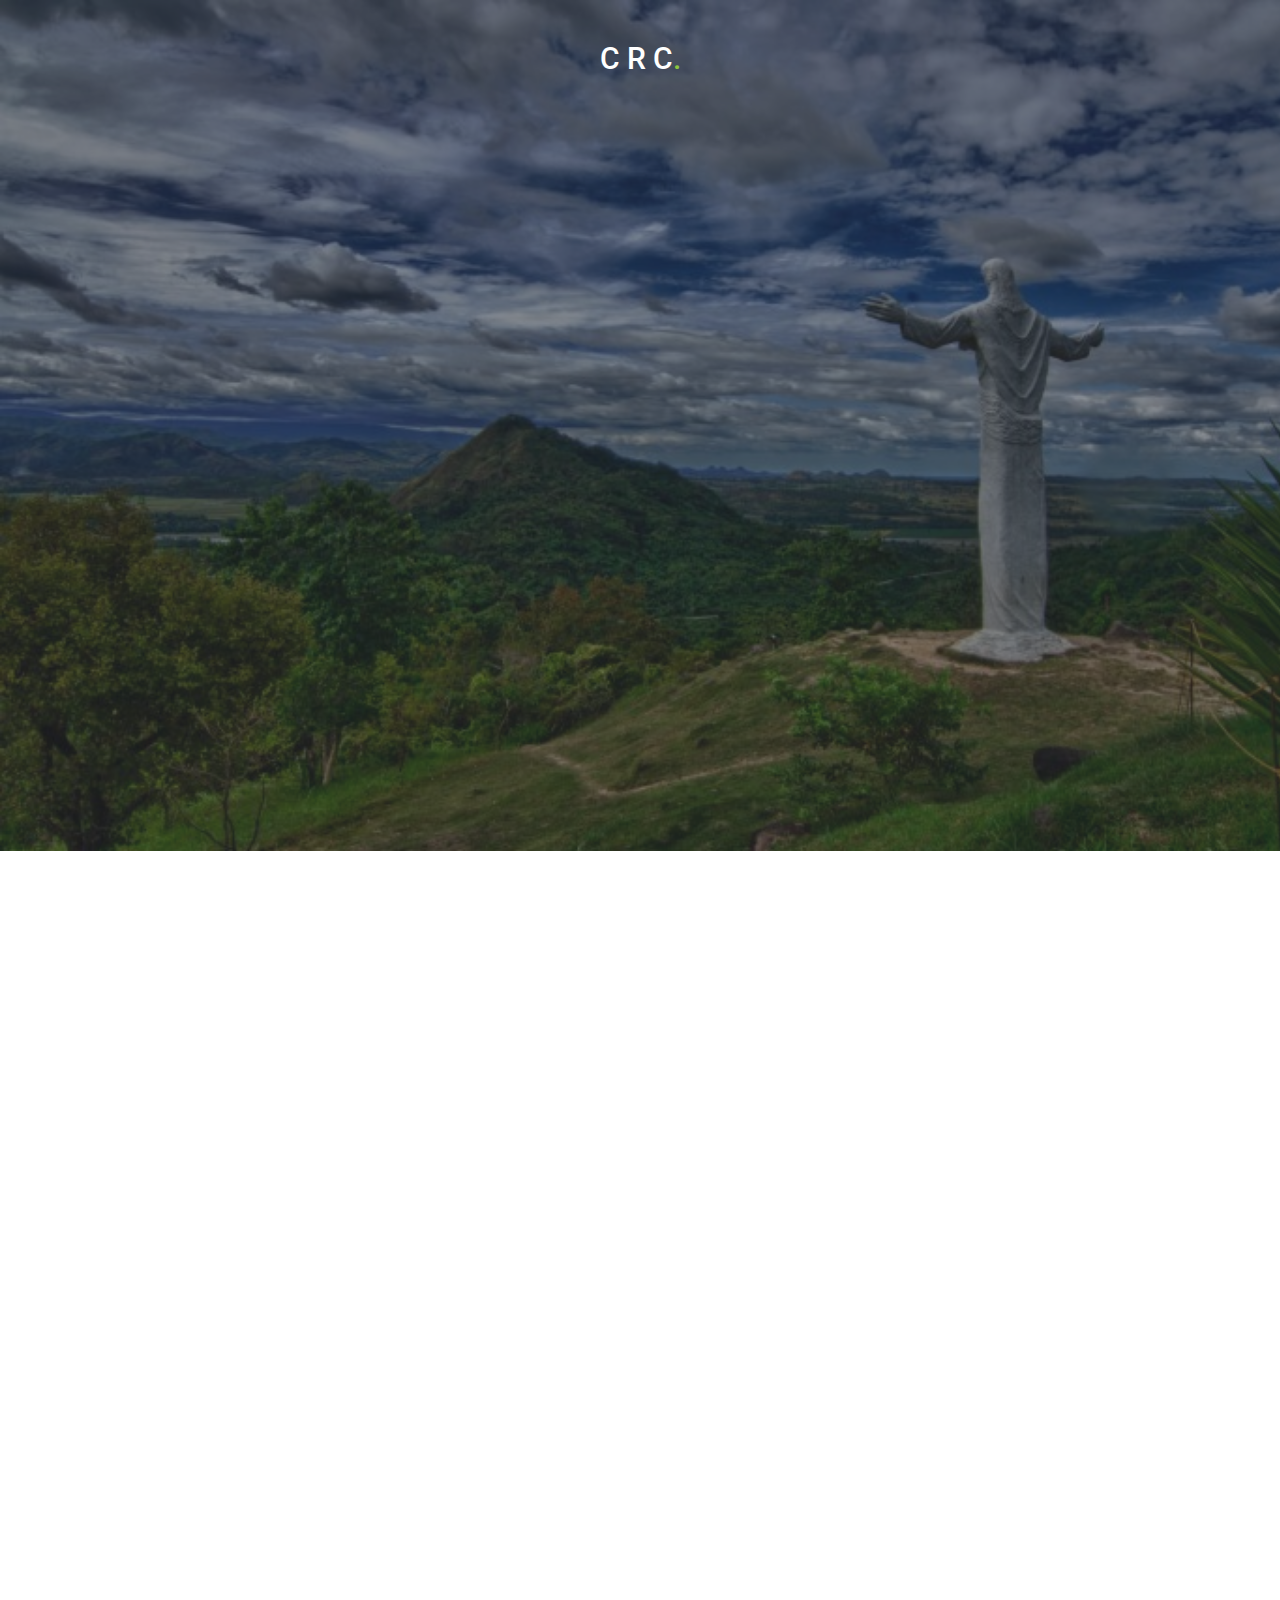
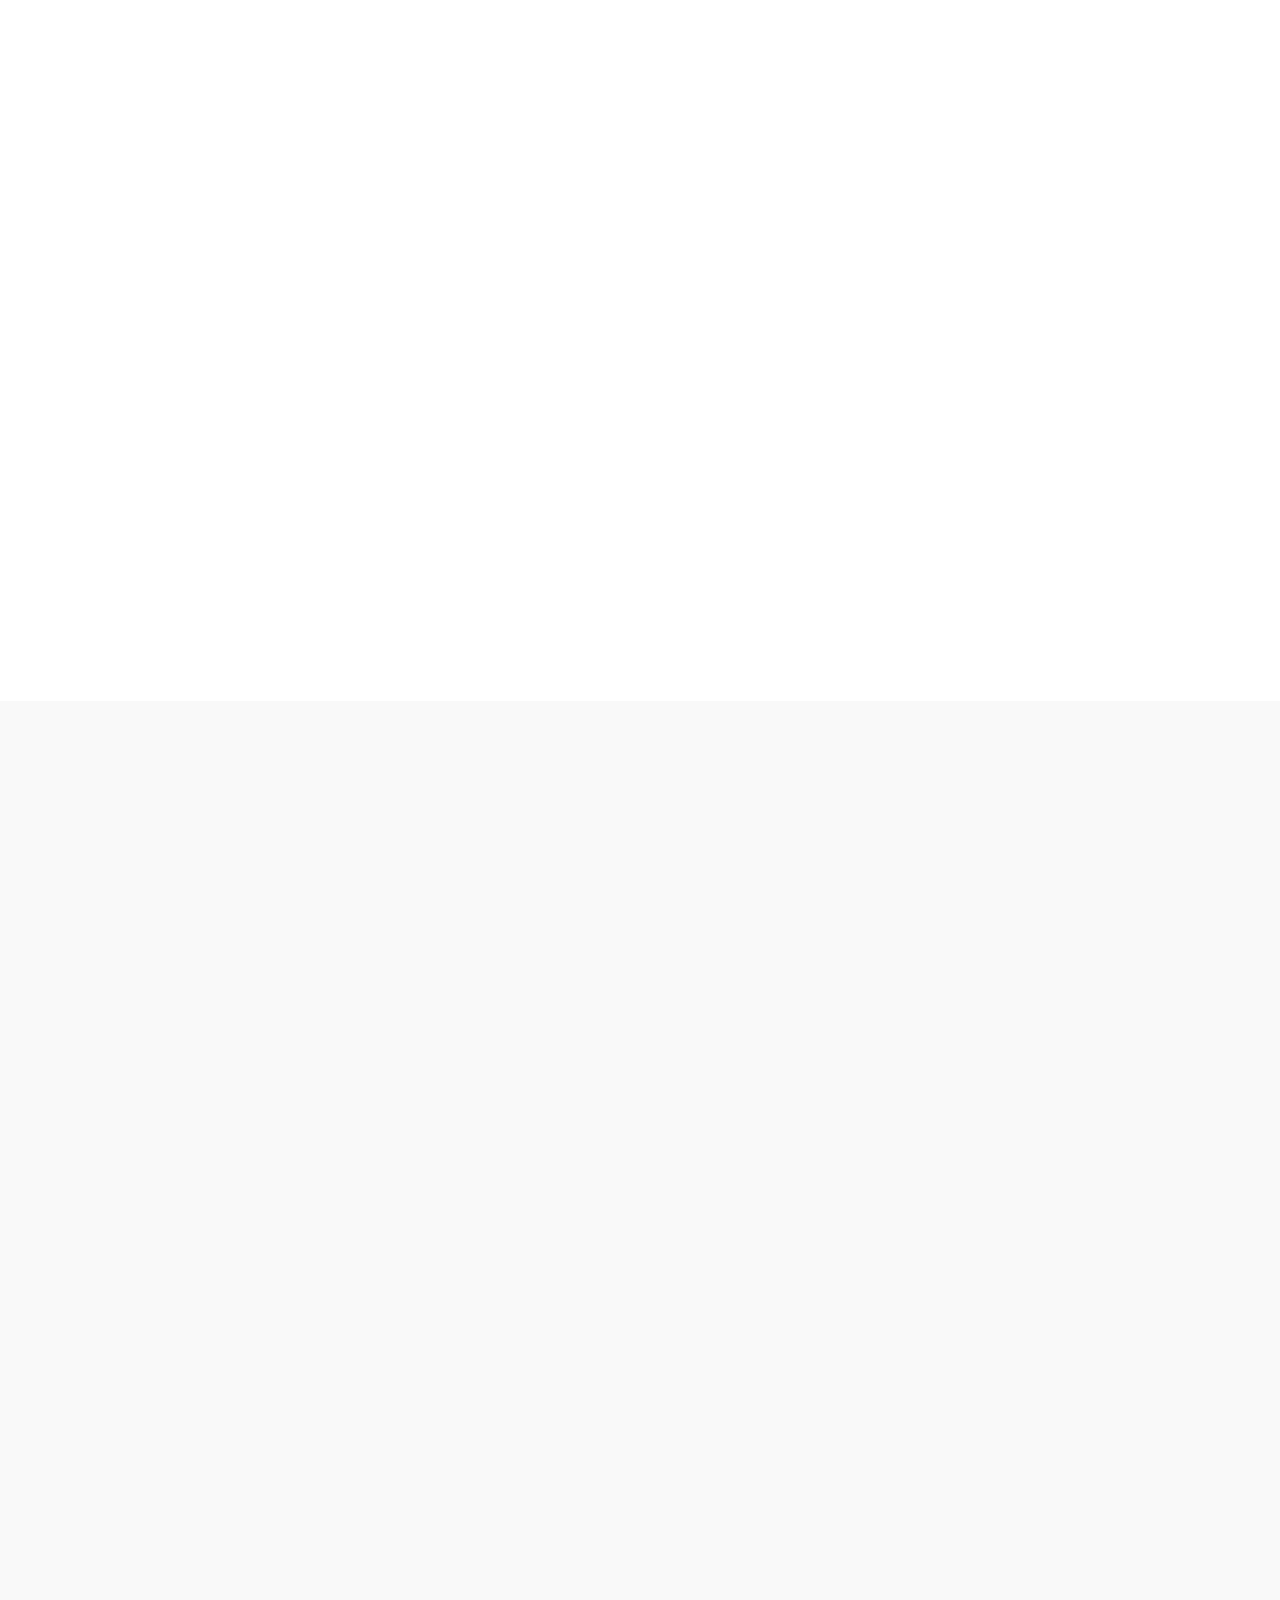
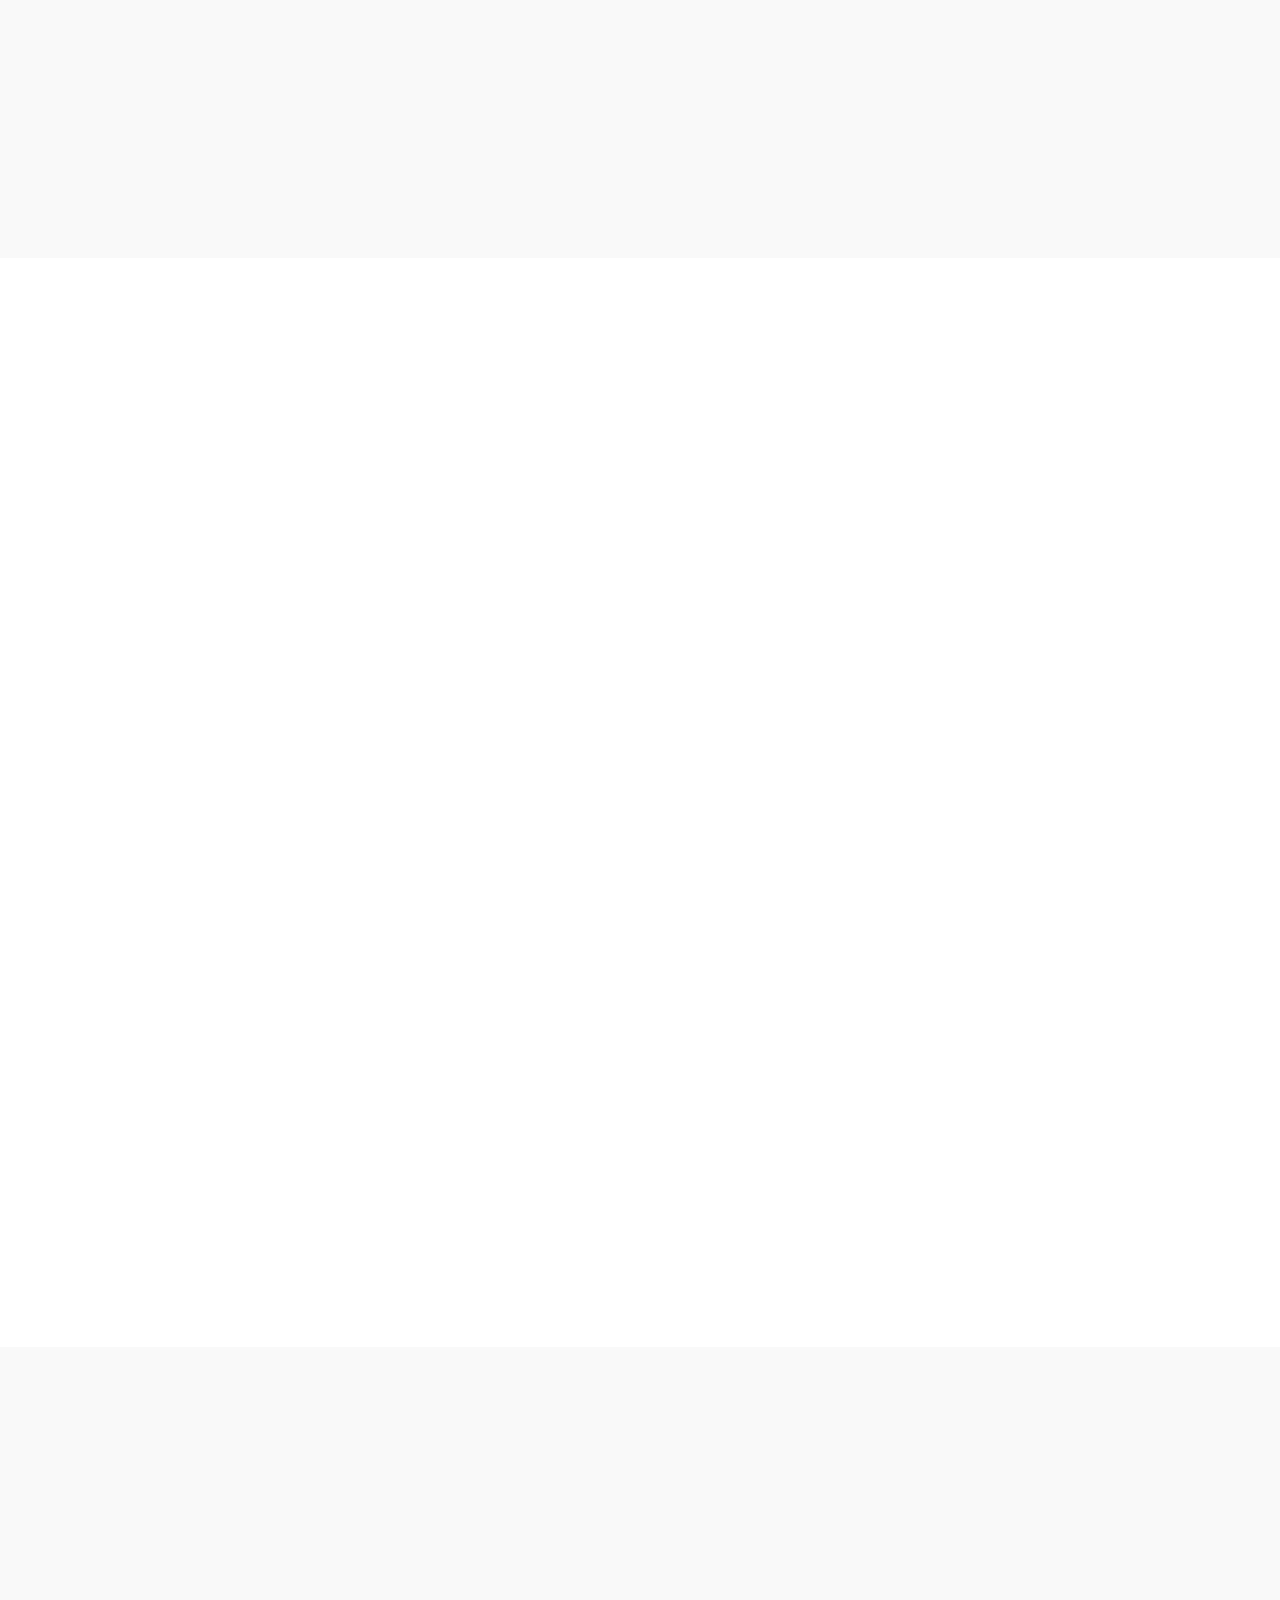
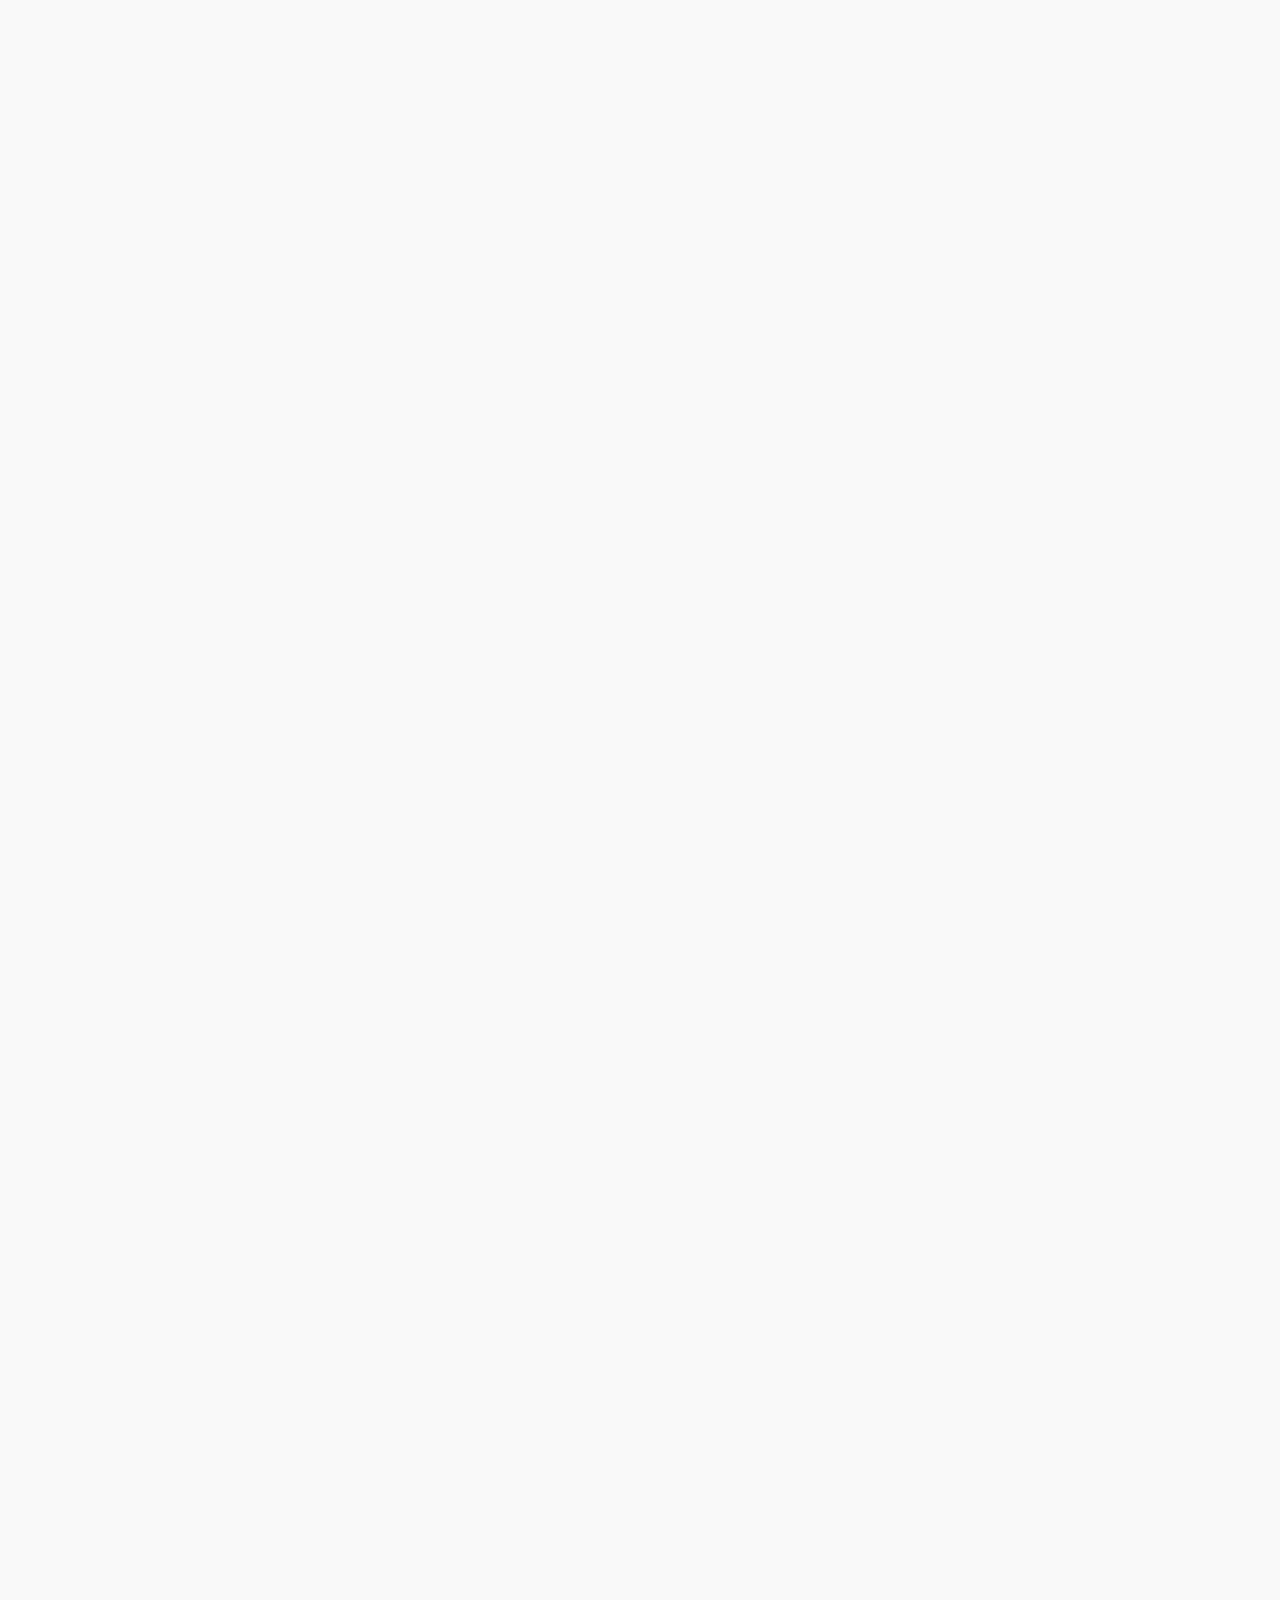
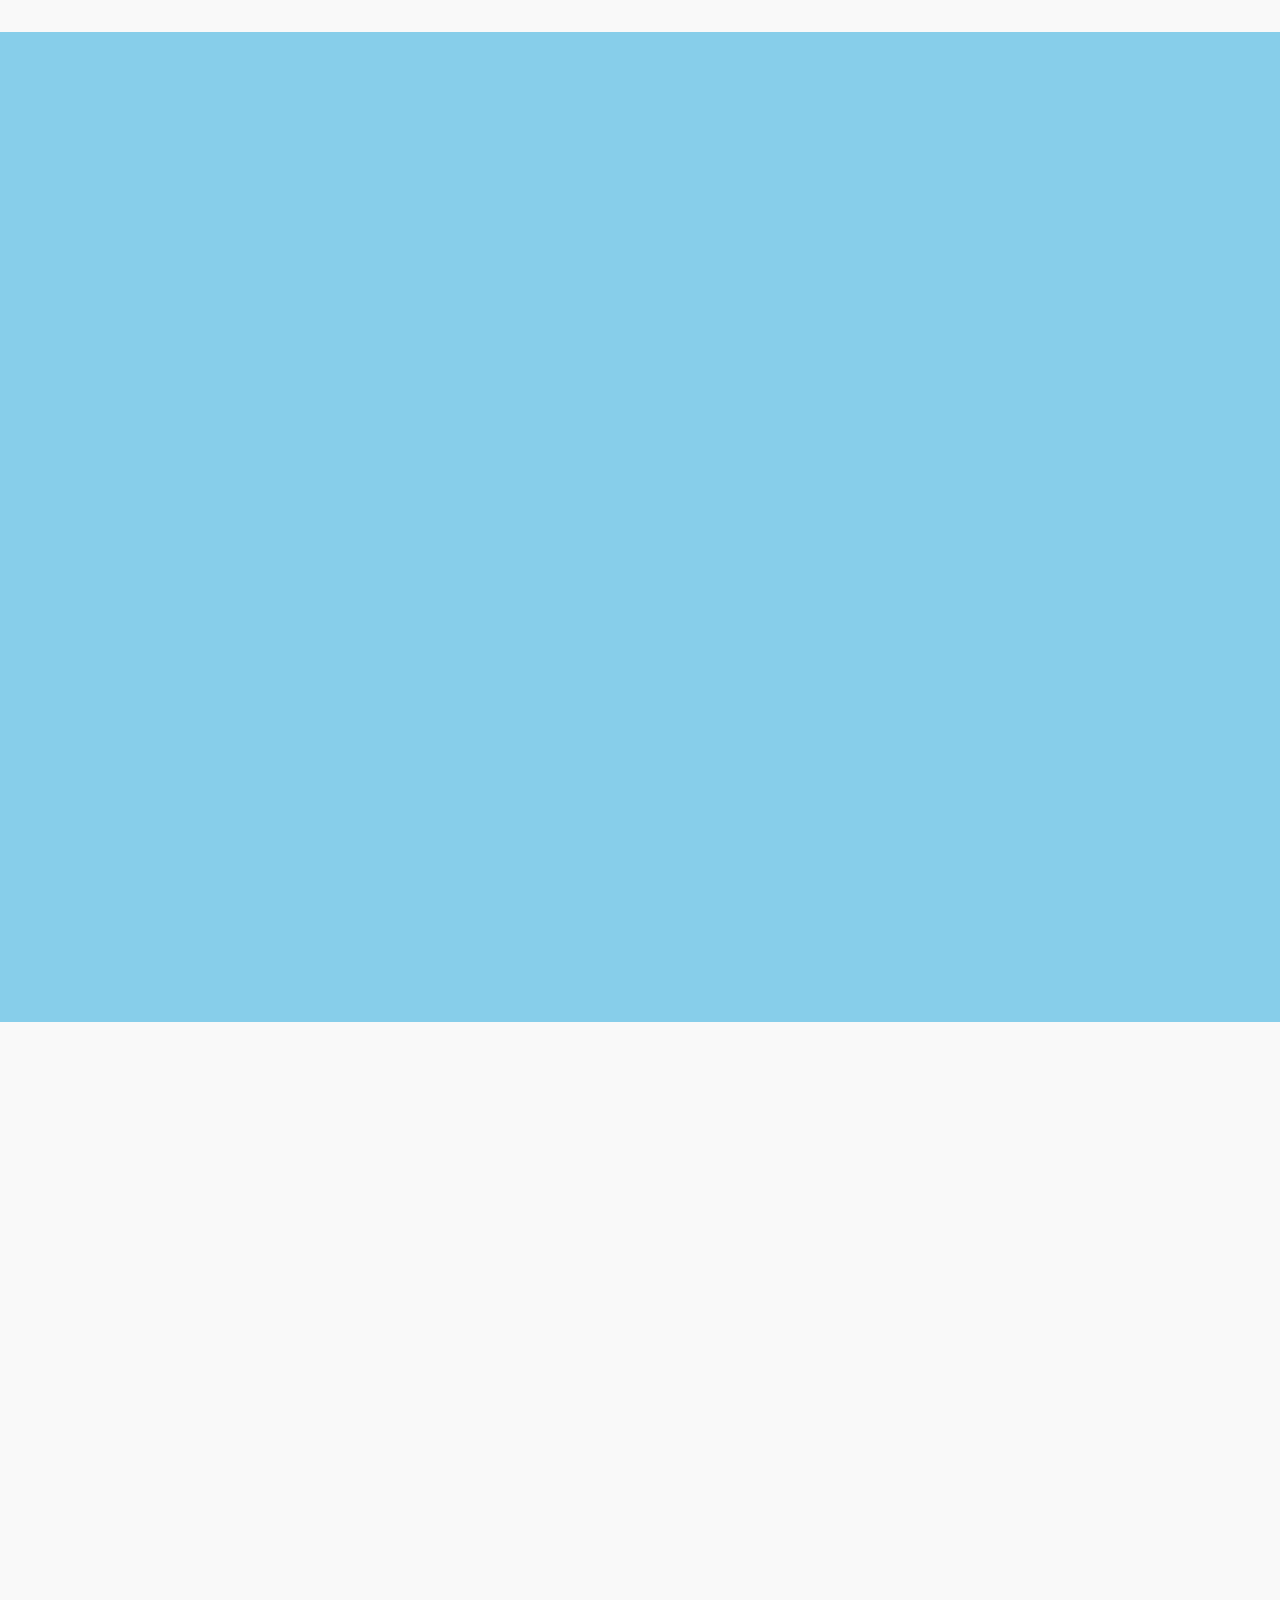
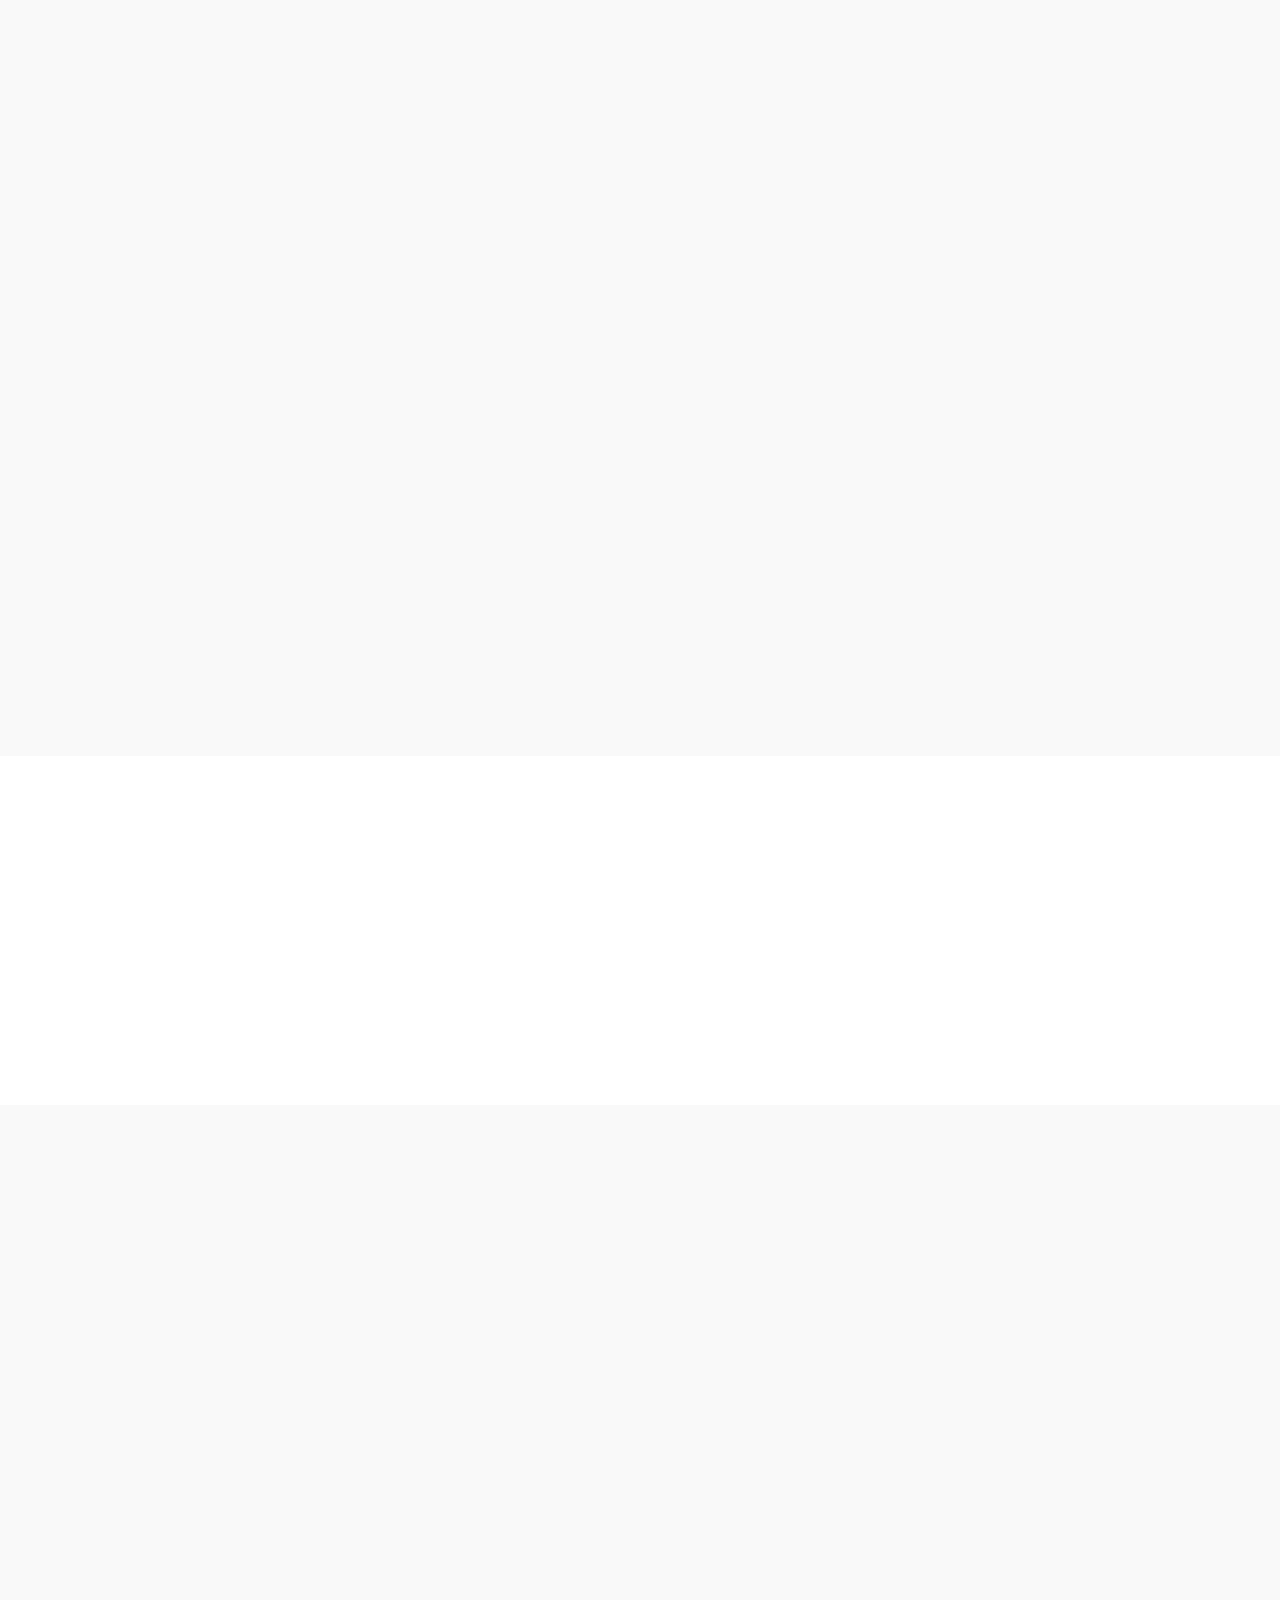
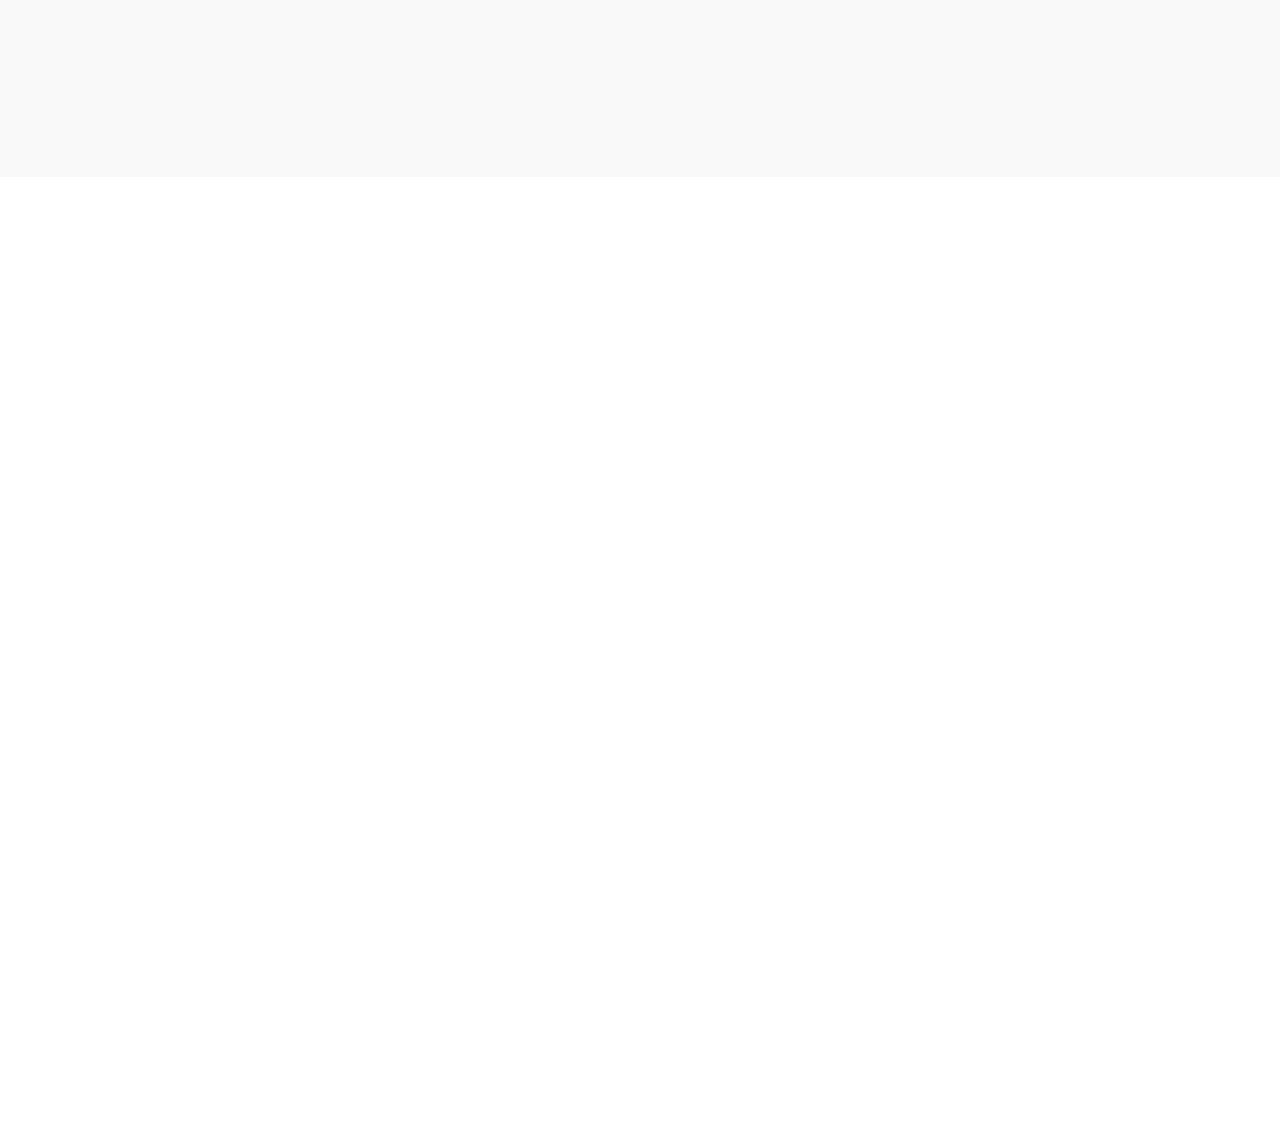
==== index.html @ 011b93e1 "Added the first files" ====
<!DOCTYPE html>
<!-- pa intindi na lang, html5 - bootstrap - sass - magnific-popup for modals - icons - animate.css - js -
etc jusq - yung mga pics hindi ko alam kung saan ilalagay-lagay, ngayon kung may suggestions just tell me
na lang, prepresent ko to bukas kay sir Du (march 3, 2017), kay ma'am Gloria rin sana kaso kailangan ko ng
kasama, nakakatakot yun, kay sir Ronnie :D hihi
yun lang sorry kung natagalan XD -->

<html class="no-js">
	<head>
	<meta charset="utf-8">
	<meta http-equiv="X-UA-Compatible" content="IE=edge">
	<title>CRC</title>
	<meta name="viewport" content="width=device-width, initial-scale=1">
	<link href='https://fonts.googleapis.com/css?family=Roboto:400,100,300,600,400italic,700' rel='stylesheet' type='text/css'>
	<link rel="stylesheet" href="css/animate.css">
	<link rel="stylesheet" href="css/flexslider.css">
	<link rel="stylesheet" href="css/icomoon.css">
	<link rel="stylesheet" href="css/magnific-popup.css">
	<link rel="stylesheet" href="css/bootstrap.css">
	<link rel="stylesheet" href="css/style.css">
	<script src="js/modernizr-2.6.2.min.js"></script>
	</head>

	<body>
	<div class="crc-loader"></div>
	<div id="crc-page">
		<section id="crc-header">
			<div class="container">
				<nav role="navigation">
					<h1 id="crc-logo"><a href="index.html">C R C<span>.</span></a></h1>
				</nav>
			</div>
		</section>

		<section id="crc-head" class="js-fullheight" style="background-image: url(images/head_bg.jpg);" data-next="yes">
			<div class="crc-overlay"></div>
			<div class="container">
				<div class="crc-intro js-fullheight">
					<div class="crc-intro-text">
						<div class="crc-center-position">
							<h2 class="animate-box">Contemplative of the Risen Christ</h2>
							<h3 class="animate-box">The Monastic life is a way of life that unites the soul intimately to God.</h3>
						</div>
					</div>
				</div>
			</div>
			<div class="crc-learn-more animate-box">
				<a href="#" class="scroll-btn">
					<span class="text">Explore more about us</span>
					<span class="arrow"><i class="icon-chevron-down"></i></span>
				</a>
			</div>
		</section>

    <div id="crc-about">
      <div class="container">
        <div class="row row-bottom-padded-lg">
          <div class="col-md-6">
            <h2 class="crc-lead animate-box">A Monastic Community</h2>
            <p class="crc-sub-lead animate-box">The Monastic life is a way of life that unites the soul intimately to God. In its path of discovery the power of prayer transforms and obtains that living faith that will change hearts. Sublime in its simplicity it radiates to the whole world. The weapon of prayer conquers.<br><br>Our simplicity of life is perhaps a new emphasis on this form of living in modern times. Shedding the complexities of our American way of life, strips us of burdens one often longs to be relieved of.</p>
          </div>
          <div class="col-md-6">
            <figure class="animate-box">
              <img src="images/img_1.jpg" alt="#" class="img-responsive">
            </figure>
          </div>
        </div>

        <div class="row text-center row-bottom-padded-md">
					<div class="col-md-8 col-md-offset-2">
						<h2 class="crc-lead animate-box">You take the next step.</h2>
						<p class="crc-sub-lead animate-box">The mountain trail is rocky, but the climb is peaceful. Beauty and serenity surround you. You are alone yet you are with God. The Contemplative lives a life that discovers a liberating silence in true prayer that penetrates into an eternity that is always new. Together the Sisters share a community and rejoice in prayer, work and silence. Called to community and solitude to realize the great mystery of God's power in the gift of Himself. This is the goal and ideal of the formation House of the Contemplative of the Risen Christ.</p>
					</div>
				</div>

        <div class="row row-bottom-padded-lg">
          <div class="col-md-6">
            <figure class="animate-box">
              <img src="images/img_3.jpg" alt="#" class="img-responsive">
            </figure>
          </div>
          <div class="col-md-6">
            <h2 class="crc-lead animate-box">God called and we responded.</h2>
            <p class="crc-sub-lead animate-box">The initial call to the religious life while very beautiful can also be very strange and confusing. It is through careful discernment and prayer usually with the help of a spiritual director that one is better able to come to know and understand the meaning of this call and how to best respond.</p>
          </div>
        </div>
      </div>
    </div>

    <section id="crc-features-2">
			<div class="container">
				<div class="col-md-6 col-md-push-6">
					<figure class="crc-feature-image animate-box">
						<img src="images/img0.jpg" alt="images/img1.nef">
					</figure>
				</div>
				<div class="col-md-6 col-md-pull-6">
          <span class="crc-label animate-box">CONTEMPLATIVE OF THE RISEN CHRIST</span>
					<h2 class="crc-lead animate-box">Initial Formation</h2>
					<div class="crc-feature">
						<div class="crc-sub-lead animate-box">
							<p>The primary objective of the formation is to prepare the candidates for the total consecration of themselves to God in the following of Christ at the service of the community’s mission.
                <br><br>Formation should therefore have a profound effect on the individuals, so that their attitude and action, at important moments as well in the ordinary events of life, will show that they belong completely and joyful to God. The very purpose of Contemplative life is the conformity to the Lord Jesus in total Self Giving.
                <br><br>Formation should involve the whole person in every aspect of the personality, in behavior and intensions, precisely because it aims at the Transformation of the whole person, it is clear that the commitment to formation never ends.</p>
						</div>
					</div>
				</div>
        <div class="row text-center">
          <div class="col-md-8 col-md-offset-2">
            <p class="crc-sub-lead animate-box">The subjects of formation are the individual of every stage of life, the object of formation is the whole person, called to seek and love God with all one’s heart, and with all one’s soul. Love of God and of the brethren is a powerful force which we can cease eely inspire the process of growth and fidelity.
              Life in Spirit is clearly of primary importance. Living in the spirit, contemplative person discovers their own identity and find profound peace, they grow more attentive to the daily challenges of the word of God and they allow themselves to be guided by the inspiration of the community under the action of the Holy Spirit, the resolutely keep times of prayer.
              Silence and Solitude, and they never cease to ask the Almighty for the gift of Wisdom in the struggles of everyday life.</p>
          </div>
        </div>
			</div>
		</section>

    <section id="crc-features-3">
      <div class="container">
        <div class="col-md-6 col-md-pull-2">
          <figure class="crc-feature-image animate-box">
            <img src="images/img_2.jpg" alt="#">
          </figure>
        </div>
        <div class="col-md-6">
          <span class="crc-label animate-box">CONTEMPLATIVE OF THE RISEN CHRIST</span>
          <h2 class="crc-lead animate-box">FORMATION HOUSE</h2>
          <div class="crc-feature animate-box">
            <div class="crc-text">
              <h3>OUR MOTTO IS:</h3>
              <p>TRUE PEACE</p>
            </div>
          </div>
          <div class="crc-feature animate-box">
            <div class="crc-text">
              <h3>OUR CHARISM IS:</h3>
              <p>TO SEEK GOD IN COMMUNITY AND RESPOND THROUGH PRAYER.</p>
            </div>
          </div>
          <div class="crc-feature animate-box">
            <div class="crc-text">
              <h3>OUR CHALLENGE:</h3>
              <p>TO LIVE ACCORDING TO THE GOSPEL. TO STRIVE TO BE A SIGN OF CHRIST’S PRESENCE IN TODAY’S COMPLEX WORLD.</p>
            </div>
          </div>
          <div class="crc-feature animate-box">
            <div class="crc-text">
              <h3>OUR PRAYER:</h3>
              <p>THE RHYTHM OF OUR LIFE IN COMMUNITY CENTERS AROUND OUR DAILY COMMUNAL PRAYERAS WE GATHER EVERY MORNING, NOON AND EVENING FOR THE CELEBRATION OF THE LITURGY OF THE HOURS AND THE EUCHARIST. OUR PRAYER TOGETHER IS NOURISHED BY OUR PERSONAL AND PRIVATE PRAYER PARTICULARLY, ADORATION TO THE BLESSED SACRAMENT FOR SIX (6) HOURS. THUS, WE STRIVE TO MAINTAIN AN ENVIRONMENT OF QUIET AND LEISURE SO THAT THE WORD OF GOD MAY TAKE ROOT IN US AND OVERFLOW AS A LIVING SPIRIT INTO SOCIETY.</p>
            </div>
          </div>
        </div>
      </div>
    </section>

		<section id="crc-projects">
			<div class="container">
				<div class="row row-bottom-padded-md">
					<div class="col-md-6 col-md-offset-3 text-center">
						<h2 class="crc-lead animate-box">FORMATION PROGRAM</h2>
						<p class="crc-sub-lead animate-box">OF THE CONTEMPLATIVE OF THE RISEN CHRIST</p>
					</div>
				</div>
				<div class="row">

					<div class="col-md-4 col-sm-6 col-xxs-12 animate-box">
						<a href="images/img_1.jpg" class="crc-project-item image-popup">
							<img src="images/img_1.jpg" alt="Image" class="img-responsive">
							<div class="crc-text">
								<h2>Who We Are</h2>
								<p>We are the essential part of the order and an efficacious
									 help to the life of apostolate through in prayer
									 in support of the brethren in mission.</p>
							</div>
						</a>
					</div>

					<div class="col-md-4 col-sm-6 col-xxs-12 animate-box">
						<a href="images/img_2.jpg" class="crc-project-item image-popup">
							<img src="images/img_2.jpg" alt="Image" class="img-responsive">
							<div class="crc-text">
								<h2>Eucharist and Divine Office</h2>
								<p>The solemn celebration of the Liturgy is the heart
									 of our whole life and the chief source of its unity.</p>
							</div>
						</a>
					</div>

					<div class="col-md-4 col-sm-6 col-xxs-12 animate-box">
						<a href="images/img_3.jpg" class="crc-project-item image-popup">
							<img src="images/img_3.jpg" alt="Image" class="img-responsive">
							<div class="crc-text">
								<h2>Private Prayer and Adoration</h2>
								<p>In silence and in stillness, we earnestly seek that face of the
									 LORD and never cease making intercession with the GOD of our
									 salvation that all men and women be saved.</p>
							</div>
						</a>
					</div>

					<div class="col-md-4 col-sm-6 col-xxs-12 animate-box">
						<a href="images/img_4.jpg" class="crc-project-item image-popup">
							<img src="images/img_4.jpg" alt="Image" class="img-responsive">
							<div class="crc-text">
								<h2>Study</h2>
								<p>The light and source of our study is GOD.
									 Who spoke in the past in many and varied ways,
									 and in these last days to us in Christ.</p>
							</div>
						</a>
					</div>

					<div class="col-md-4 col-sm-6 col-xxs-12 animate-box">
						<a href="images/img_6.jpg" class="crc-project-item image-popup">
							<img src="images/img_6.jpg" alt="Image" class="img-responsive">
							<div class="crc-text">
								<h2>Recreation</h2>
								<p>Mutual understanding and sisterly communion are fostered by various forms.</p>
							</div>
						</a>
					</div>

					<div class="col-md-4 col-sm-6 col-xxs-12 animate-box">
						<a href="images/img_5.jpg" class="crc-project-item image-popup">
							<img src="images/img_5.jpg" alt="Image" class="img-responsive">
							<div class="crc-text">
								<h2>Work</h2>
								<p>Rejoicing that we can fulfill the design of the creator and be associated with the Redeemer, we readily give ourselves.</p>
							</div>
						</a>
					</div>

					<div class="col-md-6 col-sm-6 col-xxs-12 animate-box">
						<a href="images/img_3.jpg" class="crc-project-item image-popup">
							<img src="images/img_3.jpg" alt="Image" class="img-responsive">
							<div class="crc-text">
								<h2>Sacrifice</h2>
								<p>We bear the death of Jesus in body and soul, that we may merit the glory of the resurrection for ourselves and for others.</p>
							</div>
						</a>
					</div>

					<div class="col-md-6 col-sm-6 col-xxs-12 animate-box">
						<a href="images/img_1.jpg" class="crc-project-item image-popup">
							<img src="images/img_1.jpg" alt="Image" class="img-responsive">
							<div class="crc-text">
								<h2>Community Life</h2>
								<p>Our community is founded in the one Spirit. It is in Him we receive the Word with one faith, contemplate Him with one heart and praise Him with one voice. In Him we are made one body, share one Bread and hold all things in common.</p>
							</div>
						</a>
					</div>

				</div>
			</div>
		</section>

    <div id="crc-info">
			<div class="container">
				<div class="row">
					<div class="col-md-6">
						<figure class="animate-box">
							<img src="images/img_4.jpg" alt="#" class="img-responsive">
						</figure>
					</div>
					<div class="col-md-6">
						<h2 class="crc-lead animate-box">POSTULANCY PROGRAM</h2>
						<p class="crc-sub-lead animate-box">Postulancy is the time when the candidates person gradually come
																								to experience the goal and the means of the Contemplative life
																								she enters the Monastery with the intention of staying and as a
																								sign of her commitment, she wear a long white dress and a veil.
																								The postulancy usually last 12 months (1 year).
																								During this time the postulant assigned in work in various
																								task within the Monastery enclosure, will attend
																								classes on the basic topic such as:</p>
																				          <div class="crc-feature animate-box">
																				            <div class="crc-text">
																				              <h3>Community History</h3>
																				            </div>
																				          </div>
																				          <div class="crc-feature animate-box">
																				            <div class="crc-text">
																				              <h3>History of Monastic and Contemplative Life</h3>
																				            </div>
																				          </div>
																				          <div class="crc-feature animate-box">
																				            <div class="crc-text">
																				              <h3>Spirituality</h3>
																				            </div>
																				          </div>
																				          <div class="crc-feature animate-box">
																				            <div class="crc-text">
																				              <h3>Catechism of the Catholic Church</h3>
																				            </div>
																				          </div>
																									<div class="crc-feature animate-box">
																										<div class="crc-text">
																											<h3>Scripture (Old and New Testament)</h3>
																										</div>
																									</div>
																									<div class="crc-feature animate-box">
																										<div class="crc-text">
																											<h3>Sacred Music</h3>
																										</div>
																									</div>
																									<div class="crc-feature animate-box">
																										<div class="crc-text">
																											<h3>Perfecta Cariatis</h3>
																										</div>
																									</div>
																				        </div>
					</div>
				</div>
			</div>
		</div>

		<section id="crc-projects">
			<div class="container">
				<div class="row text-center row-bottom-padded-md">
					<div class="col-md-8 col-md-offset-2">
            <p class="crc-sub-lead animate-box">FORMATION HOUSE INITIAL FORMATION FOR THE CANDIDATE</p>
						<h2 class="crc-lead animate-box">STAGES IN THE INITIATION PROCESS:</h2>
					</div>
				</div>
        <div class="row">

					<div class="col-md-4 col-sm-6 col-xxs-12 animate-box">
						<a href="images/img_1.jpg" class="crc-project-item image-popup">
							<img src="images/img_1.jpg" alt="Image" class="img-responsive">
							<div class="crc-text">
								<h2>ASPIRANT (FOR 6 MONTHS)</h2>
								<p>Is the time becoming increasing acquainted
					         With the community by informal participation
					         In community activities while discerning.</p>
							</div>
						</a>
					</div>

					<div class="col-md-4 col-sm-6 col-xxs-12 animate-box">
						<a href="images/img_2.jpg" class="crc-project-item image-popup">
							<img src="images/img_2.jpg" alt="Image" class="img-responsive">
							<div class="crc-text">
								<h2>POSTULANT (ONE YEAR)</h2>
								<p>Must submit all pertinent papers;
				           Baptismal copy, school transcript, letter from
				           Spiritual Director, and letter of application address
				           to the Superior. Upon acceptance, she will
                   participate in all daily community activities.</p>
							</div>
						</a>
					</div>

					<div class="col-md-4 col-sm-6 col-xxs-12 animate-box">
						<a href="images/img_3.jpg" class="crc-project-item image-popup">
							<img src="images/img_3.jpg" alt="Image" class="img-responsive">
							<div class="crc-text">
								<h2>NOVITIATE (TWO YEARS)</h2>
								<p>Includes integrative experiences of prayer, study,
				           and common life of the community.</p>
							</div>
						</a>
					</div>

					<div class="col-md-4 col-sm-6 col-xxs-12 col-md-offset-2 animate-box">
						<a href="images/img_4.jpg" class="crc-project-item image-popup">
							<img src="images/img_4.jpg" alt="Image" class="img-responsive">
							<div class="crc-text">
								<h2>TEMPORARY PROFESS:</h2>
								<p>Superior discretion</p>
							</div>
						</a>
					</div>

					<div class="col-md-4 col-sm-6 col-xxs-12 animate-box">
						<a href="images/img_5.jpg" class="crc-project-item image-popup">
							<img src="images/img_5.jpg" alt="Image" class="img-responsive">
							<div class="crc-text">
								<h2>PROFESSION OF VOWS:</h2>
								<p>Includes the following formulary; Rest of life to
				           Follow Christ, Obedient, Poverty, Chastity and
				           faithful to the Community.</p>
							</div>
						</a>
					</div>

				</div>
			</div>
		</section>

		<section id="crc-testimonials">
			<div class="container">
				<div class="row row-bottom-padded-sm">
					<div class="col-md-6 col-md-offset-3 text-center">
						<div class="crc-label animate-box">~~~~~~~~~~~~~~</div>
						<h2 class="crc-lead animate-box">Community History</h2>
					</div>
				</div>
			</div>
		</section>

		<section id="crc-features-2">
			<div class="container">
				<div class="col-md-8">
					<span class="crc-label animate-box">Postulant</span>
					<h2 class="crc-lead animate-box">Daily schedule</h2>
					<div class="crc-feature">
						<div class="crc-text animate-box">
							<h3>!!!!!!!</h3>
							<p>~~~~~~~~~~~~~~~~~~~~~~~~~~~~~~~~~~~~~~~~~~~~~~~~~~~~</p>
						</div>
					</div>
					<div class="crc-feature">
						<div class="crc-text animate-box">
							<h3>!!!!!!!!</h3>
							<p>~~~~~~~~~~~~~~~~~~~~~~~~~~~~~~~~~~~~~~~~~~~~~~~~~~~~~</p>
						</div>
					</div>
					<div class="crc-feature">
						<div class="crc-text animate-box">
							<h3>!!!!!!!!</h3>
							<p>~~~~~~~~~~~~~~~~~~~~~~~~~~~~~~~~~~~~~~~~~~~~~~~~~~~~~</p>
						</div>
					</div>

				</div>
			</div>
		</section>



		<footer id="crc-footer">
			<section id="contact">
	        <div class="container-wrapper animate-box">
	            <div class="container">
	                <div class="row">
	                    <div class="col-sm-4 col-sm-offset-8">
	                        <div class="contact-form animate-box">
	                            <h3>Contact Info</h3>

	                            <address>
	                              <strong>Monasterio De Tarlac</strong><br>
	                              San Jose, Tarlac<br>
	                              <abbr title="Phone"></abbr> (123) 456-7890
	                            </address>

	                            <form id="main-contact-form" name="contact-form" method="post" action="#">
	                                <div class="form-group">
	                                    <input type="text" name="name" class="form-control" placeholder="Name" required>
	                                </div>
	                                <div class="form-group">
	                                    <input type="email" name="email" class="form-control" placeholder="Email" required>
	                                </div>
	                                <div class="form-group">
	                                    <input type="text" name="subject" class="form-control" placeholder="Subject" required>
	                                </div>
	                                <div class="form-group">
	                                    <textarea name="message" class="form-control" rows="8" placeholder="Message" required></textarea>
	                                </div>
	                                <button type="submit" class="btn btn-primary">Send Message</button>
	                            </form>
	                        </div>
	                    </div>
	                </div>
	            </div>
	        </div>
	    </section>

			<div class="crc-copyright animate-box">
				<div class="container">
					<div class="row">
						<div class="col-md-12">
							<p class="crc-left"><small>&copy; 2016 <a href="index.html">Programmers' Den</a></small></p>
							<p class="crc-right"><small class="crc-right">Designed by <a href="http://fb.me/fherlaban" target="_blank">Francis Herlaban</a></small></p>
						</div>
					</div>
				</div>
			</div>
		</footer>

	</div>

	<script src="js/jquery.min.js"></script>
	<script src="js/jquery.easing.1.3.js"></script>
	<script src="js/bootstrap.min.js"></script>
	<script src="js/jquery.flexslider-min.js"></script>
	<script src="js/jquery.waypoints.min.js"></script>
	<script src="js/jquery.magnific-popup.min.js"></script>
	<script src="js/magnific-popup-options.js"></script>
	<script src="js/main.js"></script>
	<script src="js/jquery.cookie.js"></script>
	<script>
		$(function(){

			if ( $.cookie('layoutCookie') != '' ) {
				$('body').addClass($.cookie('layoutCookie'));
			}

			$('a[data-layout="boxed"]').click(function(event){
				event.preventDefault();
				$.cookie('layoutCookie', 'boxed', { expires: 7, path: '/'});
				$('body').addClass($.cookie('layoutCookie')); // the value is boxed.
			});

			$('a[data-layout="wide"]').click(function(event){
				event.preventDefault();
				$('body').removeClass($.cookie('layoutCookie')); // the value is boxed.
				$.removeCookie('layoutCookie', { path: '/' }); // remove the value of our cookie 'layoutCookie'
			});
		});
	</script>


	</body>
</html>
---- css/icomoon.css ----
@font-face {
	font-family: 'icomoon';
	src:url('../fonts/icomoon/icomoon.eot?qtatmt');
	src:url('../fonts/icomoon/icomoon.eot?qtatmt#iefix') format('embedded-opentype'),
		url('../fonts/icomoon/icomoon.ttf?qtatmt') format('truetype'),
		url('../fonts/icomoon/icomoon.woff?qtatmt') format('woff'),
		url('../fonts/icomoon/icomoon.svg?qtatmt#icomoon') format('svg');
	font-weight: normal;
	font-style: normal;
}

[class^="icon-"], [class*=" icon-"] {
	font-family: 'icomoon';
	speak: none;
	font-style: normal;
	font-weight: normal;
	font-variant: normal;
	text-transform: none;
	line-height: 1;


	-webkit-font-smoothing: antialiased;
	-moz-osx-font-smoothing: grayscale;
}

.icon-glass:before {
	content: "\f000";
}
.icon-music:before {
	content: "\f001";
}
.icon-search2:before {
	content: "\f002";
}
.icon-envelope-o:before {
	content: "\f003";
}
.icon-heart:before {
	content: "\f004";
}
.icon-star:before {
	content: "\f005";
}
.icon-star-o:before {
	content: "\f006";
}
.icon-user:before {
	content: "\f007";
}
.icon-film:before {
	content: "\f008";
}
.icon-th-large:before {
	content: "\f009";
}
.icon-th:before {
	content: "\f00a";
}
.icon-th-list:before {
	content: "\f00b";
}
.icon-check:before {
	content: "\f00c";
}
.icon-close:before {
	content: "\f00d";
}
.icon-remove:before {
	content: "\f00d";
}
.icon-times:before {
	content: "\f00d";
}
.icon-search-plus:before {
	content: "\f00e";
}
.icon-search-minus:before {
	content: "\f010";
}
.icon-power-off:before {
	content: "\f011";
}
.icon-signal:before {
	content: "\f012";
}
.icon-cog:before {
	content: "\f013";
}
.icon-gear:before {
	content: "\f013";
}
.icon-trash-o:before {
	content: "\f014";
}
.icon-home:before {
	content: "\f015";
}
.icon-file-o:before {
	content: "\f016";
}
.icon-clock-o:before {
	content: "\f017";
}
.icon-road:before {
	content: "\f018";
}
.icon-download:before {
	content: "\f019";
}
.icon-arrow-circle-o-down:before {
	content: "\f01a";
}
.icon-arrow-circle-o-up:before {
	content: "\f01b";
}
.icon-inbox:before {
	content: "\f01c";
}
.icon-play-circle-o:before {
	content: "\f01d";
}
.icon-repeat2:before {
	content: "\f01e";
}
.icon-rotate-right:before {
	content: "\f01e";
}
.icon-refresh:before {
	content: "\f021";
}
.icon-list-alt:before {
	content: "\f022";
}
.icon-lock:before {
	content: "\f023";
}
.icon-flag:before {
	content: "\f024";
}
.icon-headphones:before {
	content: "\f025";
}
.icon-volume-off:before {
	content: "\f026";
}
.icon-volume-down:before {
	content: "\f027";
}
.icon-volume-up:before {
	content: "\f028";
}
.icon-qrcode:before {
	content: "\f029";
}
.icon-barcode:before {
	content: "\f02a";
}
.icon-tag:before {
	content: "\f02b";
}
.icon-tags:before {
	content: "\f02c";
}
.icon-book:before {
	content: "\f02d";
}
.icon-bookmark:before {
	content: "\f02e";
}
.icon-print:before {
	content: "\f02f";
}
.icon-camera:before {
	content: "\f030";
}
.icon-font:before {
	content: "\f031";
}
.icon-bold:before {
	content: "\f032";
}
.icon-italic:before {
	content: "\f033";
}
.icon-text-height:before {
	content: "\f034";
}
.icon-text-width:before {
	content: "\f035";
}
.icon-align-left:before {
	content: "\f036";
}
.icon-align-center2:before {
	content: "\f037";
}
.icon-align-right:before {
	content: "\f038";
}
.icon-align-justify2:before {
	content: "\f039";
}
.icon-list:before {
	content: "\f03a";
}
.icon-dedent:before {
	content: "\f03b";
}
.icon-outdent:before {
	content: "\f03b";
}
.icon-indent:before {
	content: "\f03c";
}
.icon-video-camera:before {
	content: "\f03d";
}
.icon-image:before {
	content: "\f03e";
}
.icon-photo:before {
	content: "\f03e";
}
.icon-picture-o:before {
	content: "\f03e";
}
.icon-pencil:before {
	content: "\f040";
}
.icon-map-marker:before {
	content: "\f041";
}
.icon-adjust:before {
	content: "\f042";
}
.icon-tint:before {
	content: "\f043";
}
.icon-edit:before {
	content: "\f044";
}
.icon-pencil-square-o:before {
	content: "\f044";
}
.icon-share-square-o:before {
	content: "\f045";
}
.icon-check-square-o:before {
	content: "\f046";
}
.icon-arrows:before {
	content: "\f047";
}
.icon-step-backward:before {
	content: "\f048";
}
.icon-fast-backward:before {
	content: "\f049";
}
.icon-backward:before {
	content: "\f04a";
}
.icon-play2:before {
	content: "\f04b";
}
.icon-pause2:before {
	content: "\f04c";
}
.icon-stop2:before {
	content: "\f04d";
}
.icon-forward:before {
	content: "\f04e";
}
.icon-fast-forward2:before {
	content: "\f050";
}
.icon-step-forward:before {
	content: "\f051";
}
.icon-eject:before {
	content: "\f052";
}
.icon-chevron-left:before {
	content: "\f053";
}
.icon-chevron-right:before {
	content: "\f054";
}
.icon-plus-circle:before {
	content: "\f055";
}
.icon-minus-circle:before {
	content: "\f056";
}
.icon-times-circle:before {
	content: "\f057";
}
.icon-check-circle:before {
	content: "\f058";
}
.icon-question-circle:before {
	content: "\f059";
}
.icon-info-circle:before {
	content: "\f05a";
}
.icon-crosshairs:before {
	content: "\f05b";
}
.icon-times-circle-o:before {
	content: "\f05c";
}
.icon-check-circle-o:before {
	content: "\f05d";
}
.icon-ban2:before {
	content: "\f05e";
}
.icon-arrow-left:before {
	content: "\f060";
}
.icon-arrow-right:before {
	content: "\f061";
}
.icon-arrow-up:before {
	content: "\f062";
}
.icon-arrow-down:before {
	content: "\f063";
}
.icon-mail-forward:before {
	content: "\f064";
}
.icon-share:before {
	content: "\f064";
}
.icon-expand2:before {
	content: "\f065";
}
.icon-compress:before {
	content: "\f066";
}
.icon-plus:before {
	content: "\f067";
}
.icon-minus:before {
	content: "\f068";
}
.icon-asterisk:before {
	content: "\f069";
}
.icon-exclamation-circle:before {
	content: "\f06a";
}
.icon-gift:before {
	content: "\f06b";
}
.icon-leaf:before {
	content: "\f06c";
}
.icon-fire:before {
	content: "\f06d";
}
.icon-eye:before {
	content: "\f06e";
}
.icon-eye-slash:before {
	content: "\f070";
}
.icon-exclamation-triangle:before {
	content: "\f071";
}
.icon-warning:before {
	content: "\f071";
}
.icon-plane:before {
	content: "\f072";
}
.icon-calendar:before {
	content: "\f073";
}
.icon-random:before {
	content: "\f074";
}
.icon-comment:before {
	content: "\f075";
}
.icon-magnet:before {
	content: "\f076";
}
.icon-chevron-up:before {
	content: "\f077";
}
.icon-chevron-down:before {
	content: "\f078";
}
.icon-retweet:before {
	content: "\f079";
}
.icon-shopping-cart:before {
	content: "\f07a";
}
.icon-folder:before {
	content: "\f07b";
}
.icon-folder-open:before {
	content: "\f07c";
}
.icon-arrows-v:before {
	content: "\f07d";
}
.icon-arrows-h:before {
	content: "\f07e";
}
.icon-bar-chart:before {
	content: "\f080";
}
.icon-bar-chart-o:before {
	content: "\f080";
}
.icon-twitter-square:before {
	content: "\f081";
}
.icon-facebook-square:before {
	content: "\f082";
}
.icon-camera-retro:before {
	content: "\f083";
}
.icon-key:before {
	content: "\f084";
}
.icon-cogs:before {
	content: "\f085";
}
.icon-gears:before {
	content: "\f085";
}
.icon-comments:before {
	content: "\f086";
}
.icon-thumbs-o-up:before {
	content: "\f087";
}
.icon-thumbs-o-down:before {
	content: "\f088";
}
.icon-star-half:before {
	content: "\f089";
}
.icon-heart-o:before {
	content: "\f08a";
}
.icon-sign-out:before {
	content: "\f08b";
}
.icon-linkedin-square:before {
	content: "\f08c";
}
.icon-thumb-tack:before {
	content: "\f08d";
}
.icon-external-link:before {
	content: "\f08e";
}
.icon-sign-in:before {
	content: "\f090";
}
.icon-trophy:before {
	content: "\f091";
}
.icon-github-square:before {
	content: "\f092";
}
.icon-upload:before {
	content: "\f093";
}
.icon-lemon-o:before {
	content: "\f094";
}
.icon-phone:before {
	content: "\f095";
}
.icon-square-o:before {
	content: "\f096";
}
.icon-bookmark-o:before {
	content: "\f097";
}
.icon-phone-square:before {
	content: "\f098";
}
.icon-twitter:before {
	content: "\f099";
}
.icon-facebook:before {
	content: "\f09a";
}
.icon-facebook-f:before {
	content: "\f09a";
}
.icon-github:before {
	content: "\f09b";
}
.icon-unlock2:before {
	content: "\f09c";
}
.icon-credit-card:before {
	content: "\f09d";
}
.icon-feed:before {
	content: "\f09e";
}
.icon-rss:before {
	content: "\f09e";
}
.icon-hdd-o:before {
	content: "\f0a0";
}
.icon-bullhorn:before {
	content: "\f0a1";
}
.icon-bell-o:before {
	content: "\f0a2";
}
.icon-certificate:before {
	content: "\f0a3";
}
.icon-hand-o-right:before {
	content: "\f0a4";
}
.icon-hand-o-left:before {
	content: "\f0a5";
}
.icon-hand-o-up:before {
	content: "\f0a6";
}
.icon-hand-o-down:before {
	content: "\f0a7";
}
.icon-arrow-circle-left:before {
	content: "\f0a8";
}
.icon-arrow-circle-right:before {
	content: "\f0a9";
}
.icon-arrow-circle-up:before {
	content: "\f0aa";
}
.icon-arrow-circle-down:before {
	content: "\f0ab";
}
.icon-globe:before {
	content: "\f0ac";
}
.icon-wrench:before {
	content: "\f0ad";
}
.icon-tasks:before {
	content: "\f0ae";
}
.icon-filter:before {
	content: "\f0b0";
}
.icon-briefcase:before {
	content: "\f0b1";
}
.icon-arrows-alt:before {
	content: "\f0b2";
}
.icon-group:before {
	content: "\f0c0";
}
.icon-users:before {
	content: "\f0c0";
}
.icon-chain:before {
	content: "\f0c1";
}
.icon-link:before {
	content: "\f0c1";
}
.icon-cloud:before {
	content: "\f0c2";
}
.icon-flask:before {
	content: "\f0c3";
}
.icon-cut:before {
	content: "\f0c4";
}
.icon-scissors:before {
	content: "\f0c4";
}
.icon-copy:before {
	content: "\f0c5";
}
.icon-files-o:before {
	content: "\f0c5";
}
.icon-paperclip:before {
	content: "\f0c6";
}
.icon-floppy-o:before {
	content: "\f0c7";
}
.icon-save:before {
	content: "\f0c7";
}
.icon-square:before {
	content: "\f0c8";
}
.icon-bars:before {
	content: "\f0c9";
}
.icon-navicon:before {
	content: "\f0c9";
}
.icon-reorder:before {
	content: "\f0c9";
}
.icon-list-ul:before {
	content: "\f0ca";
}
.icon-list-ol:before {
	content: "\f0cb";
}
.icon-strikethrough:before {
	content: "\f0cc";
}
.icon-underline:before {
	content: "\f0cd";
}
.icon-table:before {
	content: "\f0ce";
}
.icon-magic:before {
	content: "\f0d0";
}
.icon-truck:before {
	content: "\f0d1";
}
.icon-pinterest:before {
	content: "\f0d2";
}
.icon-pinterest-square:before {
	content: "\f0d3";
}
.icon-google-plus-square:before {
	content: "\f0d4";
}
.icon-google-plus:before {
	content: "\f0d5";
}
.icon-money:before {
	content: "\f0d6";
}
.icon-caret-down:before {
	content: "\f0d7";
}
.icon-caret-up:before {
	content: "\f0d8";
}
.icon-caret-left:before {
	content: "\f0d9";
}
.icon-caret-right:before {
	content: "\f0da";
}
.icon-columns2:before {
	content: "\f0db";
}
.icon-sort:before {
	content: "\f0dc";
}
.icon-unsorted:before {
	content: "\f0dc";
}
.icon-sort-desc:before {
	content: "\f0dd";
}
.icon-sort-down:before {
	content: "\f0dd";
}
.icon-sort-asc:before {
	content: "\f0de";
}
.icon-sort-up:before {
	content: "\f0de";
}
.icon-envelope:before {
	content: "\f0e0";
}
.icon-linkedin:before {
	content: "\f0e1";
}
.icon-rotate-left:before {
	content: "\f0e2";
}
.icon-undo:before {
	content: "\f0e2";
}
.icon-gavel:before {
	content: "\f0e3";
}
.icon-legal:before {
	content: "\f0e3";
}
.icon-dashboard:before {
	content: "\f0e4";
}
.icon-tachometer:before {
	content: "\f0e4";
}
.icon-comment-o:before {
	content: "\f0e5";
}
.icon-comments-o:before {
	content: "\f0e6";
}
.icon-bolt:before {
	content: "\f0e7";
}
.icon-flash:before {
	content: "\f0e7";
}
.icon-sitemap:before {
	content: "\f0e8";
}
.icon-umbrella2:before {
	content: "\f0e9";
}
.icon-clipboard:before {
	content: "\f0ea";
}
.icon-paste:before {
	content: "\f0ea";
}
.icon-lightbulb-o:before {
	content: "\f0eb";
}
.icon-exchange:before {
	content: "\f0ec";
}
.icon-cloud-download2:before {
	content: "\f0ed";
}
.icon-cloud-upload2:before {
	content: "\f0ee";
}
.icon-user-md:before {
	content: "\f0f0";
}
.icon-stethoscope:before {
	content: "\f0f1";
}
.icon-suitcase:before {
	content: "\f0f2";
}
.icon-bell:before {
	content: "\f0f3";
}
.icon-coffee:before {
	content: "\f0f4";
}
.icon-cutlery:before {
	content: "\f0f5";
}
.icon-file-text-o:before {
	content: "\f0f6";
}
.icon-building-o:before {
	content: "\f0f7";
}
.icon-hospital-o:before {
	content: "\f0f8";
}
.icon-ambulance:before {
	content: "\f0f9";
}
.icon-medkit:before {
	content: "\f0fa";
}
.icon-fighter-jet:before {
	content: "\f0fb";
}
.icon-beer:before {
	content: "\f0fc";
}
.icon-h-square:before {
	content: "\f0fd";
}
.icon-plus-square:before {
	content: "\f0fe";
}
.icon-angle-double-left:before {
	content: "\f100";
}
.icon-angle-double-right:before {
	content: "\f101";
}
.icon-angle-double-up:before {
	content: "\f102";
}
.icon-angle-double-down:before {
	content: "\f103";
}
.icon-angle-left:before {
	content: "\f104";
}
.icon-angle-right:before {
	content: "\f105";
}
.icon-angle-up:before {
	content: "\f106";
}
.icon-angle-down:before {
	content: "\f107";
}
.icon-desktop:before {
	content: "\f108";
}
.icon-laptop:before {
	content: "\f109";
}
.icon-tablet:before {
	content: "\f10a";
}
.icon-mobile:before {
	content: "\f10b";
}
.icon-mobile-phone:before {
	content: "\f10b";
}
.icon-circle-o:before {
	content: "\f10c";
}
.icon-quote-left:before {
	content: "\f10d";
}
.icon-quote-right:before {
	content: "\f10e";
}
.icon-spinner:before {
	content: "\f110";
}
.icon-circle:before {
	content: "\f111";
}
.icon-mail-reply:before {
	content: "\f112";
}
.icon-reply:before {
	content: "\f112";
}
.icon-github-alt:before {
	content: "\f113";
}
.icon-folder-o:before {
	content: "\f114";
}
.icon-folder-open-o:before {
	content: "\f115";
}
.icon-smile-o:before {
	content: "\f118";
}
.icon-frown-o:before {
	content: "\f119";
}
.icon-meh-o:before {
	content: "\f11a";
}
.icon-gamepad:before {
	content: "\f11b";
}
.icon-keyboard-o:before {
	content: "\f11c";
}
.icon-flag-o:before {
	content: "\f11d";
}
.icon-flag-checkered:before {
	content: "\f11e";
}
.icon-terminal:before {
	content: "\f120";
}
.icon-code:before {
	content: "\f121";
}
.icon-mail-reply-all:before {
	content: "\f122";
}
.icon-reply-all:before {
	content: "\f122";
}
.icon-star-half-empty:before {
	content: "\f123";
}
.icon-star-half-full:before {
	content: "\f123";
}
.icon-star-half-o:before {
	content: "\f123";
}
.icon-location-arrow:before {
	content: "\f124";
}
.icon-crop:before {
	content: "\f125";
}
.icon-code-fork:before {
	content: "\f126";
}
.icon-chain-broken:before {
	content: "\f127";
}
.icon-unlink:before {
	content: "\f127";
}
.icon-question:before {
	content: "\f128";
}
.icon-info:before {
	content: "\f129";
}
.icon-exclamation:before {
	content: "\f12a";
}
.icon-superscript:before {
	content: "\f12b";
}
.icon-subscript:before {
	content: "\f12c";
}
.icon-eraser:before {
	content: "\f12d";
}
.icon-puzzle-piece:before {
	content: "\f12e";
}
.icon-microphone2:before {
	content: "\f130";
}
.icon-microphone-slash:before {
	content: "\f131";
}
.icon-shield:before {
	content: "\f132";
}
.icon-calendar-o:before {
	content: "\f133";
}
.icon-fire-extinguisher:before {
	content: "\f134";
}
.icon-rocket:before {
	content: "\f135";
}
.icon-maxcdn:before {
	content: "\f136";
}
.icon-chevron-circle-left:before {
	content: "\f137";
}
.icon-chevron-circle-right:before {
	content: "\f138";
}
.icon-chevron-circle-up:before {
	content: "\f139";
}
.icon-chevron-circle-down:before {
	content: "\f13a";
}
.icon-html5:before {
	content: "\f13b";
}
.icon-css3:before {
	content: "\f13c";
}
.icon-anchor2:before {
	content: "\f13d";
}
.icon-unlock-alt:before {
	content: "\f13e";
}
.icon-bullseye:before {
	content: "\f140";
}
.icon-ellipsis-h:before {
	content: "\f141";
}
.icon-ellipsis-v:before {
	content: "\f142";
}
.icon-rss-square:before {
	content: "\f143";
}
.icon-play-circle:before {
	content: "\f144";
}
.icon-ticket:before {
	content: "\f145";
}
.icon-minus-square:before {
	content: "\f146";
}
.icon-minus-square-o:before {
	content: "\f147";
}
.icon-level-up:before {
	content: "\f148";
}
.icon-level-down:before {
	content: "\f149";
}
.icon-check-square:before {
	content: "\f14a";
}
.icon-pencil-square:before {
	content: "\f14b";
}
.icon-external-link-square:before {
	content: "\f14c";
}
.icon-share-square:before {
	content: "\f14d";
}
.icon-compass:before {
	content: "\f14e";
}
.icon-caret-square-o-down:before {
	content: "\f150";
}
.icon-toggle-down:before {
	content: "\f150";
}
.icon-caret-square-o-up:before {
	content: "\f151";
}
.icon-toggle-up:before {
	content: "\f151";
}
.icon-caret-square-o-right:before {
	content: "\f152";
}
.icon-toggle-right:before {
	content: "\f152";
}
.icon-eur:before {
	content: "\f153";
}
.icon-euro:before {
	content: "\f153";
}
.icon-gbp:before {
	content: "\f154";
}
.icon-dollar:before {
	content: "\f155";
}
.icon-usd:before {
	content: "\f155";
}
.icon-inr:before {
	content: "\f156";
}
.icon-rupee:before {
	content: "\f156";
}
.icon-cny:before {
	content: "\f157";
}
.icon-jpy:before {
	content: "\f157";
}
.icon-rmb:before {
	content: "\f157";
}
.icon-yen:before {
	content: "\f157";
}
.icon-rouble:before {
	content: "\f158";
}
.icon-rub:before {
	content: "\f158";
}
.icon-ruble:before {
	content: "\f158";
}
.icon-krw:before {
	content: "\f159";
}
.icon-won:before {
	content: "\f159";
}
.icon-bitcoin:before {
	content: "\f15a";
}
.icon-btc:before {
	content: "\f15a";
}
.icon-file2:before {
	content: "\f15b";
}
.icon-file-text:before {
	content: "\f15c";
}
.icon-sort-alpha-asc:before {
	content: "\f15d";
}
.icon-sort-alpha-desc:before {
	content: "\f15e";
}
.icon-sort-amount-asc:before {
	content: "\f160";
}
.icon-sort-amount-desc:before {
	content: "\f161";
}
.icon-sort-numeric-asc:before {
	content: "\f162";
}
.icon-sort-numeric-desc:before {
	content: "\f163";
}
.icon-thumbs-up:before {
	content: "\f164";
}
.icon-thumbs-down:before {
	content: "\f165";
}
.icon-youtube-square:before {
	content: "\f166";
}
.icon-youtube:before {
	content: "\f167";
}
.icon-xing:before {
	content: "\f168";
}
.icon-xing-square:before {
	content: "\f169";
}
.icon-youtube-play:before {
	content: "\f16a";
}
.icon-dropbox:before {
	content: "\f16b";
}
.icon-stack-overflow:before {
	content: "\f16c";
}
.icon-instagram:before {
	content: "\f16d";
}
.icon-flickr:before {
	content: "\f16e";
}
.icon-adn:before {
	content: "\f170";
}
.icon-bitbucket:before {
	content: "\f171";
}
.icon-bitbucket-square:before {
	content: "\f172";
}
.icon-tumblr:before {
	content: "\f173";
}
.icon-tumblr-square:before {
	content: "\f174";
}
.icon-long-arrow-down:before {
	content: "\f175";
}
.icon-long-arrow-up:before {
	content: "\f176";
}
.icon-long-arrow-left:before {
	content: "\f177";
}
.icon-long-arrow-right:before {
	content: "\f178";
}
.icon-apple:before {
	content: "\f179";
}
.icon-windows:before {
	content: "\f17a";
}
.icon-android:before {
	content: "\f17b";
}
.icon-linux:before {
	content: "\f17c";
}
.icon-dribbble:before {
	content: "\f17d";
}
.icon-skype:before {
	content: "\f17e";
}
.icon-foursquare:before {
	content: "\f180";
}
.icon-trello:before {
	content: "\f181";
}
.icon-female:before {
	content: "\f182";
}
.icon-male:before {
	content: "\f183";
}
.icon-gittip:before {
	content: "\f184";
}
.icon-gratipay:before {
	content: "\f184";
}
.icon-sun-o:before {
	content: "\f185";
}
.icon-moon-o:before {
	content: "\f186";
}
.icon-archive:before {
	content: "\f187";
}
.icon-bug:before {
	content: "\f188";
}
.icon-vk:before {
	content: "\f189";
}
.icon-weibo:before {
	content: "\f18a";
}
.icon-renren:before {
	content: "\f18b";
}
.icon-pagelines:before {
	content: "\f18c";
}
.icon-stack-exchange:before {
	content: "\f18d";
}
.icon-arrow-circle-o-right:before {
	content: "\f18e";
}
.icon-arrow-circle-o-left:before {
	content: "\f190";
}
.icon-caret-square-o-left:before {
	content: "\f191";
}
.icon-toggle-left:before {
	content: "\f191";
}
.icon-dot-circle-o:before {
	content: "\f192";
}
.icon-wheelchair:before {
	content: "\f193";
}
.icon-vimeo-square:before {
	content: "\f194";
}
.icon-try:before {
	content: "\f195";
}
.icon-turkish-lira:before {
	content: "\f195";
}
.icon-plus-square-o:before {
	content: "\f196";
}
.icon-space-shuttle:before {
	content: "\f197";
}
.icon-slack:before {
	content: "\f198";
}
.icon-envelope-square:before {
	content: "\f199";
}
.icon-wordpress:before {
	content: "\f19a";
}
.icon-openid:before {
	content: "\f19b";
}
.icon-bank:before {
	content: "\f19c";
}
.icon-institution:before {
	content: "\f19c";
}
.icon-university:before {
	content: "\f19c";
}
.icon-graduation-cap:before {
	content: "\f19d";
}
.icon-mortar-board:before {
	content: "\f19d";
}
.icon-yahoo:before {
	content: "\f19e";
}
.icon-google:before {
	content: "\f1a0";
}
.icon-reddit:before {
	content: "\f1a1";
}
.icon-reddit-square:before {
	content: "\f1a2";
}
.icon-stumbleupon-circle:before {
	content: "\f1a3";
}
.icon-stumbleupon:before {
	content: "\f1a4";
}
.icon-delicious:before {
	content: "\f1a5";
}
.icon-digg:before {
	content: "\f1a6";
}
.icon-pied-piper:before {
	content: "\f1a7";
}
.icon-pied-piper-alt:before {
	content: "\f1a8";
}
.icon-drupal:before {
	content: "\f1a9";
}
.icon-joomla:before {
	content: "\f1aa";
}
.icon-language:before {
	content: "\f1ab";
}
.icon-fax:before {
	content: "\f1ac";
}
.icon-building:before {
	content: "\f1ad";
}
.icon-child:before {
	content: "\f1ae";
}
.icon-paw:before {
	content: "\f1b0";
}
.icon-spoon:before {
	content: "\f1b1";
}
.icon-cube:before {
	content: "\f1b2";
}
.icon-cubes:before {
	content: "\f1b3";
}
.icon-behance:before {
	content: "\f1b4";
}
.icon-behance-square:before {
	content: "\f1b5";
}
.icon-steam:before {
	content: "\f1b6";
}
.icon-steam-square:before {
	content: "\f1b7";
}
.icon-recycle:before {
	content: "\f1b8";
}
.icon-automobile:before {
	content: "\f1b9";
}
.icon-car:before {
	content: "\f1b9";
}
.icon-cab:before {
	content: "\f1ba";
}
.icon-taxi:before {
	content: "\f1ba";
}
.icon-tree:before {
	content: "\f1bb";
}
.icon-spotify:before {
	content: "\f1bc";
}
.icon-deviantart:before {
	content: "\f1bd";
}
.icon-soundcloud:before {
	content: "\f1be";
}
.icon-database:before {
	content: "\f1c0";
}
.icon-file-pdf-o:before {
	content: "\f1c1";
}
.icon-file-word-o:before {
	content: "\f1c2";
}
.icon-file-excel-o:before {
	content: "\f1c3";
}
.icon-file-powerpoint-o:before {
	content: "\f1c4";
}
.icon-file-image-o:before {
	content: "\f1c5";
}
.icon-file-photo-o:before {
	content: "\f1c5";
}
.icon-file-picture-o:before {
	content: "\f1c5";
}
.icon-file-archive-o:before {
	content: "\f1c6";
}
.icon-file-zip-o:before {
	content: "\f1c6";
}
.icon-file-audio-o:before {
	content: "\f1c7";
}
.icon-file-sound-o:before {
	content: "\f1c7";
}
.icon-file-movie-o:before {
	content: "\f1c8";
}
.icon-file-video-o:before {
	content: "\f1c8";
}
.icon-file-code-o:before {
	content: "\f1c9";
}
.icon-vine:before {
	content: "\f1ca";
}
.icon-codepen:before {
	content: "\f1cb";
}
.icon-jsfiddle:before {
	content: "\f1cc";
}
.icon-life-bouy:before {
	content: "\f1cd";
}
.icon-life-buoy:before {
	content: "\f1cd";
}
.icon-life-ring:before {
	content: "\f1cd";
}
.icon-life-saver:before {
	content: "\f1cd";
}
.icon-support:before {
	content: "\f1cd";
}
.icon-circle-o-notch:before {
	content: "\f1ce";
}
.icon-ra:before {
	content: "\f1d0";
}
.icon-rebel:before {
	content: "\f1d0";
}
.icon-empire:before {
	content: "\f1d1";
}
.icon-ge:before {
	content: "\f1d1";
}
.icon-git-square:before {
	content: "\f1d2";
}
.icon-git:before {
	content: "\f1d3";
}
.icon-hacker-news:before {
	content: "\f1d4";
}
.icon-y-combinator-square:before {
	content: "\f1d4";
}
.icon-yc-square:before {
	content: "\f1d4";
}
.icon-tencent-weibo:before {
	content: "\f1d5";
}
.icon-qq:before {
	content: "\f1d6";
}
.icon-wechat:before {
	content: "\f1d7";
}
.icon-weixin:before {
	content: "\f1d7";
}
.icon-paper-plane:before {
	content: "\f1d8";
}
.icon-send:before {
	content: "\f1d8";
}
.icon-paper-plane-o:before {
	content: "\f1d9";
}
.icon-send-o:before {
	content: "\f1d9";
}
.icon-history:before {
	content: "\f1da";
}
.icon-circle-thin:before {
	content: "\f1db";
}
.icon-header:before {
	content: "\f1dc";
}
.icon-paragraph2:before {
	content: "\f1dd";
}
.icon-sliders:before {
	content: "\f1de";
}
.icon-share-alt:before {
	content: "\f1e0";
}
.icon-share-alt-square:before {
	content: "\f1e1";
}
.icon-bomb:before {
	content: "\f1e2";
}
.icon-futbol-o:before {
	content: "\f1e3";
}
.icon-soccer-ball-o:before {
	content: "\f1e3";
}
.icon-tty:before {
	content: "\f1e4";
}
.icon-binoculars:before {
	content: "\f1e5";
}
.icon-plug:before {
	content: "\f1e6";
}
.icon-slideshare:before {
	content: "\f1e7";
}
.icon-twitch:before {
	content: "\f1e8";
}
.icon-yelp:before {
	content: "\f1e9";
}
.icon-newspaper-o:before {
	content: "\f1ea";
}
.icon-wifi:before {
	content: "\f1eb";
}
.icon-calculator:before {
	content: "\f1ec";
}
.icon-paypal:before {
	content: "\f1ed";
}
.icon-google-wallet:before {
	content: "\f1ee";
}
.icon-cc-visa:before {
	content: "\f1f0";
}
.icon-cc-mastercard:before {
	content: "\f1f1";
}
.icon-cc-discover:before {
	content: "\f1f2";
}
.icon-cc-amex:before {
	content: "\f1f3";
}
.icon-cc-paypal:before {
	content: "\f1f4";
}
.icon-cc-stripe:before {
	content: "\f1f5";
}
.icon-bell-slash:before {
	content: "\f1f6";
}
.icon-bell-slash-o:before {
	content: "\f1f7";
}
.icon-trash:before {
	content: "\f1f8";
}
.icon-copyright:before {
	content: "\f1f9";
}
.icon-at:before {
	content: "\f1fa";
}
.icon-eyedropper:before {
	content: "\f1fb";
}
.icon-paint-brush:before {
	content: "\f1fc";
}
.icon-birthday-cake:before {
	content: "\f1fd";
}
.icon-area-chart:before {
	content: "\f1fe";
}
.icon-pie-chart:before {
	content: "\f200";
}
.icon-line-chart:before {
	content: "\f201";
}
.icon-lastfm:before {
	content: "\f202";
}
.icon-lastfm-square:before {
	content: "\f203";
}
.icon-toggle-off:before {
	content: "\f204";
}
.icon-toggle-on:before {
	content: "\f205";
}
.icon-bicycle:before {
	content: "\f206";
}
.icon-bus:before {
	content: "\f207";
}
.icon-ioxhost:before {
	content: "\f208";
}
.icon-angellist:before {
	content: "\f209";
}
.icon-cc:before {
	content: "\f20a";
}
.icon-ils:before {
	content: "\f20b";
}
.icon-shekel:before {
	content: "\f20b";
}
.icon-sheqel:before {
	content: "\f20b";
}
.icon-meanpath:before {
	content: "\f20c";
}
.icon-buysellads:before {
	content: "\f20d";
}
.icon-connectdevelop:before {
	content: "\f20e";
}
.icon-dashcube:before {
	content: "\f210";
}
.icon-forumbee:before {
	content: "\f211";
}
.icon-leanpub:before {
	content: "\f212";
}
.icon-sellsy:before {
	content: "\f213";
}
.icon-shirtsinbulk:before {
	content: "\f214";
}
.icon-simplybuilt:before {
	content: "\f215";
}
.icon-skyatlas:before {
	content: "\f216";
}
.icon-cart-plus:before {
	content: "\f217";
}
.icon-cart-arrow-down:before {
	content: "\f218";
}
.icon-diamond:before {
	content: "\f219";
}
.icon-ship:before {
	content: "\f21a";
}
.icon-user-secret:before {
	content: "\f21b";
}
.icon-motorcycle:before {
	content: "\f21c";
}
.icon-street-view:before {
	content: "\f21d";
}
.icon-heartbeat:before {
	content: "\f21e";
}
.icon-venus:before {
	content: "\f221";
}
.icon-mars:before {
	content: "\f222";
}
.icon-mercury:before {
	content: "\f223";
}
.icon-intersex:before {
	content: "\f224";
}
.icon-transgender:before {
	content: "\f224";
}
.icon-transgender-alt:before {
	content: "\f225";
}
.icon-venus-double:before {
	content: "\f226";
}
.icon-mars-double:before {
	content: "\f227";
}
.icon-venus-mars:before {
	content: "\f228";
}
.icon-mars-stroke:before {
	content: "\f229";
}
.icon-mars-stroke-v:before {
	content: "\f22a";
}
.icon-mars-stroke-h:before {
	content: "\f22b";
}
.icon-neuter:before {
	content: "\f22c";
}
.icon-genderless:before {
	content: "\f22d";
}
.icon-facebook-official:before {
	content: "\f230";
}
.icon-pinterest-p:before {
	content: "\f231";
}
.icon-whatsapp:before {
	content: "\f232";
}
.icon-server2:before {
	content: "\f233";
}
.icon-user-plus:before {
	content: "\f234";
}
.icon-user-times:before {
	content: "\f235";
}
.icon-bed:before {
	content: "\f236";
}
.icon-hotel:before {
	content: "\f236";
}
.icon-viacoin:before {
	content: "\f237";
}
.icon-train:before {
	content: "\f238";
}
.icon-subway:before {
	content: "\f239";
}
.icon-medium:before {
	content: "\f23a";
}
.icon-y-combinator:before {
	content: "\f23b";
}
.icon-yc:before {
	content: "\f23b";
}
.icon-optin-monster:before {
	content: "\f23c";
}
.icon-opencart:before {
	content: "\f23d";
}
.icon-expeditedssl:before {
	content: "\f23e";
}
.icon-battery-4:before {
	content: "\f240";
}
.icon-battery-full:before {
	content: "\f240";
}
.icon-battery-3:before {
	content: "\f241";
}
.icon-battery-three-quarters:before {
	content: "\f241";
}
.icon-battery-2:before {
	content: "\f242";
}
.icon-battery-half:before {
	content: "\f242";
}
.icon-battery-1:before {
	content: "\f243";
}
.icon-battery-quarter:before {
	content: "\f243";
}
.icon-battery-0:before {
	content: "\f244";
}
.icon-battery-empty:before {
	content: "\f244";
}
.icon-mouse-pointer:before {
	content: "\f245";
}
.icon-i-cursor:before {
	content: "\f246";
}
.icon-object-group:before {
	content: "\f247";
}
.icon-object-ungroup:before {
	content: "\f248";
}
.icon-sticky-note:before {
	content: "\f249";
}
.icon-sticky-note-o:before {
	content: "\f24a";
}
.icon-cc-jcb:before {
	content: "\f24b";
}
.icon-cc-diners-club:before {
	content: "\f24c";
}
.icon-clone:before {
	content: "\f24d";
}
.icon-balance-scale:before {
	content: "\f24e";
}
.icon-hourglass-o:before {
	content: "\f250";
}
.icon-hourglass-1:before {
	content: "\f251";
}
.icon-hourglass-start:before {
	content: "\f251";
}
.icon-hourglass-2:before {
	content: "\f252";
}
.icon-hourglass-half:before {
	content: "\f252";
}
.icon-hourglass-3:before {
	content: "\f253";
}
.icon-hourglass-end:before {
	content: "\f253";
}
.icon-hourglass:before {
	content: "\f254";
}
.icon-hand-grab-o:before {
	content: "\f255";
}
.icon-hand-rock-o:before {
	content: "\f255";
}
.icon-hand-paper-o:before {
	content: "\f256";
}
.icon-hand-stop-o:before {
	content: "\f256";
}
.icon-hand-scissors-o:before {
	content: "\f257";
}
.icon-hand-lizard-o:before {
	content: "\f258";
}
.icon-hand-spock-o:before {
	content: "\f259";
}
.icon-hand-pointer-o:before {
	content: "\f25a";
}
.icon-hand-peace-o:before {
	content: "\f25b";
}
.icon-trademark:before {
	content: "\f25c";
}
.icon-registered:before {
	content: "\f25d";
}
.icon-creative-commons:before {
	content: "\f25e";
}
.icon-gg:before {
	content: "\f260";
}
.icon-gg-circle:before {
	content: "\f261";
}
.icon-tripadvisor:before {
	content: "\f262";
}
.icon-odnoklassniki:before {
	content: "\f263";
}
.icon-odnoklassniki-square:before {
	content: "\f264";
}
.icon-get-pocket:before {
	content: "\f265";
}
.icon-wikipedia-w:before {
	content: "\f266";
}
.icon-safari:before {
	content: "\f267";
}
.icon-chrome:before {
	content: "\f268";
}
.icon-firefox:before {
	content: "\f269";
}
.icon-opera:before {
	content: "\f26a";
}
.icon-internet-explorer:before {
	content: "\f26b";
}
.icon-television:before {
	content: "\f26c";
}
.icon-tv:before {
	content: "\f26c";
}
.icon-contao:before {
	content: "\f26d";
}
.icon-500px:before {
	content: "\f26e";
}
.icon-amazon:before {
	content: "\f270";
}
.icon-calendar-plus-o:before {
	content: "\f271";
}
.icon-calendar-minus-o:before {
	content: "\f272";
}
.icon-calendar-times-o:before {
	content: "\f273";
}
.icon-calendar-check-o:before {
	content: "\f274";
}
.icon-industry:before {
	content: "\f275";
}
.icon-map-pin:before {
	content: "\f276";
}
.icon-map-signs:before {
	content: "\f277";
}
.icon-map-o:before {
	content: "\f278";
}
.icon-map:before {
	content: "\f279";
}
.icon-commenting:before {
	content: "\f27a";
}
.icon-commenting-o:before {
	content: "\f27b";
}
.icon-houzz:before {
	content: "\f27c";
}
.icon-vimeo:before {
	content: "\f27d";
}
.icon-black-tie:before {
	content: "\f27e";
}
.icon-fonticons:before {
	content: "\f280";
}
.icon-eye2:before {
	content: "\e000";
}
.icon-paper-clip:before {
	content: "\e001";
}
.icon-mail2:before {
	content: "\e002";
}
.icon-toggle:before {
	content: "\e003";
}
.icon-layout:before {
	content: "\e004";
}
.icon-link2:before {
	content: "\e005";
}
.icon-bell2:before {
	content: "\e006";
}
.icon-lock2:before {
	content: "\e007";
}
.icon-unlock:before {
	content: "\e008";
}
.icon-ribbon:before {
	content: "\e009";
}
.icon-image2:before {
	content: "\e010";
}
.icon-signal2:before {
	content: "\e011";
}
.icon-target:before {
	content: "\e012";
}
.icon-clipboard2:before {
	content: "\e013";
}
.icon-clock2:before {
	content: "\e014";
}
.icon-watch:before {
	content: "\e015";
}
.icon-air-play:before {
	content: "\e016";
}
.icon-camera2:before {
	content: "\e017";
}
.icon-video2:before {
	content: "\e018";
}
.icon-disc:before {
	content: "\e019";
}
.icon-printer:before {
	content: "\e020";
}
.icon-monitor:before {
	content: "\e021";
}
.icon-server:before {
	content: "\e022";
}
.icon-cog2:before {
	content: "\e023";
}
.icon-heart2:before {
	content: "\e024";
}
.icon-paragraph:before {
	content: "\e025";
}
.icon-align-justify:before {
	content: "\e026";
}
.icon-align-left2:before {
	content: "\e027";
}
.icon-align-center:before {
	content: "\e028";
}
.icon-align-right2:before {
	content: "\e029";
}
.icon-book2:before {
	content: "\e030";
}
.icon-layers2:before {
	content: "\e031";
}
.icon-stack:before {
	content: "\e032";
}
.icon-stack-2:before {
	content: "\e033";
}
.icon-paper:before {
	content: "\e034";
}
.icon-paper-stack:before {
	content: "\e035";
}
.icon-search:before {
	content: "\e036";
}
.icon-zoom-in:before {
	content: "\e037";
}
.icon-zoom-out:before {
	content: "\e038";
}
.icon-reply2:before {
	content: "\e039";
}
.icon-circle-plus:before {
	content: "\e040";
}
.icon-circle-minus:before {
	content: "\e041";
}
.icon-circle-check:before {
	content: "\e042";
}
.icon-circle-cross:before {
	content: "\e043";
}
.icon-square-plus:before {
	content: "\e044";
}
.icon-square-minus:before {
	content: "\e045";
}
.icon-square-check:before {
	content: "\e046";
}
.icon-square-cross:before {
	content: "\e047";
}
.icon-microphone:before {
	content: "\e048";
}
.icon-record:before {
	content: "\e049";
}
.icon-skip-back:before {
	content: "\e050";
}
.icon-rewind:before {
	content: "\e051";
}
.icon-play:before {
	content: "\e052";
}
.icon-pause:before {
	content: "\e053";
}
.icon-stop:before {
	content: "\e054";
}
.icon-fast-forward:before {
	content: "\e055";
}
.icon-skip-forward:before {
	content: "\e056";
}
.icon-shuffle2:before {
	content: "\e057";
}
.icon-repeat:before {
	content: "\e058";
}
.icon-folder2:before {
	content: "\e059";
}
.icon-umbrella:before {
	content: "\e060";
}
.icon-moon2:before {
	content: "\e061";
}
.icon-thermometer2:before {
	content: "\e062";
}
.icon-drop2:before {
	content: "\e063";
}
.icon-sun:before {
	content: "\e064";
}
.icon-cloud2:before {
	content: "\e065";
}
.icon-cloud-upload:before {
	content: "\e066";
}
.icon-cloud-download:before {
	content: "\e067";
}
.icon-upload2:before {
	content: "\e068";
}
.icon-download2:before {
	content: "\e069";
}
.icon-location2:before {
	content: "\e070";
}
.icon-location-2:before {
	content: "\e071";
}
.icon-map2:before {
	content: "\e072";
}
.icon-battery2:before {
	content: "\e073";
}
.icon-head:before {
	content: "\e074";
}
.icon-briefcase2:before {
	content: "\e075";
}
.icon-speech-bubble:before {
	content: "\e076";
}
.icon-anchor:before {
	content: "\e077";
}
.icon-globe2:before {
	content: "\e078";
}
.icon-box2:before {
	content: "\e079";
}
.icon-reload:before {
	content: "\e080";
}
.icon-share2:before {
	content: "\e081";
}
.icon-marquee:before {
	content: "\e082";
}
.icon-marquee-plus:before {
	content: "\e083";
}
.icon-marquee-minus:before {
	content: "\e084";
}
.icon-tag2:before {
	content: "\e085";
}
.icon-power:before {
	content: "\e086";
}
.icon-command:before {
	content: "\e087";
}
.icon-alt:before {
	content: "\e088";
}
.icon-esc:before {
	content: "\e089";
}
.icon-bar-graph2:before {
	content: "\e090";
}
.icon-bar-graph-2:before {
	content: "\e091";
}
.icon-pie-graph:before {
	content: "\e092";
}
.icon-star2:before {
	content: "\e093";
}
.icon-arrow-left2:before {
	content: "\e094";
}
.icon-arrow-right2:before {
	content: "\e095";
}
.icon-arrow-up2:before {
	content: "\e096";
}
.icon-arrow-down2:before {
	content: "\e097";
}
.icon-volume:before {
	content: "\e098";
}
.icon-mute:before {
	content: "\e099";
}
.icon-content-right:before {
	content: "\e100";
}
.icon-content-left:before {
	content: "\e101";
}
.icon-grid2:before {
	content: "\e102";
}
.icon-grid-2:before {
	content: "\e103";
}
.icon-columns:before {
	content: "\e104";
}
.icon-loader:before {
	content: "\e105";
}
.icon-bag:before {
	content: "\e106";
}
.icon-ban:before {
	content: "\e107";
}
.icon-flag2:before {
	content: "\e108";
}
.icon-trash2:before {
	content: "\e109";
}
.icon-expand:before {
	content: "\e110";
}
.icon-contract:before {
	content: "\e111";
}
.icon-maximize:before {
	content: "\e112";
}
.icon-minimize:before {
	content: "\e113";
}
.icon-plus2:before {
	content: "\e114";
}
.icon-minus2:before {
	content: "\e115";
}
.icon-check2:before {
	content: "\e116";
}
.icon-cross2:before {
	content: "\e117";
}
.icon-move:before {
	content: "\e118";
}
.icon-delete:before {
	content: "\e119";
}
.icon-menu2:before {
	content: "\e120";
}
.icon-archive2:before {
	content: "\e121";
}
.icon-inbox2:before {
	content: "\e122";
}
.icon-outbox:before {
	content: "\e123";
}
.icon-file:before {
	content: "\e124";
}
.icon-file-add:before {
	content: "\e125";
}
.icon-file-subtract:before {
	content: "\e126";
}
.icon-help2:before {
	content: "\e127";
}
.icon-open:before {
	content: "\e128";
}
.icon-ellipsis:before {
	content: "\e129";
}
---- css/style.css ----
@font-face {
  font-family: 'icomoon';
  src: url("../fonts/icomoon/icomoon.eot?srf3rx");
  src: url("../fonts/icomoon/icomoon.eot?srf3rx#iefix") format("embedded-opentype"), url("../fonts/icomoon/icomoon.ttf?srf3rx") format("truetype"), url("../fonts/icomoon/icomoon.woff?srf3rx") format("woff"), url("../fonts/icomoon/icomoon.svg?srf3rx#icomoon") format("svg");
  font-weight: normal;
  font-style: normal;
}

body {
  font-family: "Roboto", Arial, sans-serif;
  font-size: 16px;
  line-height: 28px;
  font-weight: 300;
  color: #85919d;
  height: 100%;
  position: relative;
}
body.crc-overflow {
  overflow-x: auto;
}

a {
  color: #8dc63f;
  -webkit-transition: 0.5s;
  -o-transition: 0.5s;
  transition: 0.5s;
}
a:hover, a:active, a:focus {
  color: #8dc63f;
  outline: none;
  text-decoration: none;
}

p, figure {
  margin-bottom: 1.5em;
}

h1, h2, h3, h4, h5, h6 {
  color: #484c50;
  font-family: "Roboto", Arial, sans-serif;
  font-weight: 400;
  margin: 0 0 30px 0;
}

::-webkit-selection {
  color: #818892;
  background: #f9f6f0;
}

::-moz-selection {
  color: #818892;
  background: #f9f6f0;
}

::selection {
  color: #818892;
  background: #f9f6f0;
}

.btn {
  margin-right: 4px;
  margin-bottom: 4px;
  font-family: "Roboto", Arial, sans-serif;
  font-size: 16px;
  font-weight: 400;
  -webkit-border-radius: 4px;
  -moz-border-radius: 4px;
  -ms-border-radius: 4px;
  border-radius: 4px;
  -webkit-transition: 0.5s;
  -o-transition: 0.5s;
  transition: 0.5s;
}
.btn.btn-md {
  padding: 10px 20px !important;
}
.btn.btn-lg {
  padding: 18px 36px !important;
}
.btn:hover, .btn:active, .btn:focus {
  box-shadow: none !important;
  outline: none !important;
}

.btn-primary {
  background: #8dc63f;
  color: #fff;
  border: 2px solid #8dc63f;
}
.btn-primary:hover, .btn-primary:focus, .btn-primary:active {
  background: #99cc53 !important;
  border-color: #99cc53 !important;
}
.btn-primary.btn-outline {
  background: transparent;
  color: #8dc63f;
  border: 2px solid #8dc63f;
}
.btn-primary.btn-outline:hover, .btn-primary.btn-outline:focus, .btn-primary.btn-outline:active {
  background: #8dc63f;
  color: #fff;
}

.btn-success {
  background: #5cb85c;
  color: #fff;
  border: 2px solid #5cb85c;
}
.btn-success:hover, .btn-success:focus, .btn-success:active {
  background: #4cae4c !important;
  border-color: #4cae4c !important;
}
.btn-success.btn-outline {
  background: transparent;
  color: #5cb85c;
  border: 2px solid #5cb85c;
}
.btn-success.btn-outline:hover, .btn-success.btn-outline:focus, .btn-success.btn-outline:active {
  background: #5cb85c;
  color: #fff;
}

.btn-info {
  background: #5bc0de;
  color: #fff;
  border: 2px solid #5bc0de;
}
.btn-info:hover, .btn-info:focus, .btn-info:active {
  background: #46b8da !important;
  border-color: #46b8da !important;
}
.btn-info.btn-outline {
  background: transparent;
  color: #5bc0de;
  border: 2px solid #5bc0de;
}
.btn-info.btn-outline:hover, .btn-info.btn-outline:focus, .btn-info.btn-outline:active {
  background: #5bc0de;
  color: #fff;
}

.btn-warning {
  background: #f0ad4e;
  color: #fff;
  border: 2px solid #f0ad4e;
}
.btn-warning:hover, .btn-warning:focus, .btn-warning:active {
  background: #eea236 !important;
  border-color: #eea236 !important;
}
.btn-warning.btn-outline {
  background: transparent;
  color: #f0ad4e;
  border: 2px solid #f0ad4e;
}
.btn-warning.btn-outline:hover, .btn-warning.btn-outline:focus, .btn-warning.btn-outline:active {
  background: #f0ad4e;
  color: #fff;
}

.btn-danger {
  background: #d9534f;
  color: #fff;
  border: 2px solid #d9534f;
}
.btn-danger:hover, .btn-danger:focus, .btn-danger:active {
  background: #d43f3a !important;
  border-color: #d43f3a !important;
}
.btn-danger.btn-outline {
  background: transparent;
  color: #d9534f;
  border: 2px solid #d9534f;
}
.btn-danger.btn-outline:hover, .btn-danger.btn-outline:focus, .btn-danger.btn-outline:active {
  background: #d9534f;
  color: #fff;
}

.btn-outline {
  background: none;
  border: 2px solid gray;
  font-size: 16px;
  -webkit-transition: 0.3s;
  -o-transition: 0.3s;
  transition: 0.3s;
}
.btn-outline:hover, .btn-outline:focus, .btn-outline:active {
  box-shadow: none;
}

.form-control {
  box-shadow: none;
  background: transparent;
  border: 2px solid rgba(0, 0, 0, 0.1);
  height: 54px;
  font-size: 18px;
  font-weight: 300;
}
.form-control:active, .form-control:focus {
  outline: none;
  box-shadow: none;
  border-color: #8dc63f;
}

body {
  background: #efefef url(../images/white_wave.png) repeat;
}
@media only screen and (-webkit-min-device-pixel-ratio: 2), only screen and (min--moz-device-pixel-ratio: 2), only screen and (-o-min-device-pixel-ratio: 2 / 1), only screen and (min-device-pixel-ratio: 2), only screen and (min-resolution: 192dpi), only screen and (min-resolution: 2dppx) {
  body {
    background: #efefef url(../images/white_wave_@2X.png) repeat;
  }
}

.boxed #crc-page {
  max-width: 1340px;
  max-width: 1140px;
  margin: 0 auto;
  background: #fff;
  -webkit-box-shadow: 0px 3px 8px 0px rgba(0, 0, 0, 0.1);
  -moz-box-shadow: 0px 3px 8px 0px rgba(0, 0, 0, 0.1);
  -ms-box-shadow: 0px 3px 8px 0px rgba(0, 0, 0, 0.1);
  -o-box-shadow: 0px 3px 8px 0px rgba(0, 0, 0, 0.1);
  box-shadow: 0px 3px 8px 0px rgba(0, 0, 0, 0.1);
}
@media screen and (max-width: 1200px) {
  .boxed #crc-page {
    max-width: 1060px;
    max-width: 960px;
  }
}
.boxed #crc-page .container {
  max-width: 1140px;
  max-width: 960px;
  margin: 0 auto;
}
@media screen and (max-width: 1200px) {
  .boxed #crc-page .container {
    max-width: 960px;
    max-width: 780px;
  }
}

#crc-header {
  position: absolute;
  width: 100%;
  left: 0;
  padding-top: 50px;
  z-index: 12;
}
@media screen and (max-width: 768px) {
  #crc-header {
    padding-top: 30px;
  }
}
#crc-header #crc-logo {
  text-align: center;
  display: block;
  position: absolute;
  width: 100%;
  left: 0;
  top: -12px;
  z-index: 1;
}
#crc-header #crc-logo a {
  font-size: 30px;
  font-weight: 500;
  color: white;
}
#crc-header #crc-logo a span {
  color: #8dc63f;
}
#crc-header nav {
  position: relative;
}
#crc-header nav ul {
  padding: 0;
  margin: 0;
  z-index: 2;
  position: relative;
}
@media screen and (max-width: 768px) {
  #crc-header nav ul {
    display: none;
  }
}
#crc-header nav ul li {
  display: inline;
}
#crc-header nav ul li a {
  font-size: 18px;
  color: rgba(255, 255, 255, 0.5);
  font-weight: 400;
}
#crc-header nav ul li a:hover {
  color: white;
}
#crc-header nav ul li.crc-cta-btn a {
  position: relative;
  border-bottom: none;
  padding: 7px 20px;
  border: 2px solid rgba(255, 255, 255, 0.5);
  -webkit-border-radius: 7px;
  -moz-border-radius: 7px;
  -ms-border-radius: 7px;
  border-radius: 7px;
}
#crc-header nav ul li.crc-cta-btn a:hover {
  border: 2px solid white;
}
#crc-header nav ul li.active a {
  color: white;
}
#crc-header nav ul.left-menu li {
  margin-right: 30px;
}
#crc-header nav ul.right-menu li {
  margin-left: 30px;
}

#crc-head {
  background-color: transparent;
  background-size: cover;
  background-attachment: fixed;
  background-repeat: no-repeat;
  position: relative;
  width: 100%;
}
@media screen and (max-width: 480px) {
  #crc-head {
    height: 450px;
  }
}
#crc-head .crc-overlay {
  position: absolute;
  top: 0;
  left: 0;
  right: 0;
  bottom: 0;
  background: #2a2d36;
  opacity: .54;
  z-index: 9;
}
#crc-head .crc-intro {
  display: table;
  width: 100%;
  z-index: 10;
  position: relative;
}
@media screen and (max-width: 480px) {
  #crc-head .crc-intro {
    height: 450px;
  }
}
#crc-head .crc-intro > div {
  vertical-align: middle;
  display: table-cell;
}
#crc-head .crc-intro > div .crc-left-position {
  width: 65%;
  float: left;
}
@media screen and (max-width: 992px) {
  #crc-head .crc-intro > div .crc-left-position {
    width: 100%;
  }
}
#crc-head .crc-intro > div .crc-center-position {
  width: 65%;
  text-align: center;
  margin: 0 auto;
}
@media screen and (max-width: 992px) {
  #crc-head .crc-intro > div .crc-center-position {
    width: 100%;
    text-align: center;
  }
}
#crc-head .crc-intro > div .crc-right-position {
  width: 65%;
  float: right;
  text-align: right;
}
@media screen and (max-width: 992px) {
  #crc-head .crc-intro > div .crc-right-position {
    width: 100%;
    text-align: left;
  }
}
#crc-head .crc-intro > div h2 {
  font-size: 70px;
  line-height: 87px;
  font-weight: 100;
  color: white;
}
@media screen and (max-width: 992px) {
  #crc-head .crc-intro > div h2 {
    font-size: 40px;
    line-height: 57px;
    text-align: center;
  }
}
#crc-head .crc-intro > div h3 {
  font-weight: 100;
  font-size: 30px;
  line-height: 45px;
  color: white;
}
@media screen and (max-width: 992px) {
  #crc-head .crc-intro > div h3 {
    font-size: 24px;
    line-height: 37px;
    text-align: center;
  }
}
#crc-head .crc-intro > div .btn-outline, #crc-head .crc-intro > div .btn-primary {
  padding: 20px 30px !important;
  min-width: 200px;
  font-size: 18px;
}
@media screen and (max-width: 480px) {
  #crc-head .crc-intro > div .btn-outline, #crc-head .crc-intro > div .btn-primary {
    padding: 10px 30px !important;
    width: 100%;
  }
}
#crc-head .crc-intro > div .btn-outline {
  border-color: rgba(255, 255, 255, 0.2);
  color: white;
  background-color: rgba(255, 255, 255, 0.1);
}
#crc-head .crc-intro > div .btn-outline:hover {
  border-color: rgba(255, 255, 255, 0.4);
  color: white;
  background-color: rgba(255, 255, 255, 0.2);
}
#crc-head .crc-learn-more {
  position: absolute;
  bottom: -25px;
  left: 50%;
  z-index: 12;
  text-align: center;
}
#crc-head .crc-learn-more a {
  display: block;
}
#crc-head .crc-learn-more a .text {
  display: block;
  color: rgba(255, 255, 255, 0.5);
  margin-bottom: 20px;
}
#crc-head .crc-learn-more a .arrow {
  display: block;
  width: 50px;
  height: 50px;
  margin: 0 auto;
  background: skyblue;
  -webkit-border-radius: 50%;
  -moz-border-radius: 50%;
  -ms-border-radius: 50%;
  border-radius: 50%;
}
#contact .contact-form {
  background: rgba(255, 255, 255, 0.8);
  padding: 20px;
  margin-top: 50px;
}
#contact .contact-form h3 {
  margin-top: 0;
}

#crc-head .crc-learn-more a .arrow i {
  top: 10px;
  position: relative;
  color: #fff;
  vertical-align: middle;
}

.no-js-fullheight {
  height: 620px;
}
@media screen and (max-width: 768px) {
  .no-js-fullheight {
    height: inherit;
    padding: 3em 0;
  }
}

.crc-lead {
  font-size: 50px;
  font-weight: 300;
  color: #484c50;
  margin-bottom: 10px;
}
@media screen and (max-width: 768px) {
  .crc-lead {
    font-size: 35px;
  }
}

.crc-sub-lead {
  font-size: 18px;
  line-height: 32px;
  font-weight: 300;
}

#crc-features,
#crc-features-2,
#crc-features-3,
#crc-features-4,
#crc-projects,
#crc-testimonials,
#crc-about,
#crc-info,
#crc-pricing,
#crc-faqs,
#crc-footer {
  background-color: #fff;
  padding: 7em 0;
}
@media screen and (max-width: 768px) {
  #crc-features,
  #crc-features-2,
  #crc-features-3,
  #crc-features-4,
  #crc-projects,
  #crc-testimonials,
  #crc-about,
  #crc-info,
  #crc-pricing,
  #crc-faqs,
  #crc-footer {
    padding: 3em 0;
  }
}

#crc-projects {
  background: #f9f9f9;
}
#crc-projects .crc-lead {
  font-size: 50px;
  font-weight: 300;
  color: #484c50;
  margin-bottom: 10px;
}
@media screen and (max-width: 768px) {
  #crc-projects .crc-lead {
    font-size: 35px;
  }
}
#crc-projects .crc-sub-lead {
  font-size: 18px;
  line-height: 32px;
  font-weight: 300;
}
#crc-projects .crc-project-item {
  display: block;
  width: 100%;
  position: relative;
  background: #fff;
  overflow: hidden;
  z-index: 9;
  margin-bottom: 30px;
  -webkit-box-shadow: 0px 3px 8px 0px rgba(0, 0, 0, 0.1);
  -moz-box-shadow: 0px 3px 8px 0px rgba(0, 0, 0, 0.1);
  -ms-box-shadow: 0px 3px 8px 0px rgba(0, 0, 0, 0.1);
  -o-box-shadow: 0px 3px 8px 0px rgba(0, 0, 0, 0.1);
  box-shadow: 0px 3px 8px 0px rgba(0, 0, 0, 0.1);
  -webkit-border-radius: 7px;
  -moz-border-radius: 7px;
  -ms-border-radius: 7px;
  border-radius: 7px;
  -webkit-transition: 0.3s;
  -o-transition: 0.3s;
  transition: 0.3s;
}
#crc-projects .crc-project-item img {
  z-index: 8;
  opacity: 1;
  -webkit-transition: 0.3s;
  -o-transition: 0.3s;
  transition: 0.3s;
}
#crc-projects .crc-project-item .crc-text {
  padding: 30px 10px 10px 20px;
  text-align: center;
}
#crc-projects .crc-project-item .crc-text h2, #crc-projects .crc-project-item .crc-text span {
  text-decoration: none !important;
}
#crc-projects .crc-project-item .crc-text h2 {
  font-size: 18px;
  font-weight: bold;
  margin: 0 0 10px 0;
  color: #484c50;
}
#crc-projects .crc-project-item .crc-text span {
  color: #b3b3b3;
  font-size: 16px;
  font-weight: 400;
}
#crc-projects .crc-project-item .crc-text p {
  color: #85919d;
  -webkit-transition: 0.5s;
  -o-transition: 0.5s;
  transition: 0.5s;
}
#crc-projects .crc-project-item:hover, #crc-projects .crc-project-item:focus {
  -webkit-box-shadow: 0px 3px 20px 0px rgba(0, 0, 0, 0.1);
  -moz-box-shadow: 0px 3px 20px 0px rgba(0, 0, 0, 0.1);
  -ms-box-shadow: 0px 3px 20px 0px rgba(0, 0, 0, 0.1);
  -o-box-shadow: 0px 3px 20px 0px rgba(0, 0, 0, 0.1);
  box-shadow: 0px 3px 20px 0px rgba(0, 0, 0, 0.1);
  text-decoration: none;
}
#crc-projects .crc-project-item:hover img, #crc-projects .crc-project-item:focus img {
  opacity: .7;
}
#crc-projects .crc-project-item:hover h2, #crc-projects .crc-project-item:hover span, #crc-projects .crc-project-item:focus h2, #crc-projects .crc-project-item:focus span {
  text-decoration: none !important;
}
#crc-projects .crc-project-item:hover p, #crc-projects .crc-project-item:focus p {
  color: #484c50;
}

#crc-features .crc-devices {
  margin-bottom: 40px;
}
#crc-features .crc-devices img {
  margin: 0 auto;
}
#crc-features .crc-lead {
  font-size: 50px;
  font-weight: 300;
  color: #484c50;
  margin-bottom: 10px;
}
@media screen and (max-width: 768px) {
  #crc-features .crc-lead {
    font-size: 35px;
  }
}
#crc-features .crc-sub-lead {
  font-size: 18px;
  line-height: 32px;
  font-weight: 300;
}
#crc-features .crc-feature {
  text-align: center;
  padding-left: 20px;
  padding-right: 20px;
  margin-bottom: 30px;
  width: 100%;
}
@media screen and (max-width: 768px) {
  #crc-features .crc-feature {
    padding-left: 0px;
    padding-right: 0px;
  }
}
#crc-features .crc-feature .crc-icon {
  width: 112px;
  height: 112px;
  display: table;
  margin: 0 auto 30px auto;
  background: #e6f2d4;
  -webkit-border-radius: 50%;
  -moz-border-radius: 50%;
  -ms-border-radius: 50%;
  border-radius: 50%;
}
#crc-features .crc-feature .crc-icon i {
  position: relative;
  top: -1px;
  display: table-cell;
  vertical-align: middle;
  font-size: 50px;
  color: #8dc63f;
}
#crc-features .crc-feature h3 {
  font-size: 20px;
  margin-bottom: 10px;
}

#crc-features-2, #crc-features-3, #crc-features-4 {
  background: #f9f9f9;
  overflow: hidden;
}
#crc-features-2 .crc-label, #crc-features-3 .crc-label, #crc-features-4 .crc-label {
  display: block;
}
#crc-features-2 .crc-lead, #crc-features-3 .crc-lead, #crc-features-4 .crc-lead {
  font-size: 50px;
  font-weight: 300;
  color: #484c50;
  margin-bottom: 40px;
}
@media screen and (max-width: 768px) {
  #crc-features-2 .crc-lead, #crc-features-3 .crc-lead, #crc-features-4 .crc-lead {
    font-size: 35px;
  }
}
#crc-features-2 .crc-feature, #crc-features-3 .crc-feature, #crc-features-4 .crc-feature {
  clear: both;
  margin-bottom: 20px;
  float: left;
  width: 100%;
}
#crc-features-2 .crc-feature .crc-icon, #crc-features-3 .crc-feature .crc-icon, #crc-features-4 .crc-feature .crc-icon {
  float: left;
  width: 10%;
}
#crc-features-2 .crc-feature .crc-icon i, #crc-features-3 .crc-feature .crc-icon i, #crc-features-4 .crc-feature .crc-icon i {
  font-size: 40px;
  color: #8dc63f;
}
@media screen and (max-width: 768px) {
  #crc-features-2 .crc-feature .crc-icon i, #crc-features-3 .crc-feature .crc-icon i, #crc-features-4 .crc-feature .crc-icon i {
    font-size: 30px;
  }
}
#crc-features-2 .crc-feature .crc-text, #crc-features-3 .crc-feature .crc-text, #crc-features-4 .crc-feature .crc-text {
  float: right;
  width: 85%;
}
#crc-features-2 .crc-feature h3, #crc-features-3 .crc-feature h3, #crc-features-4 .crc-feature h3 {
  font-size: 24px;
  color: #484c50;
  margin-bottom: 10px;
  font-weight: 300;
}
#crc-features-2 .crc-btn-action, #crc-features-3 .crc-btn-action, #crc-features-4 .crc-btn-action {
  width: 100%;
  float: left;
}
#crc-features-2 .crc-btn-action > a, #crc-features-3 .crc-btn-action > a, #crc-features-4 .crc-btn-action > a {
  margin-left: 15%;
}
@media screen and (max-width: 480px) {
  #crc-features-2 .crc-btn-action > a, #crc-features-3 .crc-btn-action > a, #crc-features-4 .crc-btn-action > a {
    margin-left: 0;
  }
}
@media screen and (max-width: 992px) {
  #crc-features-2 .crc-feature-image img, #crc-features-3 .crc-feature-image img, #crc-features-4 .crc-feature-image img {
    max-width: 100%;
  }
}

#crc-features-3 {
  background: #fff;
}

#crc-testimonials.boredr-top {
  border-top: 1px solid #f0f2f3;
}
#crc-testimonials .crc-lead {
  font-size: 50px;
  font-weight: 300;
  color: #484c50;
  margin-bottom: 10px;
}
@media screen and (max-width: 768px) {
  #crc-testimonials .crc-lead {
    font-size: 35px;
  }
}
#crc-testimonials .flexslider {
  background: transparent;
  border: none;
  -webkit-border-radius: 0;
  -moz-border-radius: 0;
  -ms-border-radius: 0;
  border-radius: 0;
}
#crc-testimonials .slides {
  z-index: 99;
}
#crc-testimonials .slides li blockquote {
  border-left: none;
  padding-left: 0;
  font-size: 26px;
  line-height: 46px;
  margin-bottom: 0;
}
#crc-testimonials .slides li p cite {
  font-size: 16px;
}
#crc-testimonials .flexslider-controls {
  margin-left: -15px;
  z-index: 100;
  position: relative;
}
#crc-testimonials .flexslider-controls .flex-control-nav {
  padding-bottom: 30px;
}
@media screen and (max-width: 768px) {
  #crc-testimonials .flexslider-controls .flex-control-nav {
    padding-bottom: 30px;
  }
}
#crc-testimonials .flexslider-controls .flex-control-nav li {
  cursor: pointer;
}
#crc-testimonials .flexslider-controls .flex-control-nav li img {
  cursor: pointer;
  width: 50px;
  opacity: .3;
  -webkit-transition: 0.5s;
  -o-transition: 0.5s;
  transition: 0.5s;
  -webkit-border-radius: 50%;
  -moz-border-radius: 50%;
  -ms-border-radius: 50%;
  border-radius: 50%;
}
#crc-testimonials .flexslider-controls .flex-control-nav li.flex-active img {
  opacity: 1;
}
#crc-testimonials .flexslider-controls .flex-control-nav li:hover img {
  opacity: 1;
}

#crc-about .crc-social a {
  font-size: 35px !important;
  color: #b3b3b3 !important;
}
#crc-about .crc-social a:hover {
  color: #333333 !important;
}
#crc-about .crc-lead {
  font-size: 50px;
  font-weight: 300;
  color: #484c50;
  margin-bottom: 30px;
}
@media screen and (max-width: 768px) {
  #crc-about .crc-lead {
    font-size: 35px;
  }
}
#crc-about .crc-sub-lead {
  font-size: 18px;
  line-height: 32px;
  font-weight: 300;
}
#crc-about .flexslider {
  background: transparent;
  border: none;
  -webkit-border-radius: 0;
  -moz-border-radius: 0;
  -ms-border-radius: 0;
  border-radius: 0;
}
#crc-info {
  background: skyblue;
}
#crc-info .crc-label {
  color: rgba(255, 255, 255, 0.5);
}
#crc-info .crc-lead {
  color: white;
}
#crc-info p {
  color: white;
}
#crc-info .crc-feature h3{
  color: white;
}

#crc-pricing {
  background: #f9f9f9;
}
#crc-pricing .price-box {
  background: #fff;
  border: 2px solid #ECEEF0;
  text-align: center;
  padding: 30px;
  margin-bottom: 40px;
  position: relative;
  -webkit-border-radius: 5px;
  -moz-border-radius: 5px;
  -ms-border-radius: 5px;
  border-radius: 5px;
}
#crc-pricing .price-box.popular {
  border: 2px solid #8dc63f;
}
#crc-pricing .price-box.popular .popular-text {
  top: 0;
  left: 50%;
  margin-left: -54px;
  margin-top: -2em;
  position: absolute;
  padding: 4px 20px;
  background: #8dc63f;
  color: #fff;
  -webkit-border-radius: 4px;
  -moz-border-radius: 4px;
  -ms-border-radius: 4px;
  border-radius: 4px;
}
#crc-pricing .price-box.popular .popular-text:after {
  content: "";
  position: absolute;
  top: 100%;
  left: 50%;
  margin-left: -10px;
  border-top: 10px solid black;
  border-top-color: #8dc63f;
  border-left: 10px solid transparent;
  border-right: 10px solid transparent;
}
#crc-pricing .pricing-plan {
  margin: 0 0 30px 0;
  padding: 0;
  font-size: 15px;
  letter-spacing: 2px;
  text-transform: uppercase;
  font-weight: 700;
}
#crc-pricing .price {
  font-size: 50px;
  color: #000;
}
#crc-pricing .price .currency {
  font-size: 20px;
  top: -1.2em;
}
#crc-pricing .price small {
  font-size: 16px;
}
#crc-pricing .pricing-info {
  padding: 0;
  margin: 0 0 30px 0;
}
#crc-pricing .pricing-info li {
  padding: 0;
  margin: 0;
  list-style: none;
  text-align: center;
}

#crc-faqs .crc-faq-list {
  margin: 0;
  padding: 0;
}
#crc-faqs .crc-faq-list li {
  margin: 0 0 40px 0;
  padding: 0;
  line-height: 24px;
  list-style: none;
}
@media screen and (max-width: 768px) {
  #crc-faqs .crc-faq-list li {
    margin: 0 0 20px 0;
  }
}
#crc-faqs .crc-faq-list li h2 {
  font-size: 30px;
  font-weight: 300;
  margin-bottom: 15px;
}
@media screen and (max-width: 768px) {
  #crc-faqs .crc-faq-list li h2 {
    font-size: 26px;
  }
}

#crc-footer {
  padding-bottom: 0;
}
#crc-footer a {
  color: #6a7885;
}
#crc-footer a:hover {
  text-decoration: underline;
}
@media screen and (max-width: 992px) {
  #crc-footer .crc-footer-widget {
    margin-bottom: 30px;
    float: left;
    width: 100%;
  }
}
#crc-footer .crc-footer-widget h3 {
  font-size: 18px;
  font-weight: 400;
}
#crc-footer .crc-footer-widget .crc-links {
  padding: 0;
  margin: 0;
}
#crc-footer .crc-footer-widget .crc-links li {
  padding: 0;
  margin: 0;
  list-style: none;
  margin-bottom: 15px;
  line-height: 24px;
}
#crc-footer .crc-footer-widget .crc-links li a {
  color: #6a7885;
}
#crc-footer .crc-footer-widget .crc-links li a:hover {
  text-decoration: underline;
}
#crc-footer .crc-copyright {
  border-top: 1px solid #f0f2f3;
  padding: 40px 0;
}
#crc-footer .crc-copyright a {
  font-weight: 700;
}
#crc-footer .crc-copyright p {
  margin-bottom: 0;
}
#crc-footer .crc-copyright p small {
  font-size: 15px;
}
#crc-footer .crc-copyright .crc-left {
  float: left;
}
#crc-footer .crc-copyright .crc-right {
  float: right;
}
@media screen and (max-width: 768px) {
  #crc-footer .crc-copyright .crc-right {
    float: left;
  }
}

.crc-social {
  padding: 0;
  margin: 0;
}
.crc-social li {
  padding: 0;
  margin: 0;
  display: inline;
}
.crc-social li a {
  padding: 4px 7px;
  font-size: 22px;
}
.crc-social li a:hover {
  text-decoration: none !important;
  color: #8dc63f !important;
}

.crc-person {
  text-align: center;
}
@media screen and (max-width: 992px) {
  .crc-person {
    margin-bottom: 30px;
    float: left;
    width: 100%;
  }
}
.crc-person figure {
  margin: 0 auto 30px auto;
}
.crc-person figure img {
  margin: 0 auto;
  display: block;
}
.crc-person .crc-name {
  margin-bottom: 0;
  color: #484c50;
}
.crc-person .crc-designation {
  color: #85919d;
}
.crc-person .crc-bio {
  text-align: left;
}

#crc-offcanvas, .crc-nav-toggle, #crc-page {
  -webkit-transition: 0.5s;
  -o-transition: 0.5s;
  transition: 0.5s;
}

#crc-offcanvas, .crc-nav-toggle, #crc-page {
  position: relative;
}

#crc-page {
  z-index: 2;
  -webkit-transition: 0.5s;
  -o-transition: 0.5s;
  transition: 0.5s;
}
.offcanvas-visible #crc-page {
  -moz-transform: translateX(-275px);
  -webkit-transform: translateX(-275px);
  -ms-transform: translateX(-275px);
  -o-transform: translateX(-275px);
  transform: translateX(-275px);
}

#crc-offcanvas {
  display: none;
  height: 100%;
  right: 0;
  overflow-y: auto;
  position: fixed;
  z-index: 1;
  top: 0;
  width: 275px;
  background: black;
  padding: 30px;
}
@media screen and (max-width: 768px) {
  #crc-offcanvas {
    display: block;
  }
}
#crc-offcanvas ul {
  padding: 0;
  margin: 0;
}
#crc-offcanvas ul li {
  padding: 0;
  margin: 0 0 10px 0;
  list-style: none;
  line-height: 28px;
}
#crc-offcanvas ul li a {
  font-size: 18px;
  color: rgba(255, 255, 255, 0.7);
}
#crc-offcanvas ul li.active a {
  color: #8dc63f;
}

.crc-nav-toggle {
  cursor: pointer;
  text-decoration: none;
}
.crc-nav-toggle.active i::before, .crc-nav-toggle.active i::after {
  background: #fff;
}
.crc-nav-toggle.dark.active i::before, .crc-nav-toggle.dark.active i::after {
  background: #fff;
}
.crc-nav-toggle:hover, .crc-nav-toggle:focus, .crc-nav-toggle:active {
  outline: none;
  border-bottom: none !important;
}
.crc-nav-toggle i {
  position: relative;
  display: -moz-inline-stack;
  display: inline-block;
  zoom: 1;
  *display: inline;
  width: 30px;
  height: 2px;
  color: #fff;
  font: bold 14px/.4 Helvetica;
  text-transform: uppercase;
  text-indent: -55px;
  background: #fff;
  transition: all .2s ease-out;
}
.crc-nav-toggle i::before, .crc-nav-toggle i::after {
  content: '';
  width: 30px;
  height: 2px;
  background: #fff;
  position: absolute;
  left: 0;
  -webkit-transition: 0.2s;
  -o-transition: 0.2s;
  transition: 0.2s;
}
.crc-nav-toggle.dark i {
  position: relative;
  color: #000;
  background: #000;
  transition: all .2s ease-out;
}
.crc-nav-toggle.dark i::before, .crc-nav-toggle.dark i::after {
  background: #000;
  -webkit-transition: 0.2s;
  -o-transition: 0.2s;
  transition: 0.2s;
}

.crc-nav-toggle i::before {
  top: -7px;
}

.crc-nav-toggle i::after {
  bottom: -7px;
}

.crc-nav-toggle:hover i::before {
  top: -10px;
}

.crc-nav-toggle:hover i::after {
  bottom: -10px;
}

.crc-nav-toggle.active i {
  background: transparent;
}

.crc-nav-toggle.active i::before {
  top: 0;
  -webkit-transform: rotateZ(45deg);
  -moz-transform: rotateZ(45deg);
  -ms-transform: rotateZ(45deg);
  -o-transform: rotateZ(45deg);
  transform: rotateZ(45deg);
}

.crc-nav-toggle.active i::after {
  bottom: 0;
  -webkit-transform: rotateZ(-45deg);
  -moz-transform: rotateZ(-45deg);
  -ms-transform: rotateZ(-45deg);
  -o-transform: rotateZ(-45deg);
  transform: rotateZ(-45deg);
}

.crc-nav-toggle {
  position: fixed;
  top: 40px;
  right: 20px;
  z-index: 9999;
  display: block;
  margin: 0 auto;
  display: none;
  cursor: pointer;
}
@media screen and (max-width: 768px) {
  .crc-nav-toggle {
    display: block;
    top: 20px;
  }
}

.mfp-with-zoom .mfp-container,
.mfp-with-zoom.mfp-bg {
  opacity: 0;
  -webkit-backface-visibility: hidden;
  /* ideally, transition speed should match zoom duration */
  -webkit-transition: all 0.3s ease-out;
  -moz-transition: all 0.3s ease-out;
  -o-transition: all 0.3s ease-out;
  transition: all 0.3s ease-out;
}

.mfp-with-zoom.mfp-ready .mfp-container {
  opacity: 1;
}

.mfp-with-zoom.mfp-ready.mfp-bg {
  opacity: 0.8;
}

.mfp-with-zoom.mfp-removing .mfp-container,
.mfp-with-zoom.mfp-removing.mfp-bg {
  opacity: 0;
}

@media screen and (max-width: 480px) {
  .col-xxs-12 {
    float: none;
    width: 100%;
  }
}

.btn-cta {
  padding: 20px 30px !important;
  width: 200px;
  font-size: 18px;
}
@media screen and (max-width: 480px) {
  .btn-cta {
    padding: 10px 30px !important;
    width: 100%;
  }
}

.row-bottom-padded-lg {
  padding-bottom: 3em;
}
@media screen and (max-width: 768px) {
  .row-bottom-padded-lg {
    padding-bottom: 2em;
  }
}

.row-top-padded-lg {
  padding-top: 7em;
}
@media screen and (max-width: 768px) {
  .row-top-padded-lg {
    padding-top: 2em;
  }
}

.row-bottom-padded-md {
  padding-bottom: 4em;
}
@media screen and (max-width: 768px) {
  .row-bottom-padded-md {
    padding-bottom: 2em;
  }
}

.row-top-padded-md {
  padding-top: 4em;
}
@media screen and (max-width: 768px) {
  .row-top-padded-md {
    padding-top: 2em;
  }
}

.row-bottom-padded-sm {
  padding-bottom: 2em;
}
@media screen and (max-width: 768px) {
  .row-bottom-padded-sm {
    padding-bottom: 2em;
  }
}

.row-top-padded-sm {
  padding-top: 2em;
}
@media screen and (max-width: 768px) {
  .row-top-padded-sm {
    padding-top: 2em;
  }
}

.no-js #loader {
  display: none;
}

.js #loader {
  display: block;
  position: absolute;
  left: 100px;
  top: 0;
  border: 10px solid red;
}

.crc-loader {
  position: fixed;
  left: 0px;
  top: 0px;
  width: 100%;
  height: 100%;
  z-index: 9999;
  background: url(../images/Preloader_2.gif) center no-repeat #fff;
}

.js .animate-box {
  opacity: 0;
}
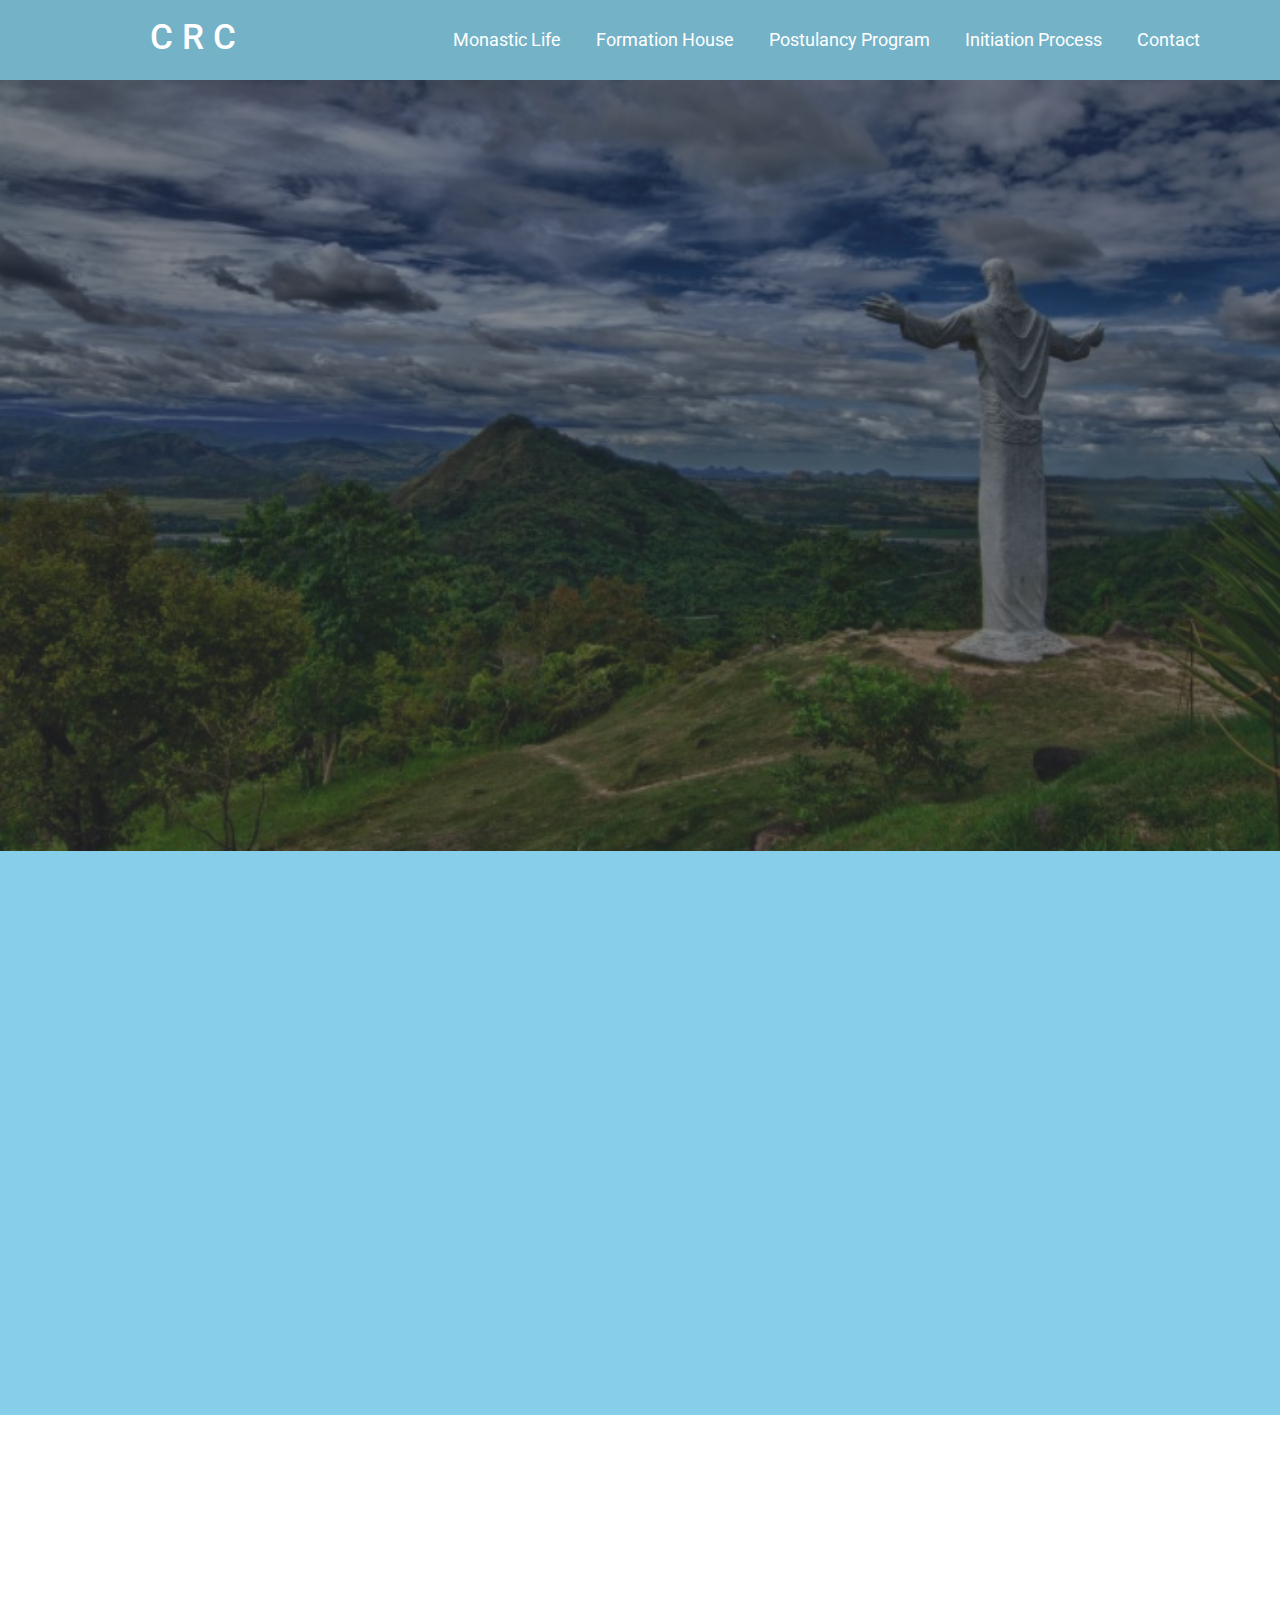
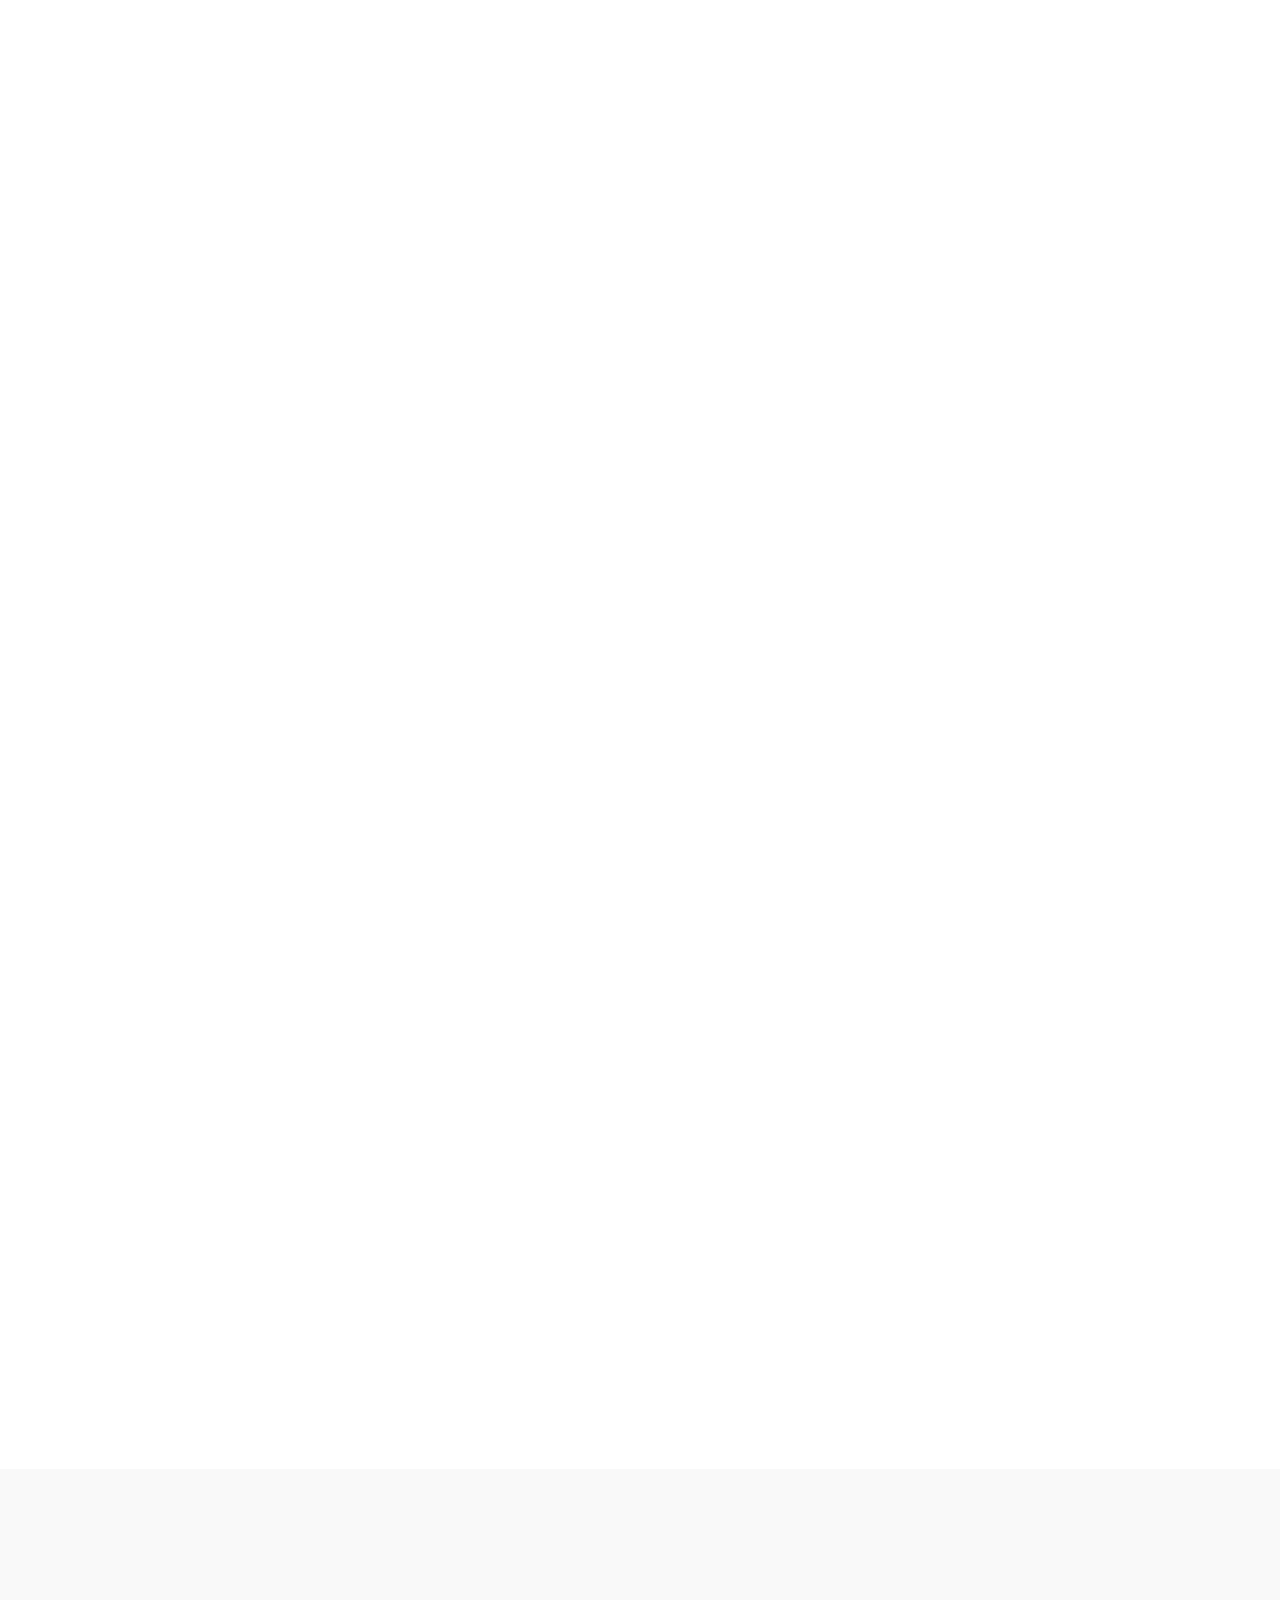
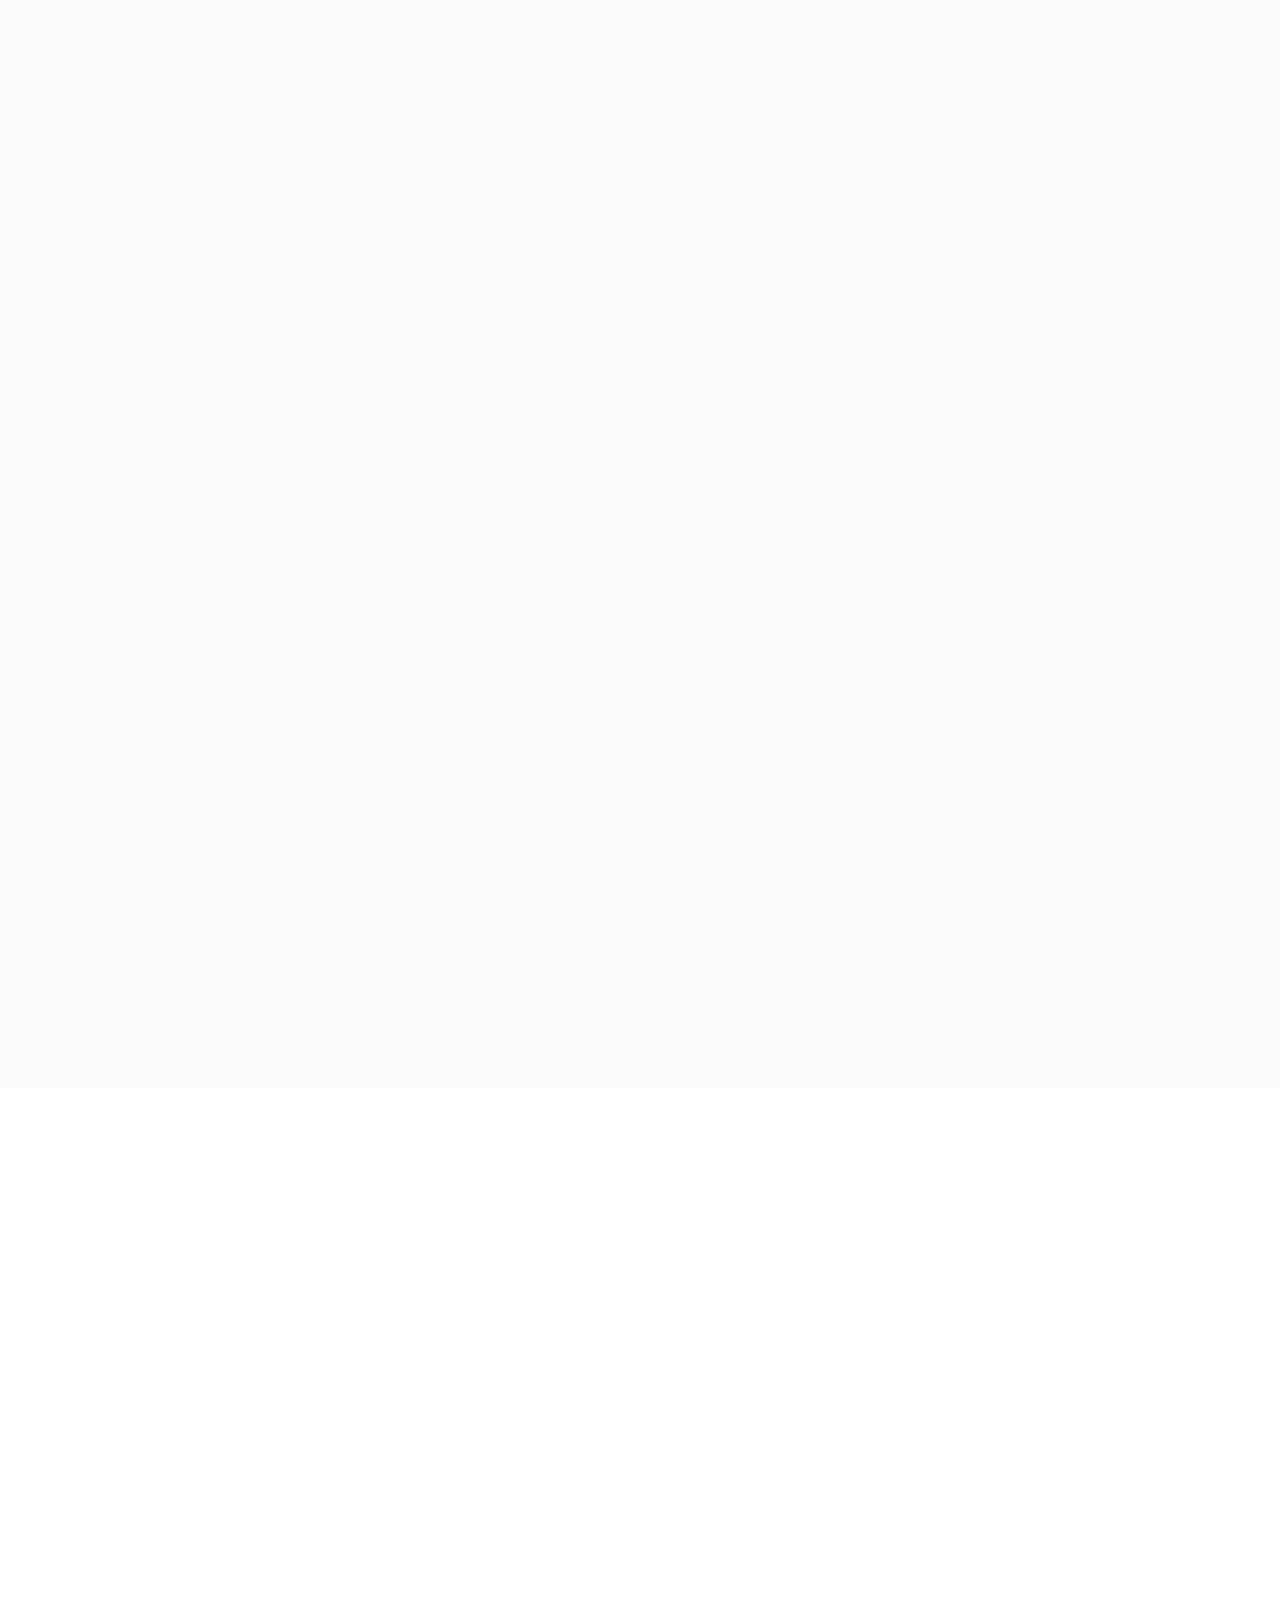
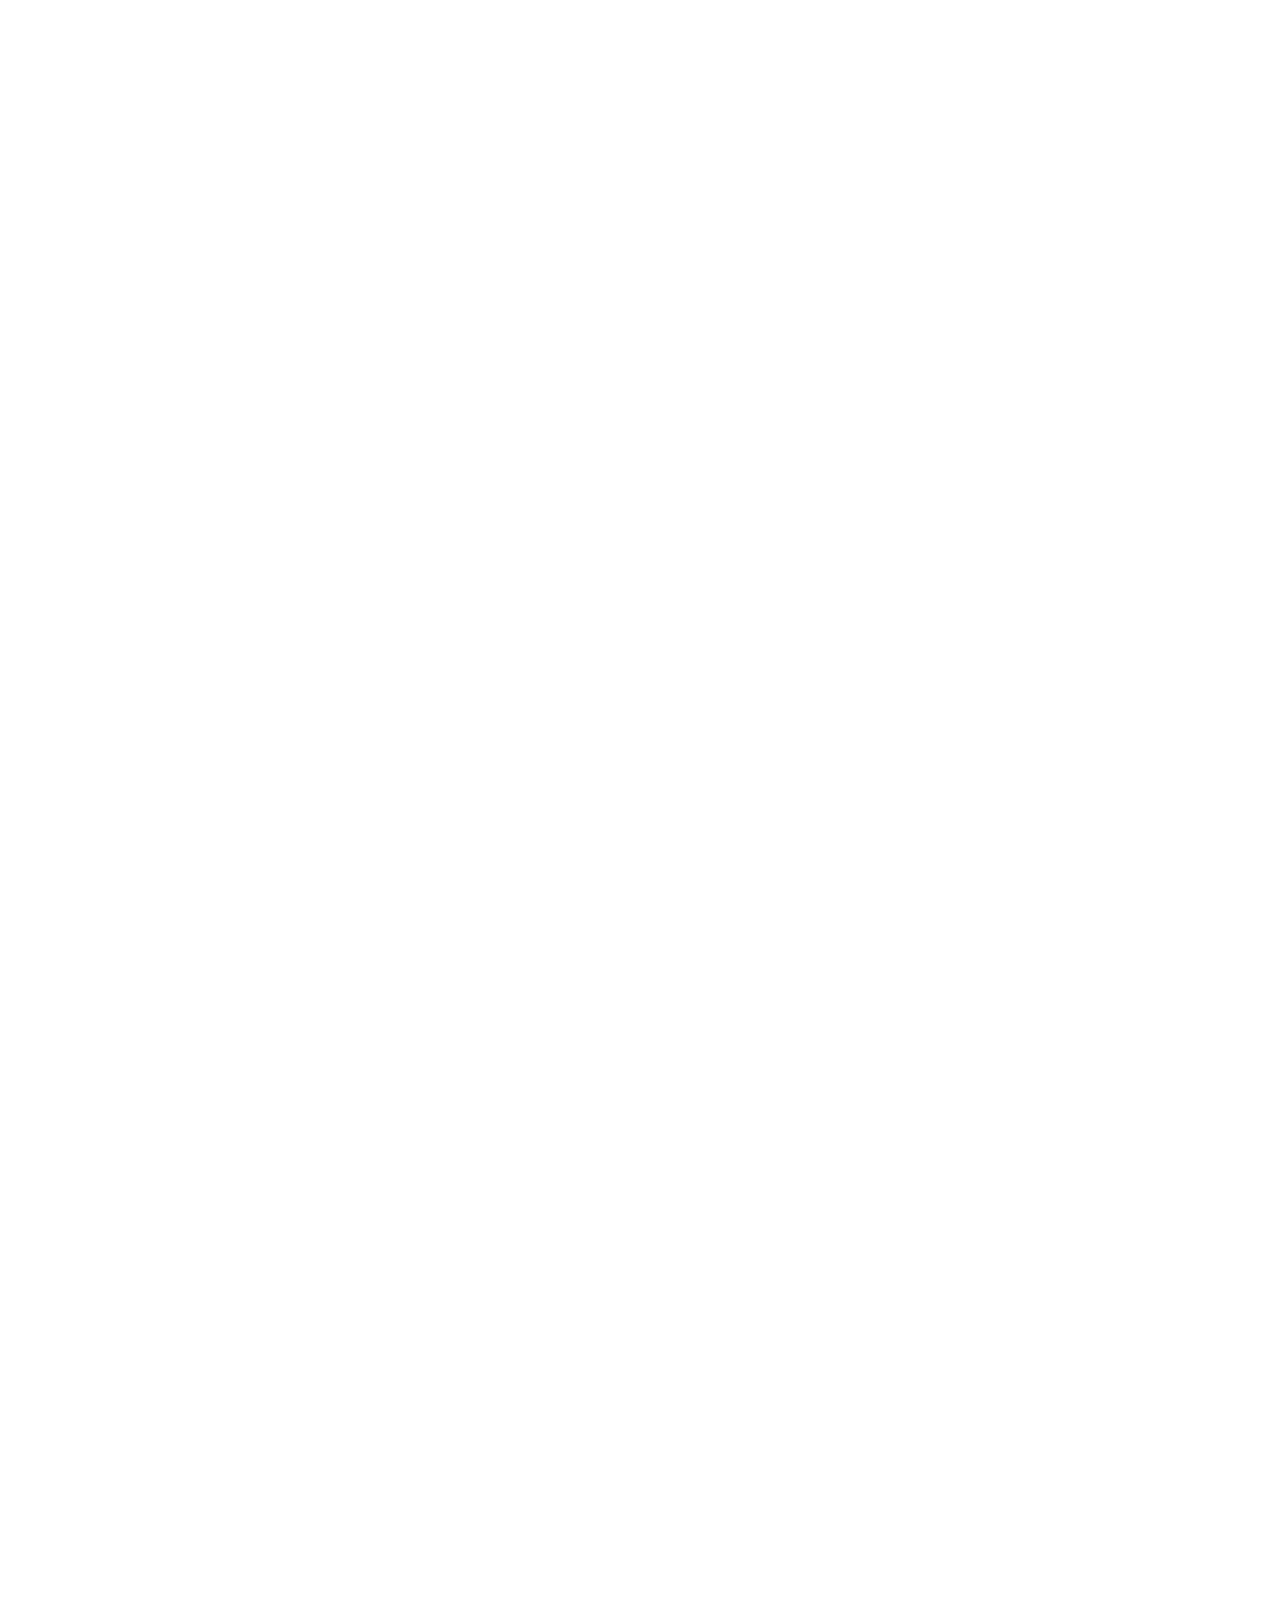
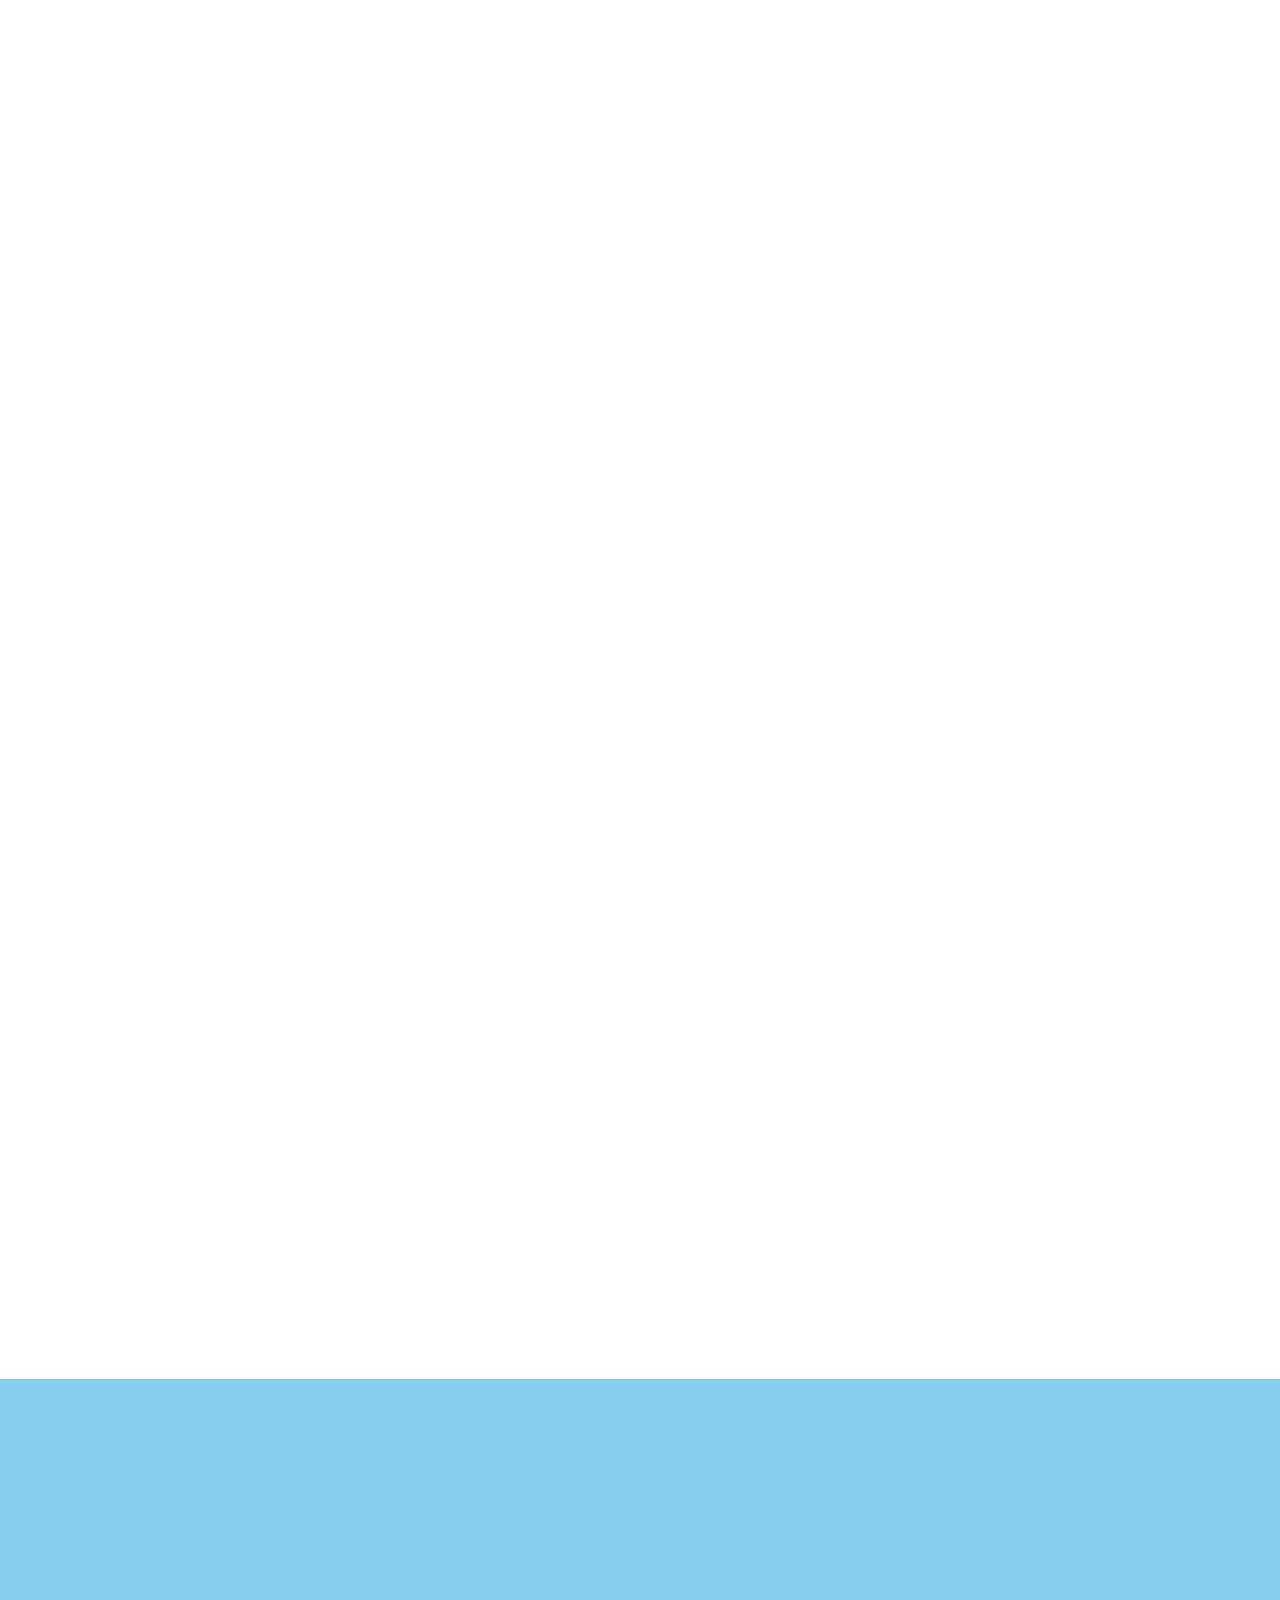
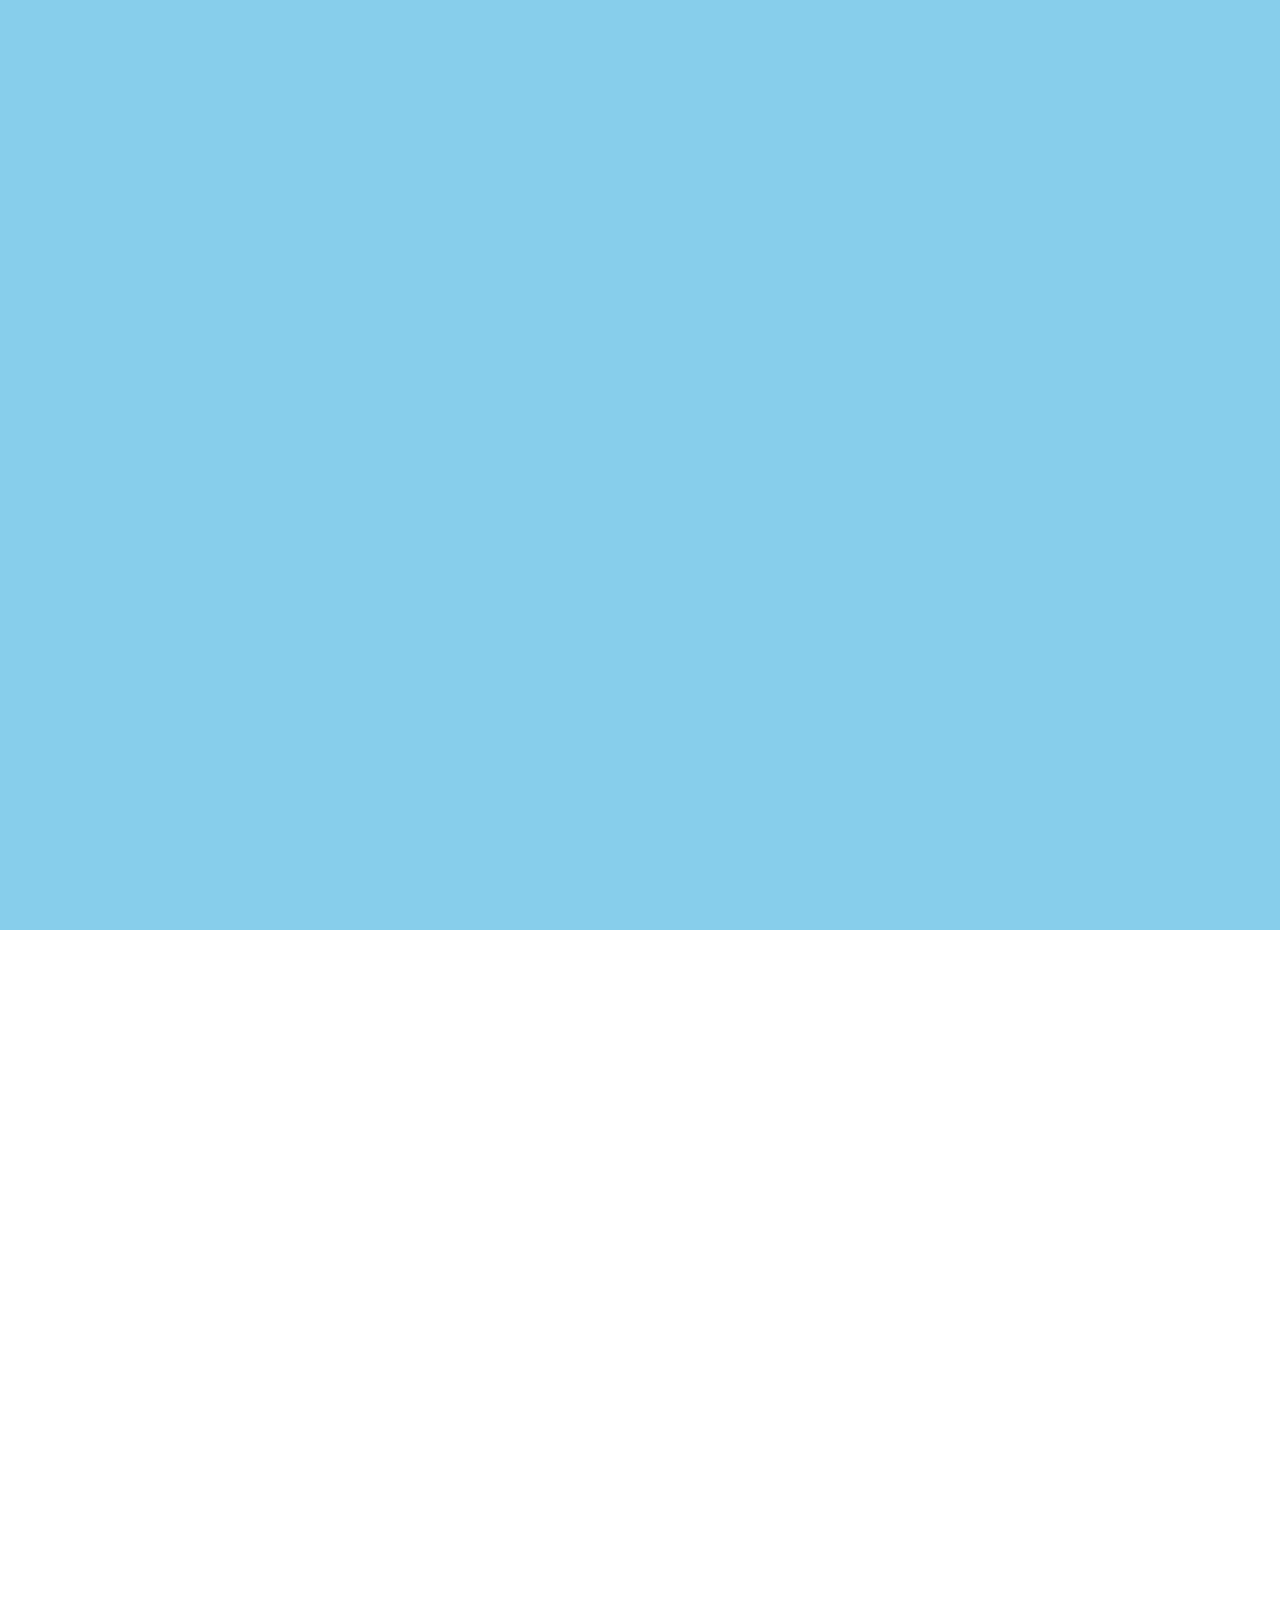
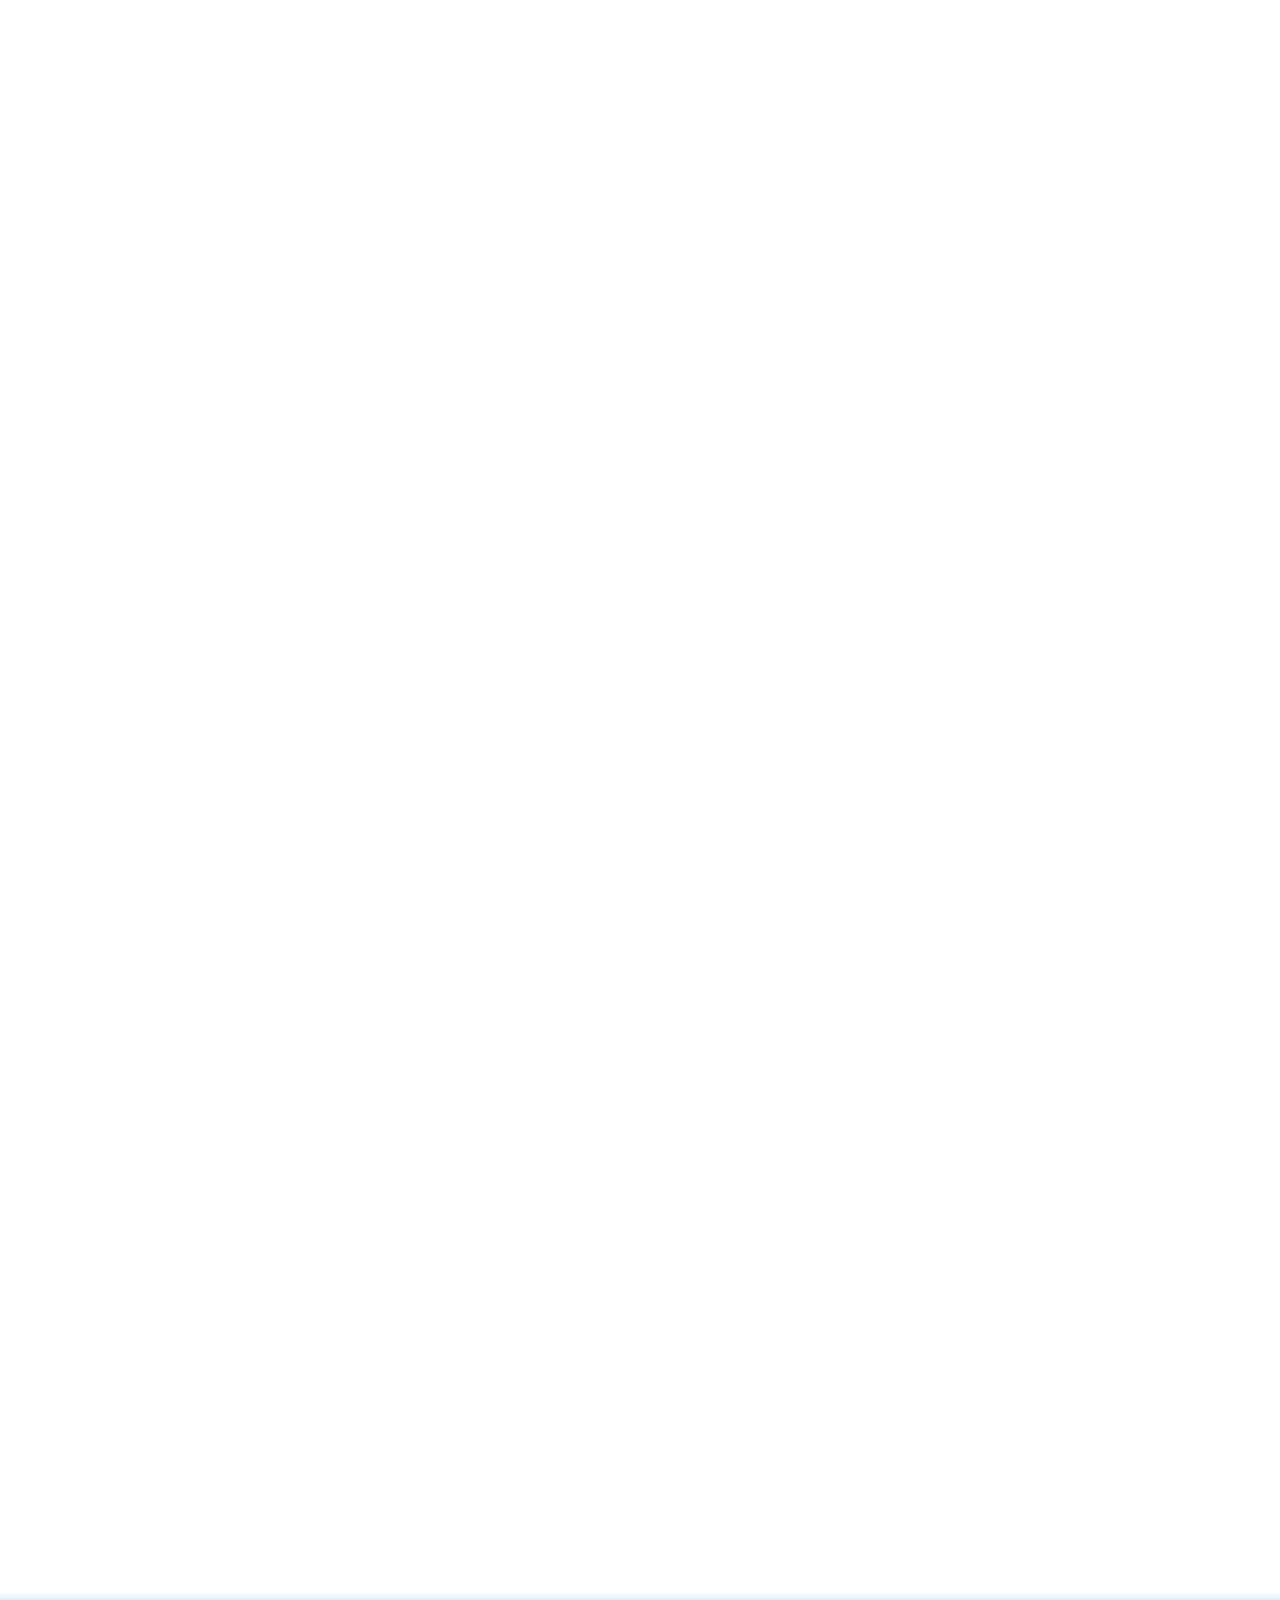
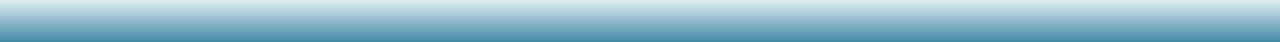
==== commit ef6e6612: "v2" ====
--- a/index.html
+++ b/index.html
@@ -1,19 +1,14 @@
 <!DOCTYPE html>
-<!-- pa intindi na lang, html5 - bootstrap - sass - magnific-popup for modals - icons - animate.css - js -
-etc jusq - yung mga pics hindi ko alam kung saan ilalagay-lagay, ngayon kung may suggestions just tell me
-na lang, prepresent ko to bukas kay sir Du (march 3, 2017), kay ma'am Gloria rin sana kaso kailangan ko ng
-kasama, nakakatakot yun, kay sir Ronnie :D hihi
-yun lang sorry kung natagalan XD -->
 
 <html class="no-js">
 	<head>
 	<meta charset="utf-8">
 	<meta http-equiv="X-UA-Compatible" content="IE=edge">
-	<title>CRC</title>
+	<title>CRC | Formation House</title>
+	<link rel="shortcut icon" type="image/png" href="images/logo.jpg"/>
 	<meta name="viewport" content="width=device-width, initial-scale=1">
 	<link href='https://fonts.googleapis.com/css?family=Roboto:400,100,300,600,400italic,700' rel='stylesheet' type='text/css'>
 	<link rel="stylesheet" href="css/animate.css">
-	<link rel="stylesheet" href="css/flexslider.css">
 	<link rel="stylesheet" href="css/icomoon.css">
 	<link rel="stylesheet" href="css/magnific-popup.css">
 	<link rel="stylesheet" href="css/bootstrap.css">
@@ -23,13 +18,20 @@
 
 	<body>
 	<div class="crc-loader"></div>
+	<main>
+	<div class="gal-index gal-main-content">
 	<div id="crc-page">
 		<section id="crc-header">
-			<div class="container">
-				<nav role="navigation">
-					<h1 id="crc-logo"><a href="index.html">C R C<span>.</span></a></h1>
+				<nav class="navigation-bar is-visible" data-nav-status="toggle">
+					<h1 id="crc-logo"><a href="index.html">C R C</a></h1>
+					<ul>
+						<li id="Monastic"><a href="#crc-about">Monastic Life</a></li>
+						<li id="Formation"><a href="#crc-features-3">Formation House</a></li>
+						<li id="Postulancy"><a href="#crc-info">Postulancy Program</a></li>
+						<li id="Process"><a href="#crc-projects-2">Initiation Process</a></li>
+						<li id="Contact"><a href="#crc-footer">Contact</a></li>
+					</ul>
 				</nav>
-			</div>
 		</section>
 
 		<section id="crc-head" class="js-fullheight" style="background-image: url(images/head_bg.jpg);" data-next="yes">
@@ -39,7 +41,8 @@
 					<div class="crc-intro-text">
 						<div class="crc-center-position">
 							<h2 class="animate-box">Contemplative of the Risen Christ</h2>
-							<h3 class="animate-box">The Monastic life is a way of life that unites the soul intimately to God.</h3>
+							<h1 class="animate-box">Formation House</h1>
+							<h5 class="animate-box">The Monastic life is a way of life that unites the soul intimately to God.</h5>
 						</div>
 					</div>
 				</div>
@@ -51,6 +54,30 @@
 				</a>
 			</div>
 		</section>
+
+		<div id="crc-info-2">
+			<div class="container">
+				<div class="row">
+
+					<div class="col-md-3 col-md-offset-1">
+						<figure class="animate-box">
+							<img src="images/fa.jpg" alt="#" class="img-responsive">
+						</figure>
+					</div>
+
+					<div class="col-md-7">
+						<h6 class="crc-lead animate-box">Rev. Father Ronald Thomas<br> Archie A. Cortez, SRC</h6>
+						<p></p>
+						<p class="crc-sub-lead animate-box">Founder Prior of the Servants of the Risen Christ</p>
+						<p class="crc-sub-lead animate-box">Counter Part, Contemplative of the Risen Christ Formation</p>
+					</div>
+
+
+
+				</div>
+			</div>
+		</div>
+
 
     <div id="crc-about">
       <div class="container">
@@ -87,16 +114,18 @@
       </div>
     </div>
 
+
+
     <section id="crc-features-2">
 			<div class="container">
 				<div class="col-md-6 col-md-push-6">
 					<figure class="crc-feature-image animate-box">
-						<img src="images/img0.jpg" alt="images/img1.nef">
+						<img class="house" src="images/img0.jpg" alt="images/img0.jpg">
 					</figure>
 				</div>
 				<div class="col-md-6 col-md-pull-6">
           <span class="crc-label animate-box">CONTEMPLATIVE OF THE RISEN CHRIST</span>
-					<h2 class="crc-lead animate-box">Initial Formation</h2>
+					<h2 class="crc-lead animate-box">Formation House</h2>
 					<div class="crc-feature">
 						<div class="crc-sub-lead animate-box">
 							<p>The primary objective of the formation is to prepare the candidates for the total consecration of themselves to God in the following of Christ at the service of the community’s mission.
@@ -105,8 +134,8 @@
 						</div>
 					</div>
 				</div>
-        <div class="row text-center">
-          <div class="col-md-8 col-md-offset-2">
+        <div class="row text-justify">
+          <div class="col-md-12">
             <p class="crc-sub-lead animate-box">The subjects of formation are the individual of every stage of life, the object of formation is the whole person, called to seek and love God with all one’s heart, and with all one’s soul. Love of God and of the brethren is a powerful force which we can cease eely inspire the process of growth and fidelity.
               Life in Spirit is clearly of primary importance. Living in the spirit, contemplative person discovers their own identity and find profound peace, they grow more attentive to the daily challenges of the word of God and they allow themselves to be guided by the inspiration of the community under the action of the Holy Spirit, the resolutely keep times of prayer.
               Silence and Solitude, and they never cease to ask the Almighty for the gift of Wisdom in the struggles of everyday life.</p>
@@ -117,14 +146,14 @@
 
     <section id="crc-features-3">
       <div class="container">
-        <div class="col-md-6 col-md-pull-2">
+        <div class="col-md-6 col-md-pull-4 col-lg-6 col-lg-pull-2">
           <figure class="crc-feature-image animate-box">
-            <img src="images/img_2.jpg" alt="#">
+            <img class="room" src="images/img_2.jpg" alt="#">
           </figure>
         </div>
         <div class="col-md-6">
           <span class="crc-label animate-box">CONTEMPLATIVE OF THE RISEN CHRIST</span>
-          <h2 class="crc-lead animate-box">FORMATION HOUSE</h2>
+          <h2 class="crc-lead animate-box">FORMATION</h2>
           <div class="crc-feature animate-box">
             <div class="crc-text">
               <h3>OUR MOTTO IS:</h3>
@@ -163,9 +192,9 @@
 				</div>
 				<div class="row">
 
-					<div class="col-md-4 col-sm-6 col-xxs-12 animate-box">
-						<a href="images/img_1.jpg" class="crc-project-item image-popup">
-							<img src="images/img_1.jpg" alt="Image" class="img-responsive">
+					<div class="col-md-4 col-sm-12 col-xxs-12 animate-box">
+						<a href="images/weare.jpg" class="crc-project-item image-popup">
+							<img src="images/weare.jpg" alt="Image" class="img-responsive">
 							<div class="crc-text">
 								<h2>Who We Are</h2>
 								<p>We are the essential part of the order and an efficacious
@@ -199,8 +228,8 @@
 					</div>
 
 					<div class="col-md-4 col-sm-6 col-xxs-12 animate-box">
-						<a href="images/img_4.jpg" class="crc-project-item image-popup">
-							<img src="images/img_4.jpg" alt="Image" class="img-responsive">
+						<a href="images/study1.jpg" class="crc-project-item image-popup">
+							<img src="images/study1.jpg" alt="Image" class="img-responsive">
 							<div class="crc-text">
 								<h2>Study</h2>
 								<p>The light and source of our study is GOD.
@@ -220,7 +249,7 @@
 						</a>
 					</div>
 
-					<div class="col-md-4 col-sm-6 col-xxs-12 animate-box">
+					<div class="col-md-4 col-sm-12 col-xxs-12 animate-box">
 						<a href="images/img_5.jpg" class="crc-project-item image-popup">
 							<img src="images/img_5.jpg" alt="Image" class="img-responsive">
 							<div class="crc-text">
@@ -230,9 +259,9 @@
 						</a>
 					</div>
 
-					<div class="col-md-6 col-sm-6 col-xxs-12 animate-box">
-						<a href="images/img_3.jpg" class="crc-project-item image-popup">
-							<img src="images/img_3.jpg" alt="Image" class="img-responsive">
+					<div class="col-lg-6 col-md-6 col-sm-6 col-xxs-12 animate-box">
+						<a href="images/img_4.jpg" class="crc-project-item image-popup">
+							<img src="images/img_4.jpg" alt="Image" class="img-responsive">
 							<div class="crc-text">
 								<h2>Sacrifice</h2>
 								<p>We bear the death of Jesus in body and soul, that we may merit the glory of the resurrection for ourselves and for others.</p>
@@ -240,7 +269,7 @@
 						</a>
 					</div>
 
-					<div class="col-md-6 col-sm-6 col-xxs-12 animate-box">
+					<div class=" col-lg-6 col-md-6 col-sm-6 col-xxs-12 animate-box">
 						<a href="images/img_1.jpg" class="crc-project-item image-popup">
 							<img src="images/img_1.jpg" alt="Image" class="img-responsive">
 							<div class="crc-text">
@@ -248,6 +277,10 @@
 								<p>Our community is founded in the one Spirit. It is in Him we receive the Word with one faith, contemplate Him with one heart and praise Him with one voice. In Him we are made one body, share one Bread and hold all things in common.</p>
 							</div>
 						</a>
+					</div>
+
+					<div class=" gal text-center col-lg-12 col-md-12 col-sm-12 col-xxs-12 animate-box">
+							<a class="gal-btn" href="gallery.html" data-type="page-transition">Gallery</a>
 					</div>
 
 				</div>
@@ -259,7 +292,7 @@
 				<div class="row">
 					<div class="col-md-6">
 						<figure class="animate-box">
-							<img src="images/img_4.jpg" alt="#" class="img-responsive">
+							<img src="images/study.jpg" alt="#" class="img-responsive">
 						</figure>
 					</div>
 					<div class="col-md-6">
@@ -313,7 +346,7 @@
 			</div>
 		</div>
 
-		<section id="crc-projects">
+		<section id="crc-projects-2">
 			<div class="container">
 				<div class="row text-center row-bottom-padded-md">
 					<div class="col-md-8 col-md-offset-2">
@@ -324,10 +357,10 @@
         <div class="row">
 
 					<div class="col-md-4 col-sm-6 col-xxs-12 animate-box">
-						<a href="images/img_1.jpg" class="crc-project-item image-popup">
-							<img src="images/img_1.jpg" alt="Image" class="img-responsive">
-							<div class="crc-text">
-								<h2>ASPIRANT (FOR 6 MONTHS)</h2>
+						<a href="images/aspirant.jpg" class="crc-project-item image-popup">
+							<img src="images/aspirant.jpg" alt="Image" class="img-responsive">
+							<div class="crc-text">
+								<h2>ASPIRANT (SIX MONTHS)</h2>
 								<p>Is the time becoming increasing acquainted
 					         With the community by informal participation
 					         In community activities while discerning.</p>
@@ -336,8 +369,8 @@
 					</div>
 
 					<div class="col-md-4 col-sm-6 col-xxs-12 animate-box">
-						<a href="images/img_2.jpg" class="crc-project-item image-popup">
-							<img src="images/img_2.jpg" alt="Image" class="img-responsive">
+						<a href="images/postulant.jpg" class="crc-project-item image-popup">
+							<img src="images/postulant.jpg" alt="Image" class="img-responsive">
 							<div class="crc-text">
 								<h2>POSTULANT (ONE YEAR)</h2>
 								<p>Must submit all pertinent papers;
@@ -349,9 +382,9 @@
 						</a>
 					</div>
 
-					<div class="col-md-4 col-sm-6 col-xxs-12 animate-box">
-						<a href="images/img_3.jpg" class="crc-project-item image-popup">
-							<img src="images/img_3.jpg" alt="Image" class="img-responsive">
+					<div class="col-md-4 col-sm-12 col-xxs-12 animate-box">
+						<a href="images/novice.jpg" class="crc-project-item image-popup">
+							<img src="images/novice.jpg" alt="Image" class="img-responsive">
 							<div class="crc-text">
 								<h2>NOVITIATE (TWO YEARS)</h2>
 								<p>Includes integrative experiences of prayer, study,
@@ -360,86 +393,27 @@
 						</a>
 					</div>
 
-					<div class="col-md-4 col-sm-6 col-xxs-12 col-md-offset-2 animate-box">
-						<a href="images/img_4.jpg" class="crc-project-item image-popup">
-							<img src="images/img_4.jpg" alt="Image" class="img-responsive">
-							<div class="crc-text">
-								<h2>TEMPORARY PROFESS:</h2>
-								<p>Superior discretion</p>
-							</div>
-						</a>
-					</div>
-
-					<div class="col-md-4 col-sm-6 col-xxs-12 animate-box">
-						<a href="images/img_5.jpg" class="crc-project-item image-popup">
-							<img src="images/img_5.jpg" alt="Image" class="img-responsive">
-							<div class="crc-text">
-								<h2>PROFESSION OF VOWS:</h2>
-								<p>Includes the following formulary; Rest of life to
-				           Follow Christ, Obedient, Poverty, Chastity and
-				           faithful to the Community.</p>
-							</div>
-						</a>
-					</div>
-
 				</div>
 			</div>
 		</section>
 
-		<section id="crc-testimonials">
-			<div class="container">
-				<div class="row row-bottom-padded-sm">
-					<div class="col-md-6 col-md-offset-3 text-center">
-						<div class="crc-label animate-box">~~~~~~~~~~~~~~</div>
-						<h2 class="crc-lead animate-box">Community History</h2>
-					</div>
-				</div>
-			</div>
-		</section>
-
-		<section id="crc-features-2">
-			<div class="container">
-				<div class="col-md-8">
-					<span class="crc-label animate-box">Postulant</span>
-					<h2 class="crc-lead animate-box">Daily schedule</h2>
-					<div class="crc-feature">
-						<div class="crc-text animate-box">
-							<h3>!!!!!!!</h3>
-							<p>~~~~~~~~~~~~~~~~~~~~~~~~~~~~~~~~~~~~~~~~~~~~~~~~~~~~</p>
-						</div>
-					</div>
-					<div class="crc-feature">
-						<div class="crc-text animate-box">
-							<h3>!!!!!!!!</h3>
-							<p>~~~~~~~~~~~~~~~~~~~~~~~~~~~~~~~~~~~~~~~~~~~~~~~~~~~~~</p>
-						</div>
-					</div>
-					<div class="crc-feature">
-						<div class="crc-text animate-box">
-							<h3>!!!!!!!!</h3>
-							<p>~~~~~~~~~~~~~~~~~~~~~~~~~~~~~~~~~~~~~~~~~~~~~~~~~~~~~</p>
-						</div>
-					</div>
-
-				</div>
-			</div>
-		</section>
-
-
 
 		<footer id="crc-footer">
+
 			<section id="contact">
 	        <div class="container-wrapper animate-box">
-	            <div class="container">
+	 	          <div id="map"></div>
+							<div class="container">
 	                <div class="row">
 	                    <div class="col-sm-4 col-sm-offset-8">
 	                        <div class="contact-form animate-box">
+
 	                            <h3>Contact Info</h3>
 
 	                            <address>
-	                              <strong>Monasterio De Tarlac</strong><br>
-	                              San Jose, Tarlac<br>
-	                              <abbr title="Phone"></abbr> (123) 456-7890
+	                              <strong>CRC Formation House</strong><br>
+	                              SOR Amata, CRC<br>
+	                              <abbr title="Phone"></abbr> crcformation14@gmail.com
 	                            </address>
 
 	                            <form id="main-contact-form" name="contact-form" method="post" action="#">
@@ -460,15 +434,16 @@
 	                        </div>
 	                    </div>
 	                </div>
-	            </div>
+	              </div>
 	        </div>
 	    </section>
+
 
 			<div class="crc-copyright animate-box">
 				<div class="container">
 					<div class="row">
 						<div class="col-md-12">
-							<p class="crc-left"><small>&copy; 2016 <a href="index.html">Programmers' Den</a></small></p>
+							<p class="crc-left"><small>&copy; 2016 <a href="#">TSU-CCS Programmers' Den</a></small></p>
 							<p class="crc-right"><small class="crc-right">Designed by <a href="http://fb.me/fherlaban" target="_blank">Francis Herlaban</a></small></p>
 						</div>
 					</div>
@@ -477,6 +452,11 @@
 		</footer>
 
 	</div>
+	</main>
+
+
+	<div class="gal-cover-layer"></div>
+	<div class="gal-loading-bar"></div>
 
 	<script src="js/jquery.min.js"></script>
 	<script src="js/jquery.easing.1.3.js"></script>
@@ -486,8 +466,27 @@
 	<script src="js/jquery.magnific-popup.min.js"></script>
 	<script src="js/magnific-popup-options.js"></script>
 	<script src="js/main.js"></script>
+	<!--<script src="js/transition.js"></script>-->
 	<script src="js/jquery.cookie.js"></script>
 	<script>
+		function initMap() {
+			var monas = {lat: 15.4365, lng: 120.4312};
+			var map = new google.maps.Map(document.getElementById('map'), {
+				zoom: 17,
+				center: monas,
+				panControl: false,
+				zoomControl: false,
+				scaleControl: false,
+				streetViewControl: false,
+				mapTypeId: google.maps.MapTypeId.HYBRID
+			});
+			var marker = new google.maps.Marker({
+				position: monas,
+				map: map
+			});
+		}
+		</script>
+		<script async defer src="https://maps.googleapis.com/maps/api/js?key=AIzaSyBMCg1kt5L275mSuL_VfWvCOJhl0o4nyzM&callback=initMap"></script><script>
 		$(function(){
 
 			if ( $.cookie('layoutCookie') != '' ) {
@@ -506,8 +505,15 @@
 				$.removeCookie('layoutCookie', { path: '/' }); // remove the value of our cookie 'layoutCookie'
 			});
 		});
+
 	</script>
+
+
 
 
 	</body>
 </html>
+
+<!--Navigation bar, gallery about the place, map \how to go\, prayer requests, bolder
+readable texts, father archie, community history,
+daily schedule, pictures of location for galleries,  moa signing, -->
--- a/css/style.css
+++ b/css/style.css
@@ -8,7 +8,7 @@
 
 body {
   font-family: "Roboto", Arial, sans-serif;
-  font-size: 16px;
+  font-size: 20px;
   line-height: 28px;
   font-weight: 300;
   color: #85919d;
@@ -20,19 +20,20 @@
 }
 
 a {
-  color: #8dc63f;
+  color: blue;
   -webkit-transition: 0.5s;
   -o-transition: 0.5s;
   transition: 0.5s;
 }
 a:hover, a:active, a:focus {
-  color: #8dc63f;
+  color: #ABD0DD;
   outline: none;
   text-decoration: none;
 }
 
 p, figure {
   margin-bottom: 1.5em;
+  font-weight: 500;
 }
 
 h1, h2, h3, h4, h5, h6 {
@@ -83,13 +84,13 @@
 }
 
 .btn-primary {
-  background: #8dc63f;
+  background: #5bc0de;
   color: #fff;
-  border: 2px solid #8dc63f;
+  border: 2px solid #5bc0de;
 }
 .btn-primary:hover, .btn-primary:focus, .btn-primary:active {
-  background: #99cc53 !important;
-  border-color: #99cc53 !important;
+  background: #31708f !important;
+  border-color: #31708f !important;
 }
 .btn-primary.btn-outline {
   background: transparent;
@@ -200,9 +201,14 @@
 .form-control:active, .form-control:focus {
   outline: none;
   box-shadow: none;
-  border-color: #8dc63f;
-}
-
+  border-color: #5bc0de;
+}
+
+#map{
+  height: 800px;
+  width: 100%;
+  position: relative;
+}
 body {
   background: #efefef url(../images/white_wave.png) repeat;
 }
@@ -242,58 +248,92 @@
 }
 
 #crc-header {
-  position: absolute;
+  position: fixed;
   width: 100%;
+  height: 75px;
   left: 0;
-  padding-top: 50px;
   z-index: 12;
 }
-@media screen and (max-width: 768px) {
-  #crc-header {
-    padding-top: 30px;
-  }
-}
 #crc-header #crc-logo {
-  text-align: center;
   display: block;
   position: absolute;
   width: 100%;
+  padding-top: 17.5px;
   left: 0;
-  top: -12px;
   z-index: 1;
 }
 #crc-header #crc-logo a {
-  font-size: 30px;
+  font-size: 35px;
   font-weight: 500;
   color: white;
-}
-#crc-header #crc-logo a span {
-  color: #8dc63f;
-}
+  margin: 150px;
+}
+.navigation-bar {
+  display: inline-block;
+  background-color: #74B2C7;
+  width: 100%;
+  height: 80px;
+  z-index: 1000;
+}
+@media screen and (max-width: 1200px) {
+  #crc-header #crc-logo a {
+    display: none;
+  }
+  .navigation-bar{
+    display: inline-block;
+    text-align: center;
+    float: none;
+    padding-right: 100px;
+  }
+  .navigation-bar ul{
+    text-align: center;
+  }
+}
+@media screen and (max-width: 1080px) {
+  #crc-header #crc-logo a {
+    display: block;
+  }
+  .navigation-bar{
+    display: none;
+  }
+  .navigation-bar ul{
+    text-align: center;
+  }
+}
+.navigation-bar.is-hidden {
+  opacity: 0;
+  -webkit-transform: translate(0, -60px);
+  -webkit-transition: -webkit-transform .2s,background .3s,color .3s,opacity 0 .3s;
+}
+.navigation-bar.is-visible {
+  opacity: 1;
+  -webkit-transform: translate(0, 0);
+  -webkit-transition: -webkit-transform .2s,background .3s,color .3s;
+}
+.navigation-bar ul {
+  list-style: none;
+  margin-right: 80px;
+  float: right;
+}
+.navigation-bar ul li {
+  display: inline-block;
+  text-align: center;
+  margin-top: 25px;
+  margin-left: 30px;
+}
+
 #crc-header nav {
   position: relative;
 }
-#crc-header nav ul {
-  padding: 0;
-  margin: 0;
+#crc-header nav ul li a {
+  font-size: 18px;
+  color: white;
+  font-weight: 400;
   z-index: 2;
   position: relative;
 }
-@media screen and (max-width: 768px) {
-  #crc-header nav ul {
-    display: none;
-  }
-}
-#crc-header nav ul li {
-  display: inline;
-}
-#crc-header nav ul li a {
-  font-size: 18px;
-  color: rgba(255, 255, 255, 0.5);
-  font-weight: 400;
-}
 #crc-header nav ul li a:hover {
-  color: white;
+  color: #ABD0DD;
 }
 #crc-header nav ul li.crc-cta-btn a {
   position: relative;
@@ -305,26 +345,221 @@
   -ms-border-radius: 7px;
   border-radius: 7px;
 }
-#crc-header nav ul li.crc-cta-btn a:hover {
-  border: 2px solid white;
-}
-#crc-header nav ul li.active a {
-  color: white;
-}
-#crc-header nav ul.left-menu li {
-  margin-right: 30px;
-}
-#crc-header nav ul.right-menu li {
-  margin-left: 30px;
-}
-
+.gal{
+  padding-top: 50px;
+}
+.gal-btn {
+  display: inline-block;
+  padding: 20px 25px;
+  margin-bottom: 30px;
+  border-radius: 20px;
+  background-color: #74B2C7;
+  color: #ffffff;
+  font-family: "Roboto", Arial, sans-serif;
+  font-weight: bold;
+  font-size: 20px;
+  letter-spacing: 3px;
+  text-transform: uppercase;
+  box-shadow: 0 1px 4px rgba(0, 0, 0, 0.1);
+}
+.no-touch .gal-btn:hover {
+  background-color: #74B2C7;
+}
+.gal-about .gal-btn {
+  background-color: #4089a6;
+}
+body::after, body::before {
+  content: '';
+  height: 50vh;
+  width: 100%;
+  position: fixed;
+  left: 0;
+  background-color: skyblue;
+  z-index: 13;
+  -webkit-backface-visibility: hidden;
+  backface-visibility: hidden;
+  -webkit-transform: translateZ(0);
+  -moz-transform: translateZ(0);
+  -ms-transform: translateZ(0);
+  -o-transform: translateZ(0);
+  transform: translateZ(0);
+  -webkit-transition: -webkit-transform 0.4s 0.4s;
+  -moz-transition: -moz-transform 0.4s 0.4s;
+  transition: transform 0.4s 0.4s;
+}
+body::before {
+  top: 0;
+  -webkit-transform: translateY(-100%);
+  -moz-transform: translateY(-100%);
+  -ms-transform: translateY(-100%);
+  -o-transform: translateY(-100%);
+  transform: translateY(-100%);
+}
+body::after {
+  bottom: 0;
+  -webkit-transform: translateY(100%);
+  -moz-transform: translateY(100%);
+  -ms-transform: translateY(100%);
+  -o-transform: translateY(100%);
+  transform: translateY(100%);
+}
+body.page-is-changing::after, body.page-is-changing::before {
+  -webkit-transform: translateY(0);
+  -moz-transform: translateY(0);
+  -ms-transform: translateY(0);
+  -o-transform: translateY(0);
+  transform: translateY(0);
+  -webkit-transition: -webkit-transform 0.4s 0s;
+  -moz-transition: -moz-transform 0.4s 0s;
+  transition: transform 0.4s 0s;
+}
+main .gal-main-content::after, main .gal-main-content::before {
+  content: '';
+  position: absolute;
+  left: 0;
+  height: 50px;
+  width: 100%;
+}
+main .gal-main-content::before {
+  top: 0;
+}
+main .gal-main-content::after {
+  bottom: 0;
+}
+main .gal-main-content.gal-index::after {
+  background-color: rgba(64, 137, 166, 0);
+  background-image: -webkit-linear-gradient(bottom, #4089a6, rgba(64, 137, 166, 0));
+  background-image: linear-gradient(to top,#4089a6, rgba(64, 137, 166, 0));
+}
+main .gal-main-content.gal-index::before {
+  background-color: rgba(64, 137, 166, 0);
+  background-image: -webkit-linear-gradient(top, #4089a6, rgba(64, 137, 166, 0));
+  background-image: linear-gradient(to bottom,#4089a6, rgba(64, 137, 166, 0));
+}
+main .gal-main-content.gal-about {
+  background-color: #283040;
+}
+main .gal-main-content.gal-about::after {
+  background-color: rgba(40, 48, 64, 0);
+  background-image: -webkit-linear-gradient(bottom, #283040, rgba(40, 48, 64, 0));
+  background-image: linear-gradient(to top,#283040, rgba(40, 48, 64, 0));
+}
+main .gal-main-content.gal-about::before {
+  background-color: rgba(40, 48, 64, 0);
+  background-image: -webkit-linear-gradient(top, #283040, rgba(40, 48, 64, 0));
+  background-image: linear-gradient(to bottom,#283040, rgba(40, 48, 64, 0));
+}
+.gal-cover-layer {
+  -webkit-transform: translateX(-50%) translateY(-50%);
+  -moz-transform: translateX(-50%) translateY(-50%);
+  -ms-transform: translateX(-50%) translateY(-50%);
+  -o-transform: translateX(-50%) translateY(-50%);
+  transform: translateX(-50%) translateY(-50%);
+  height: calc(100% - 20px);
+  width: calc(100% - 20px);
+  opacity: 0;
+  visibility: hidden;
+  background-color: #4089a6;
+  -webkit-transition: opacity 0.4s 0.4s, visibility 0s 0.8s;
+  -moz-transition: opacity 0.4s 0.4s, visibility 0s 0.8s;
+  transition: opacity 0.4s 0.4s, visibility 0s 0.8s;
+}
+.gal-about .gal-cover-layer {
+  background-color: #283040;
+}
+.page-is-changing .gal-cover-layer {
+  opacity: 1;
+  visibility: visible;
+  -webkit-transition: opacity 0.3s 0s, visibility 0s 0s;
+  -moz-transition: opacity 0.3s 0s, visibility 0s 0s;
+  transition: opacity 0.3s 0s, visibility 0s 0s;
+}
+.gal-loading-bar {
+  position: fixed;
+  z-index: 14;
+  left: 50%;
+  top: 50%;
+  height: 2px;
+  width: 90%;
+  background-color: #4089a6;
+  visibility: hidden;
+  -webkit-transition: visibility 0s 0.4s, -webkit-transform 0.4s 0s ease-in;
+  -moz-transition: visibility 0s 0.4s, -moz-transform 0.4s 0s ease-in;
+  transition: visibility 0s 0.4s, transform 0.4s 0s ease-in;
+  -webkit-backface-visibility: hidden;
+  backface-visibility: hidden;
+  -webkit-transform: translateZ(0);
+  -moz-transform: translateZ(0);
+  -ms-transform: translateZ(0);
+  -o-transform: translateZ(0);
+  transform: translateZ(0);
+  -webkit-transform: translateX(-50%) translateY(-50%);
+  -moz-transform: translateX(-50%) translateY(-50%);
+  -ms-transform: translateX(-50%) translateY(-50%);
+  -o-transform: translateX(-50%) translateY(-50%);
+  transform: translateX(-50%) translateY(-50%);
+}
+.gal-about .gal-loading-bar {
+  background-color: #283040;
+}
+.gal-about .gal-loading-bar::before {
+  background-color: #4089a6;
+}
+.gal-loading-bar::before {
+  content: '';
+  position: absolute;
+  left: 0;
+  top: 0;
+  height: 100%;
+  width: 100%;
+  background-color: #283040;
+  -webkit-backface-visibility: hidden;
+  backface-visibility: hidden;
+  -webkit-transform: translateZ(0);
+  -moz-transform: translateZ(0);
+  -ms-transform: translateZ(0);
+  -o-transform: translateZ(0);
+  transform: translateZ(0);
+  -webkit-transform: scaleX(0);
+  -moz-transform: scaleX(0);
+  -ms-transform: scaleX(0);
+  -o-transform: scaleX(0);
+  transform: scaleX(0);
+  -webkit-transform-origin: left center;
+  -moz-transform-origin: left center;
+  -ms-transform-origin: left center;
+  -o-transform-origin: left center;
+  transform-origin: left center;
+}
+.page-is-changing .gal-loading-bar {
+  visibility: visible;
+  -webkit-transform: translateX(-50%) translateY(-50%) scaleX(0.3);
+  -moz-transform: translateX(-50%) translateY(-50%) scaleX(0.3);
+  -ms-transform: translateX(-50%) translateY(-50%) scaleX(0.3);
+  -o-transform: translateX(-50%) translateY(-50%) scaleX(0.3);
+  transform: translateX(-50%) translateY(-50%) scaleX(0.3);
+  -webkit-transition: visibility 0s 0.3s, -webkit-transform 0.4s 0.4s;
+  -moz-transition: visibility 0s 0.3s, -moz-transform 0.4s 0.4s;
+  transition: visibility 0s 0.3s, transform 0.4s 0.4s;
+}
+.page-is-changing .gal-loading-bar::before {
+  -webkit-transform: scaleX(1);
+  -moz-transform: scaleX(1);
+  -ms-transform: scaleX(1);
+  -o-transform: scaleX(1);
+  transform: scaleX(1);
+  -webkit-transition: -webkit-transform 0.8s 0.8s ease-in;
+  -moz-transition: -moz-transform 0.8s 0.8s ease-in;
+  transition: transform 0.8s 0.8s ease-in;
+}
 #crc-head {
-  background-color: transparent;
+  background-color: skyblue;
   background-size: cover;
   background-attachment: fixed;
   background-repeat: no-repeat;
   position: relative;
   width: 100%;
+  padding: 0;
 }
 @media screen and (max-width: 480px) {
   #crc-head {
@@ -352,6 +587,12 @@
     height: 450px;
   }
 }
+@media screen and (max-width: 1200px) {
+  #crc-head .crc-intro {
+    height: 450px;
+    padding-top: 80px;
+  }
+}
 #crc-head .crc-intro > div {
   vertical-align: middle;
   display: table-cell;
@@ -388,8 +629,8 @@
   }
 }
 #crc-head .crc-intro > div h2 {
-  font-size: 70px;
-  line-height: 87px;
+  font-size: 50px;
+  line-height: 80px;
   font-weight: 100;
   color: white;
 }
@@ -400,17 +641,36 @@
     text-align: center;
   }
 }
-#crc-head .crc-intro > div h3 {
+#crc-head .crc-intro > div h1 {
+  font-size: 70px;
+  line-height: 40px;
   font-weight: 100;
-  font-size: 30px;
-  line-height: 45px;
   color: white;
 }
 @media screen and (max-width: 992px) {
-  #crc-head .crc-intro > div h3 {
+  #crc-head .crc-intro > div h1 {
+    font-size: 50px;
+    line-height: 45px;
+    text-align: center;
+  }
+}
+#crc-head .crc-intro > div h5 {
+  font-weight: 100;
+  font-size: 24px;
+  line-height: 60px;
+  color: white;
+  padding-top: 40px;
+}
+@media screen and (max-width: 992px) {
+  #crc-head .crc-intro > div h5 {
     font-size: 24px;
     line-height: 37px;
     text-align: center;
+  }
+}
+@media screen and (max-width: 440px) {
+  #crc-head .crc-intro > div h5 {
+    display: none;
   }
 }
 #crc-head .crc-intro > div .btn-outline, #crc-head .crc-intro > div .btn-primary {
@@ -438,7 +698,7 @@
   position: absolute;
   bottom: -25px;
   left: 50%;
-  z-index: 12;
+  z-index: 10;
   text-align: center;
 }
 #crc-head .crc-learn-more a {
@@ -454,19 +714,47 @@
   width: 50px;
   height: 50px;
   margin: 0 auto;
-  background: skyblue;
+  text-align: center;
+  background: #45B8C8;
   -webkit-border-radius: 50%;
   -moz-border-radius: 50%;
   -ms-border-radius: 50%;
   border-radius: 50%;
 }
+@media screen and (max-width: 440px) {
+  #crc-head .crc-learn-more a .text {
+    font-size: 18px;
+  }
+  #crc-head .crc-learn-more a .arrow {
+    display: block;
+    width: 50px;
+    height: 50px;
+    margin: 0 auto;
+    text-align: center;
+    background: #45B8C8;
+    -webkit-border-radius: 50%;
+    -moz-border-radius: 50%;
+    -ms-border-radius: 50%;
+    border-radius: 50%;
+  }
+}
+@media screen and (max-width: 800px) {
+  #contact .container .row {
+    float: left !important;
+  }
+}
+
 #contact .contact-form {
-  background: rgba(255, 255, 255, 0.8);
-  padding: 20px;
-  margin-top: 50px;
+  background: rgba(255, 255, 255, 0.9);
+  width: 305px;
+  padding: 15px;
+  position: absolute;
+  bottom: 2.5em;
+  z-index: 10;
 }
 #contact .contact-form h3 {
   margin-top: 0;
+  z-index: 10;
 }
 
 #crc-head .crc-learn-more a .arrow i {
@@ -499,9 +787,9 @@
 }
 
 .crc-sub-lead {
-  font-size: 18px;
+  font-size: 20px;
   line-height: 32px;
-  font-weight: 300;
+  font-weight: 500;
 }
 
 #crc-features,
@@ -509,9 +797,11 @@
 #crc-features-3,
 #crc-features-4,
 #crc-projects,
+#crc-projects-2,
 #crc-testimonials,
 #crc-about,
 #crc-info,
+#crc-info-2,
 #crc-pricing,
 #crc-faqs,
 #crc-footer {
@@ -524,9 +814,11 @@
   #crc-features-3,
   #crc-features-4,
   #crc-projects,
+  #crc-projects-2,
   #crc-testimonials,
   #crc-about,
   #crc-info,
+  #crc-info-2,
   #crc-pricing,
   #crc-faqs,
   #crc-footer {
@@ -534,26 +826,31 @@
   }
 }
 
-#crc-projects {
+#crc-projects,
+#crc-projects-2,{
   background: #f9f9f9;
 }
-#crc-projects .crc-lead {
+#crc-projects .crc-lead,
+#crc-projects-2 .crc-lead {
   font-size: 50px;
-  font-weight: 300;
+  font-weight: 500;
   color: #484c50;
   margin-bottom: 10px;
 }
 @media screen and (max-width: 768px) {
-  #crc-projects .crc-lead {
+  #crc-projects .crc-lead,
+  #crc-projects-2 .crc-lead {
     font-size: 35px;
   }
 }
-#crc-projects .crc-sub-lead {
-  font-size: 18px;
+#crc-projects .crc-sub-lead,
+#crc-projects-2 .crc-sub-lead{
+  font-size: 20px;
   line-height: 32px;
-  font-weight: 300;
-}
-#crc-projects .crc-project-item {
+  font-weight: 500;
+}
+#crc-projects .crc-project-item,
+#crc-projects-2 .crc-project-item {
   display: block;
   width: 100%;
   position: relative;
@@ -574,38 +871,48 @@
   -o-transition: 0.3s;
   transition: 0.3s;
 }
-#crc-projects .crc-project-item img {
+#crc-projects .crc-project-item img,
+#crc-projects-2 .crc-project-item img {
+  -ms-transform: rotate(0deg); /* IE 9 */
+  -webkit-transform: rotate(0deg); /* Chrome, Safari, Opera */
+  transform: rotate(0deg);
   z-index: 8;
   opacity: 1;
   -webkit-transition: 0.3s;
   -o-transition: 0.3s;
   transition: 0.3s;
 }
-#crc-projects .crc-project-item .crc-text {
+#crc-projects .crc-project-item .crc-text,
+#crc-projects-2 .crc-project-item .crc-text {
   padding: 30px 10px 10px 20px;
   text-align: center;
 }
-#crc-projects .crc-project-item .crc-text h2, #crc-projects .crc-project-item .crc-text span {
+#crc-projects .crc-project-item .crc-text h2, #crc-projects .crc-project-item .crc-text span,
+#crc-projects-2 .crc-project-item .crc-text h2, #crc-projects-2 .crc-project-item .crc-text span {
   text-decoration: none !important;
 }
-#crc-projects .crc-project-item .crc-text h2 {
+#crc-projects .crc-project-item .crc-text h2,
+#crc-projects-2 .crc-project-item .crc-text h2 {
   font-size: 18px;
-  font-weight: bold;
+  font-weight: 500;
   margin: 0 0 10px 0;
   color: #484c50;
 }
-#crc-projects .crc-project-item .crc-text span {
+#crc-projects .crc-project-item .crc-text span,
+#crc-projects-2 .crc-project-item .crc-text span {
   color: #b3b3b3;
   font-size: 16px;
-  font-weight: 400;
-}
-#crc-projects .crc-project-item .crc-text p {
+  font-weight: 500;
+}
+#crc-projects .crc-project-item .crc-text p,
+#crc-projects-2 .crc-project-item .crc-text p {
   color: #85919d;
   -webkit-transition: 0.5s;
   -o-transition: 0.5s;
   transition: 0.5s;
 }
-#crc-projects .crc-project-item:hover, #crc-projects .crc-project-item:focus {
+#crc-projects .crc-project-item:hover, #crc-projects .crc-project-item:focus,
+#crc-projects-2 .crc-project-item:hover, #crc-projects-2 .crc-project-item:focus {
   -webkit-box-shadow: 0px 3px 20px 0px rgba(0, 0, 0, 0.1);
   -moz-box-shadow: 0px 3px 20px 0px rgba(0, 0, 0, 0.1);
   -ms-box-shadow: 0px 3px 20px 0px rgba(0, 0, 0, 0.1);
@@ -613,13 +920,19 @@
   box-shadow: 0px 3px 20px 0px rgba(0, 0, 0, 0.1);
   text-decoration: none;
 }
-#crc-projects .crc-project-item:hover img, #crc-projects .crc-project-item:focus img {
+#crc-projects .crc-project-item:hover img, #crc-projects .crc-project-item:focus img,
+#crc-projects-2 .crc-project-item:hover img, #crc-projects-2 .crc-project-item:focus img {
+  -ms-transform: rotate(0deg); /* IE 9 */
+  -webkit-transform: rotate(0deg); /* Chrome, Safari, Opera */
+  transform: rotate(0deg);
   opacity: .7;
 }
-#crc-projects .crc-project-item:hover h2, #crc-projects .crc-project-item:hover span, #crc-projects .crc-project-item:focus h2, #crc-projects .crc-project-item:focus span {
+#crc-projects .crc-project-item:hover h2, #crc-projects .crc-project-item:hover span, #crc-projects .crc-project-item:focus h2, #crc-projects .crc-project-item:focus span,
+#crc-projects-2 .crc-project-item:hover h2, #crc-projects-2 .crc-project-item:hover span, #crc-projects-2 .crc-project-item:focus h2, #crc-projects-2 .crc-project-item:focus span {
   text-decoration: none !important;
 }
-#crc-projects .crc-project-item:hover p, #crc-projects .crc-project-item:focus p {
+#crc-projects .crc-project-item:hover p, #crc-projects .crc-project-item:focus p,
+#crc-projects-2 .crc-project-item:hover p, #crc-projects-2 .crc-project-item:focus p {
   color: #484c50;
 }
 
@@ -627,11 +940,14 @@
   margin-bottom: 40px;
 }
 #crc-features .crc-devices img {
+  -ms-transform: rotate(0deg); /* IE 9 */
+  -webkit-transform: rotate(0deg); /* Chrome, Safari, Opera */
+  transform: rotate(0deg);
   margin: 0 auto;
 }
 #crc-features .crc-lead {
   font-size: 50px;
-  font-weight: 300;
+  font-weight: 500;
   color: #484c50;
   margin-bottom: 10px;
 }
@@ -641,9 +957,9 @@
   }
 }
 #crc-features .crc-sub-lead {
-  font-size: 18px;
+  font-size: 20px;
   line-height: 32px;
-  font-weight: 300;
+  font-weight: 500;
 }
 #crc-features .crc-feature {
   text-align: center;
@@ -691,7 +1007,7 @@
 }
 #crc-features-2 .crc-lead, #crc-features-3 .crc-lead, #crc-features-4 .crc-lead {
   font-size: 50px;
-  font-weight: 300;
+  font-weight: 500;
   color: #484c50;
   margin-bottom: 40px;
 }
@@ -727,7 +1043,7 @@
   font-size: 24px;
   color: #484c50;
   margin-bottom: 10px;
-  font-weight: 300;
+  font-weight: 500;
 }
 #crc-features-2 .crc-btn-action, #crc-features-3 .crc-btn-action, #crc-features-4 .crc-btn-action {
   width: 100%;
@@ -743,6 +1059,9 @@
 }
 @media screen and (max-width: 992px) {
   #crc-features-2 .crc-feature-image img, #crc-features-3 .crc-feature-image img, #crc-features-4 .crc-feature-image img {
+    -ms-transform: rotate(0deg); /* IE 9 */
+    -webkit-transform: rotate(0deg); /* Chrome, Safari, Opera */
+    transform: rotate(0deg);
     max-width: 100%;
   }
 }
@@ -756,7 +1075,7 @@
 }
 #crc-testimonials .crc-lead {
   font-size: 50px;
-  font-weight: 300;
+  font-weight: 500;
   color: #484c50;
   margin-bottom: 10px;
 }
@@ -803,6 +1122,9 @@
   cursor: pointer;
 }
 #crc-testimonials .flexslider-controls .flex-control-nav li img {
+  -ms-transform: rotate(0deg); /* IE 9 */
+  -webkit-transform: rotate(0deg); /* Chrome, Safari, Opera */
+  transform: rotate(0deg);
   cursor: pointer;
   width: 50px;
   opacity: .3;
@@ -815,9 +1137,15 @@
   border-radius: 50%;
 }
 #crc-testimonials .flexslider-controls .flex-control-nav li.flex-active img {
+  -ms-transform: rotate(0deg); /* IE 9 */
+  -webkit-transform: rotate(0deg); /* Chrome, Safari, Opera */
+  transform: rotate(0deg);
   opacity: 1;
 }
 #crc-testimonials .flexslider-controls .flex-control-nav li:hover img {
+  -ms-transform: rotate(0deg); /* IE 9 */
+  -webkit-transform: rotate(0deg); /* Chrome, Safari, Opera */
+  transform: rotate(0deg);
   opacity: 1;
 }
 
@@ -830,7 +1158,7 @@
 }
 #crc-about .crc-lead {
   font-size: 50px;
-  font-weight: 300;
+  font-weight: 500;
   color: #484c50;
   margin-bottom: 30px;
 }
@@ -840,9 +1168,9 @@
   }
 }
 #crc-about .crc-sub-lead {
-  font-size: 18px;
+  font-size: 20px;
   line-height: 32px;
-  font-weight: 300;
+  font-weight: 500;
 }
 #crc-about .flexslider {
   background: transparent;
@@ -863,82 +1191,28 @@
 }
 #crc-info p {
   color: white;
+  font-size: 24px;
 }
 #crc-info .crc-feature h3{
   color: white;
 }
-
-#crc-pricing {
-  background: #f9f9f9;
-}
-#crc-pricing .price-box {
-  background: #fff;
-  border: 2px solid #ECEEF0;
-  text-align: center;
-  padding: 30px;
-  margin-bottom: 40px;
-  position: relative;
-  -webkit-border-radius: 5px;
-  -moz-border-radius: 5px;
-  -ms-border-radius: 5px;
-  border-radius: 5px;
-}
-#crc-pricing .price-box.popular {
-  border: 2px solid #8dc63f;
-}
-#crc-pricing .price-box.popular .popular-text {
-  top: 0;
-  left: 50%;
-  margin-left: -54px;
-  margin-top: -2em;
-  position: absolute;
-  padding: 4px 20px;
-  background: #8dc63f;
-  color: #fff;
-  -webkit-border-radius: 4px;
-  -moz-border-radius: 4px;
-  -ms-border-radius: 4px;
-  border-radius: 4px;
-}
-#crc-pricing .price-box.popular .popular-text:after {
-  content: "";
-  position: absolute;
-  top: 100%;
-  left: 50%;
-  margin-left: -10px;
-  border-top: 10px solid black;
-  border-top-color: #8dc63f;
-  border-left: 10px solid transparent;
-  border-right: 10px solid transparent;
-}
-#crc-pricing .pricing-plan {
-  margin: 0 0 30px 0;
-  padding: 0;
-  font-size: 15px;
-  letter-spacing: 2px;
-  text-transform: uppercase;
-  font-weight: 700;
-}
-#crc-pricing .price {
-  font-size: 50px;
-  color: #000;
-}
-#crc-pricing .price .currency {
-  font-size: 20px;
-  top: -1.2em;
-}
-#crc-pricing .price small {
-  font-size: 16px;
-}
-#crc-pricing .pricing-info {
-  padding: 0;
-  margin: 0 0 30px 0;
-}
-#crc-pricing .pricing-info li {
-  padding: 0;
-  margin: 0;
-  list-style: none;
-  text-align: center;
+#crc-info-2 {
+  background: skyblue;
+}
+#crc-info-2 .crc-label {
+  color: rgba(255, 255, 255, 0.5);
+}
+#crc-info-2 .crc-lead {
+  color: rgba(31, 31, 31);
+  font-weight: 500;
+}
+#crc-info-2 p {
+  color: #464646;
+  font-size: 24px;
+  font-weight: 500;
+}
+#crc-info-2 .crc-feature h3{
+  color: white;
 }
 
 #crc-faqs .crc-faq-list {
@@ -958,7 +1232,7 @@
 }
 #crc-faqs .crc-faq-list li h2 {
   font-size: 30px;
-  font-weight: 300;
+  font-weight: 500;
   margin-bottom: 15px;
 }
 @media screen and (max-width: 768px) {
@@ -985,7 +1259,7 @@
 }
 #crc-footer .crc-footer-widget h3 {
   font-size: 18px;
-  font-weight: 400;
+  font-weight: 500;
 }
 #crc-footer .crc-footer-widget .crc-links {
   padding: 0;
@@ -1023,12 +1297,23 @@
 #crc-footer .crc-copyright .crc-right {
   float: right;
 }
-@media screen and (max-width: 768px) {
+@media screen and (max-width: 480px) {
   #crc-footer .crc-copyright .crc-right {
     float: left;
   }
 }
-
+.house{
+  padding-top: 120px;
+  padding-left: 20px;
+}
+.room{
+  padding-top: 175px;
+  padding-left: 20px;
+}
+.play{
+  padding-top: 155px;
+  padding-right: 20px;
+}
 .crc-social {
   padding: 0;
   margin: 0;
@@ -1061,6 +1346,9 @@
   margin: 0 auto 30px auto;
 }
 .crc-person figure img {
+  -ms-transform: rotate(0deg); /* IE 9 */
+  -webkit-transform: rotate(0deg); /* Chrome, Safari, Opera */
+  transform: rotate(0deg);
   margin: 0 auto;
   display: block;
 }
@@ -1075,171 +1363,13 @@
   text-align: left;
 }
 
-#crc-offcanvas, .crc-nav-toggle, #crc-page {
-  -webkit-transition: 0.5s;
-  -o-transition: 0.5s;
-  transition: 0.5s;
-}
-
-#crc-offcanvas, .crc-nav-toggle, #crc-page {
-  position: relative;
-}
 
 #crc-page {
+  padding-top: -50px;
   z-index: 2;
   -webkit-transition: 0.5s;
   -o-transition: 0.5s;
   transition: 0.5s;
-}
-.offcanvas-visible #crc-page {
-  -moz-transform: translateX(-275px);
-  -webkit-transform: translateX(-275px);
-  -ms-transform: translateX(-275px);
-  -o-transform: translateX(-275px);
-  transform: translateX(-275px);
-}
-
-#crc-offcanvas {
-  display: none;
-  height: 100%;
-  right: 0;
-  overflow-y: auto;
-  position: fixed;
-  z-index: 1;
-  top: 0;
-  width: 275px;
-  background: black;
-  padding: 30px;
-}
-@media screen and (max-width: 768px) {
-  #crc-offcanvas {
-    display: block;
-  }
-}
-#crc-offcanvas ul {
-  padding: 0;
-  margin: 0;
-}
-#crc-offcanvas ul li {
-  padding: 0;
-  margin: 0 0 10px 0;
-  list-style: none;
-  line-height: 28px;
-}
-#crc-offcanvas ul li a {
-  font-size: 18px;
-  color: rgba(255, 255, 255, 0.7);
-}
-#crc-offcanvas ul li.active a {
-  color: #8dc63f;
-}
-
-.crc-nav-toggle {
-  cursor: pointer;
-  text-decoration: none;
-}
-.crc-nav-toggle.active i::before, .crc-nav-toggle.active i::after {
-  background: #fff;
-}
-.crc-nav-toggle.dark.active i::before, .crc-nav-toggle.dark.active i::after {
-  background: #fff;
-}
-.crc-nav-toggle:hover, .crc-nav-toggle:focus, .crc-nav-toggle:active {
-  outline: none;
-  border-bottom: none !important;
-}
-.crc-nav-toggle i {
-  position: relative;
-  display: -moz-inline-stack;
-  display: inline-block;
-  zoom: 1;
-  *display: inline;
-  width: 30px;
-  height: 2px;
-  color: #fff;
-  font: bold 14px/.4 Helvetica;
-  text-transform: uppercase;
-  text-indent: -55px;
-  background: #fff;
-  transition: all .2s ease-out;
-}
-.crc-nav-toggle i::before, .crc-nav-toggle i::after {
-  content: '';
-  width: 30px;
-  height: 2px;
-  background: #fff;
-  position: absolute;
-  left: 0;
-  -webkit-transition: 0.2s;
-  -o-transition: 0.2s;
-  transition: 0.2s;
-}
-.crc-nav-toggle.dark i {
-  position: relative;
-  color: #000;
-  background: #000;
-  transition: all .2s ease-out;
-}
-.crc-nav-toggle.dark i::before, .crc-nav-toggle.dark i::after {
-  background: #000;
-  -webkit-transition: 0.2s;
-  -o-transition: 0.2s;
-  transition: 0.2s;
-}
-
-.crc-nav-toggle i::before {
-  top: -7px;
-}
-
-.crc-nav-toggle i::after {
-  bottom: -7px;
-}
-
-.crc-nav-toggle:hover i::before {
-  top: -10px;
-}
-
-.crc-nav-toggle:hover i::after {
-  bottom: -10px;
-}
-
-.crc-nav-toggle.active i {
-  background: transparent;
-}
-
-.crc-nav-toggle.active i::before {
-  top: 0;
-  -webkit-transform: rotateZ(45deg);
-  -moz-transform: rotateZ(45deg);
-  -ms-transform: rotateZ(45deg);
-  -o-transform: rotateZ(45deg);
-  transform: rotateZ(45deg);
-}
-
-.crc-nav-toggle.active i::after {
-  bottom: 0;
-  -webkit-transform: rotateZ(-45deg);
-  -moz-transform: rotateZ(-45deg);
-  -ms-transform: rotateZ(-45deg);
-  -o-transform: rotateZ(-45deg);
-  transform: rotateZ(-45deg);
-}
-
-.crc-nav-toggle {
-  position: fixed;
-  top: 40px;
-  right: 20px;
-  z-index: 9999;
-  display: block;
-  margin: 0 auto;
-  display: none;
-  cursor: pointer;
-}
-@media screen and (max-width: 768px) {
-  .crc-nav-toggle {
-    display: block;
-    top: 20px;
-  }
 }
 
 .mfp-with-zoom .mfp-container,
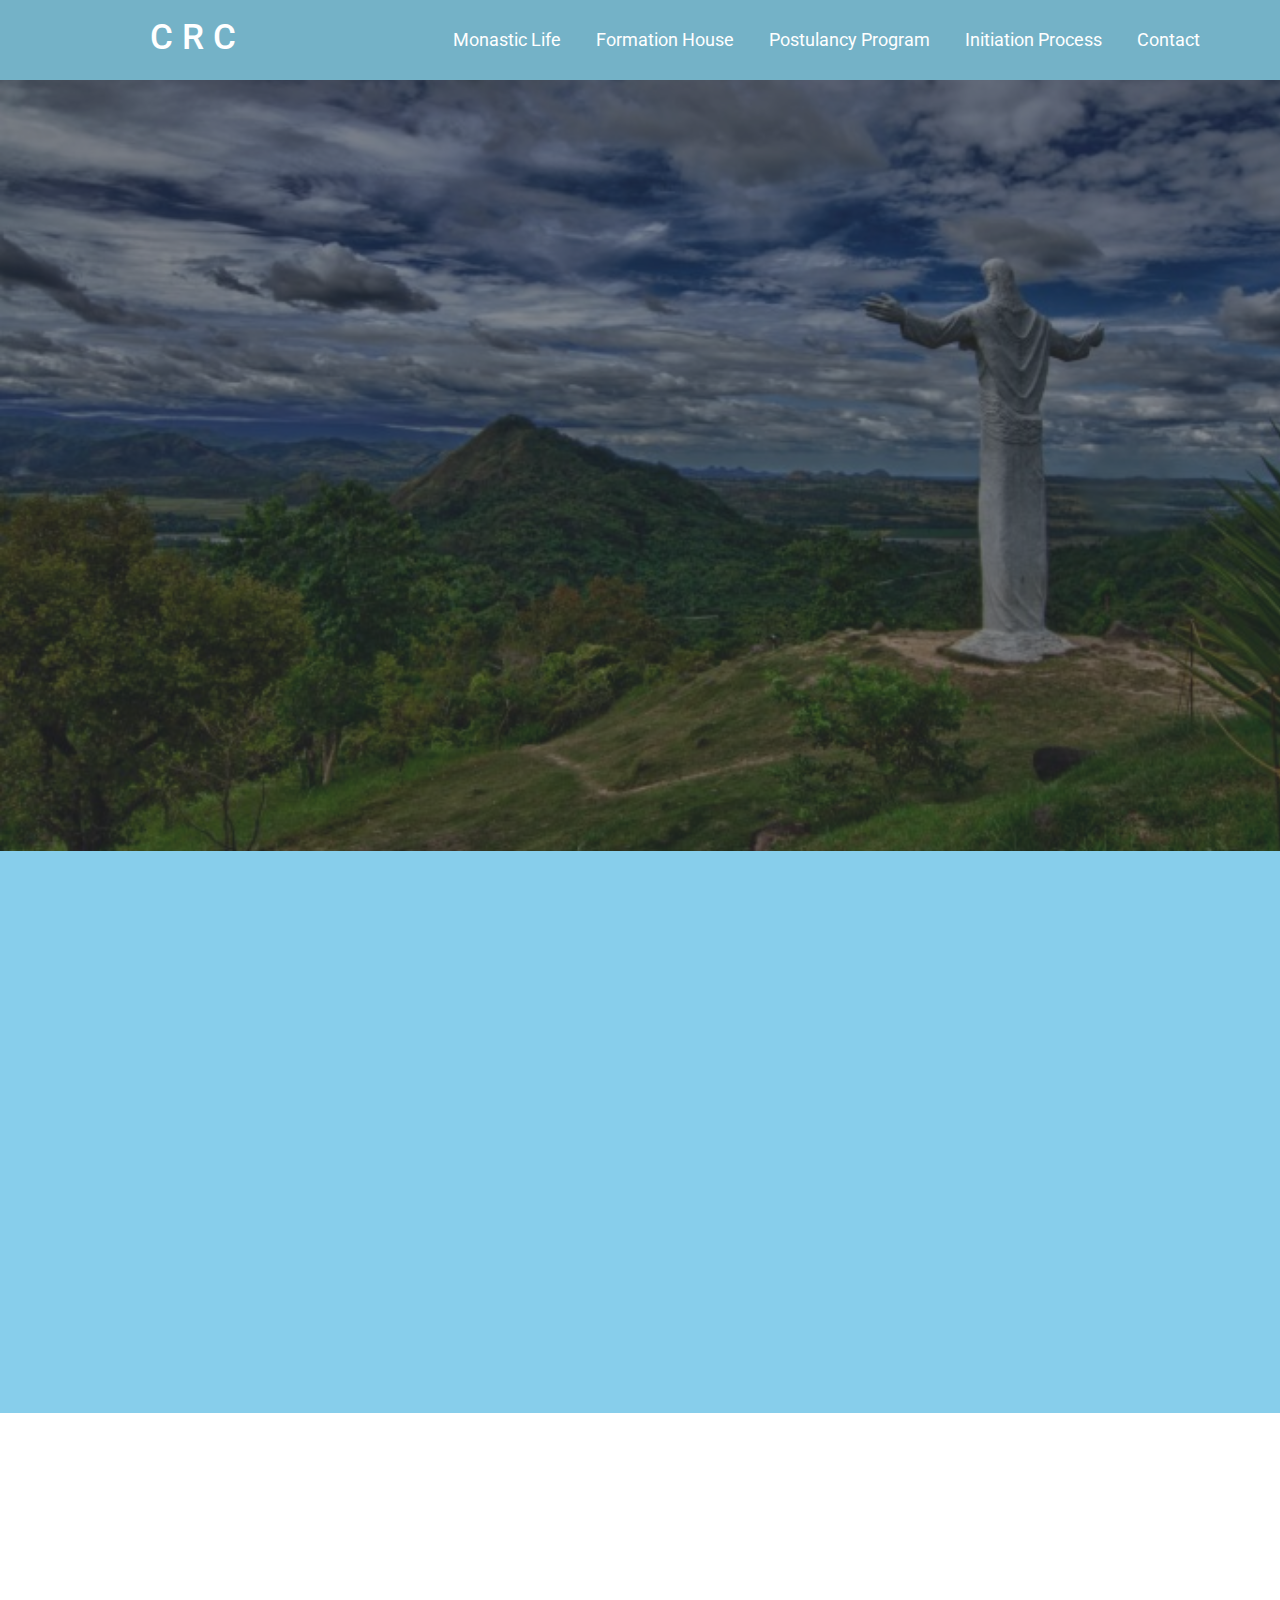
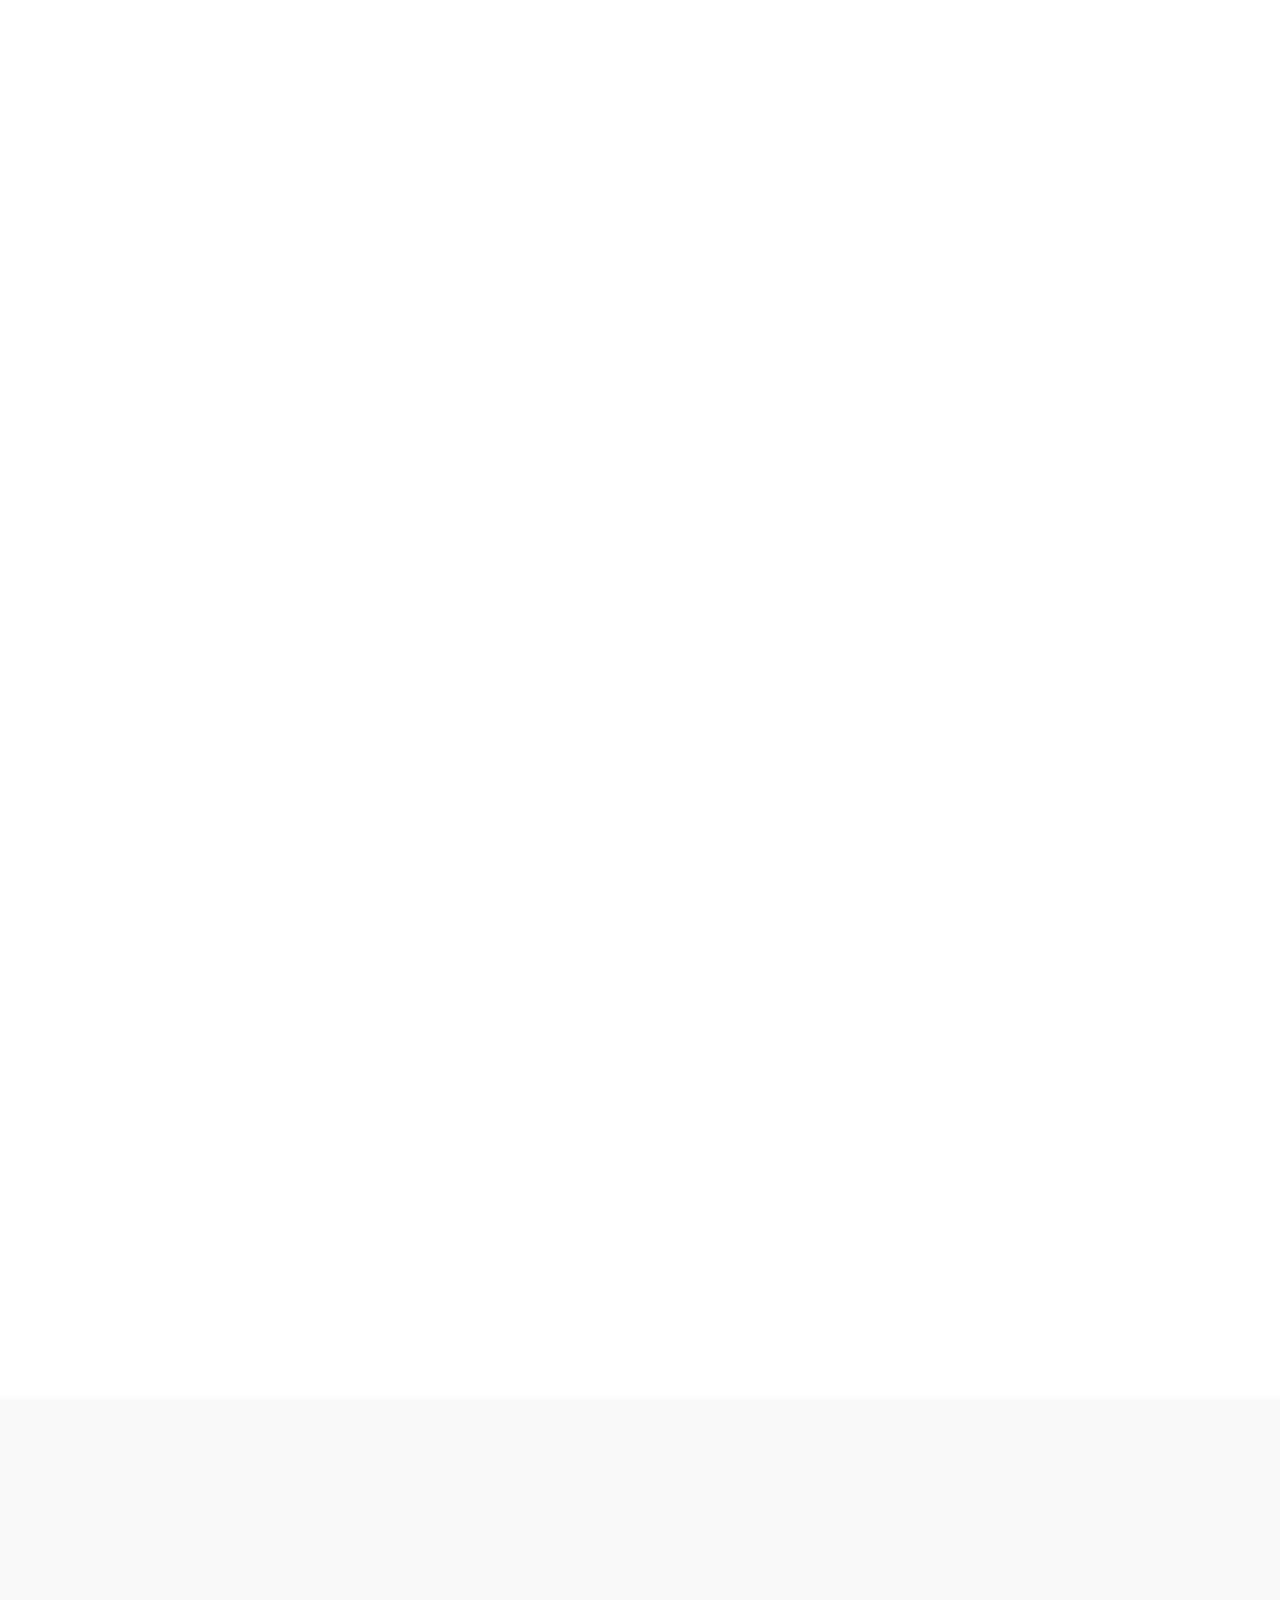
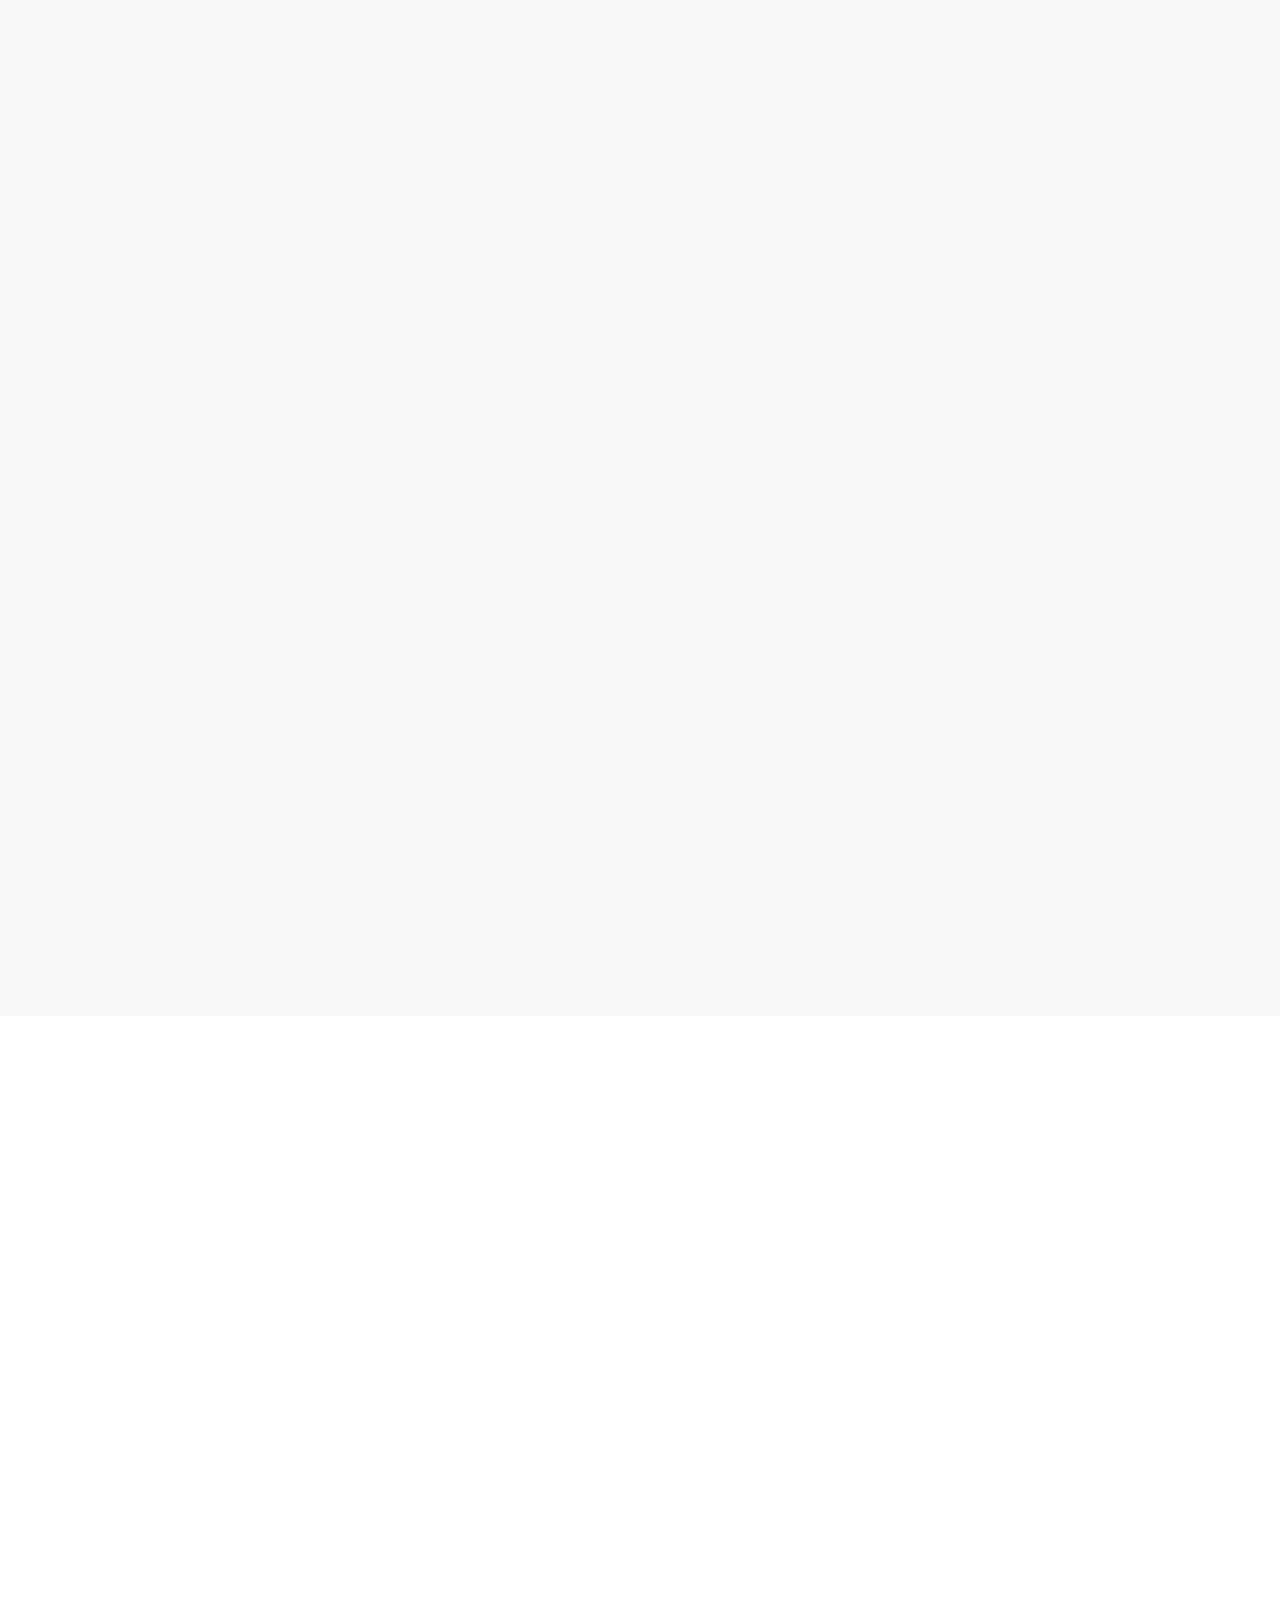
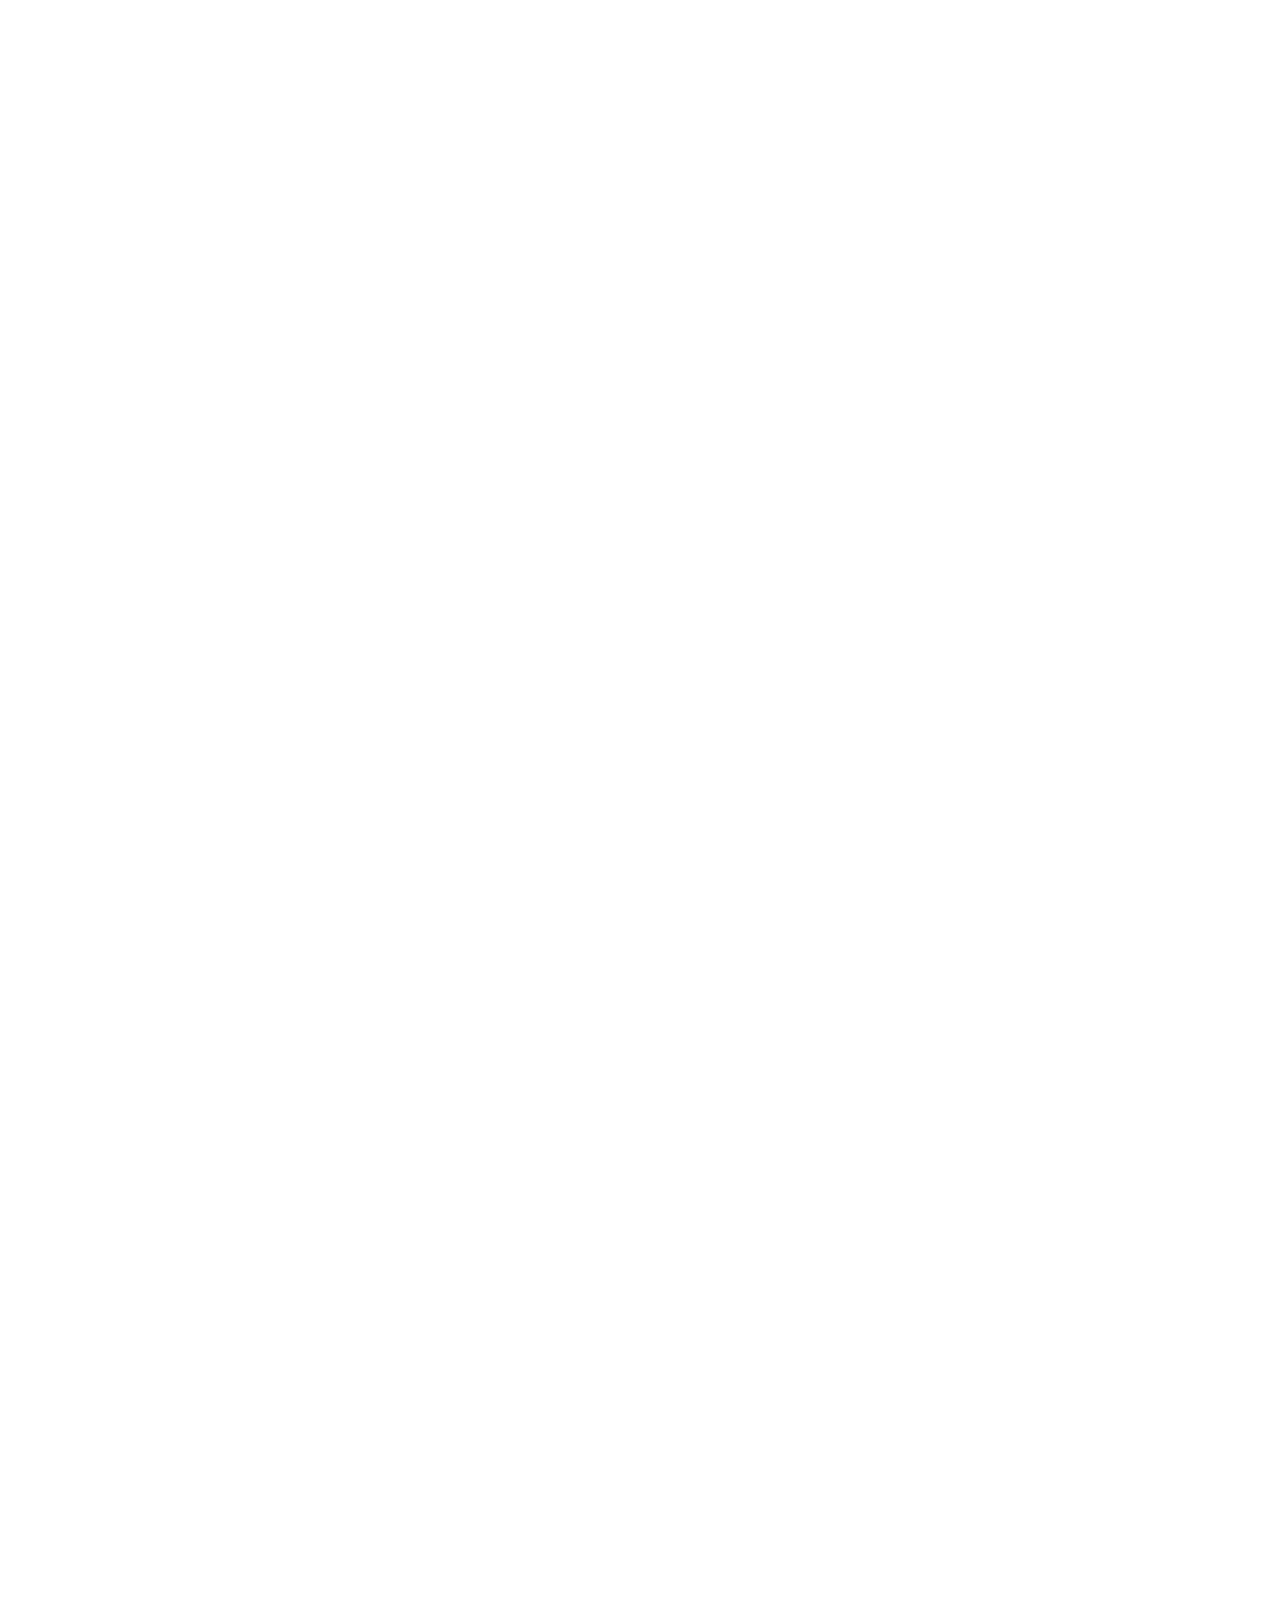
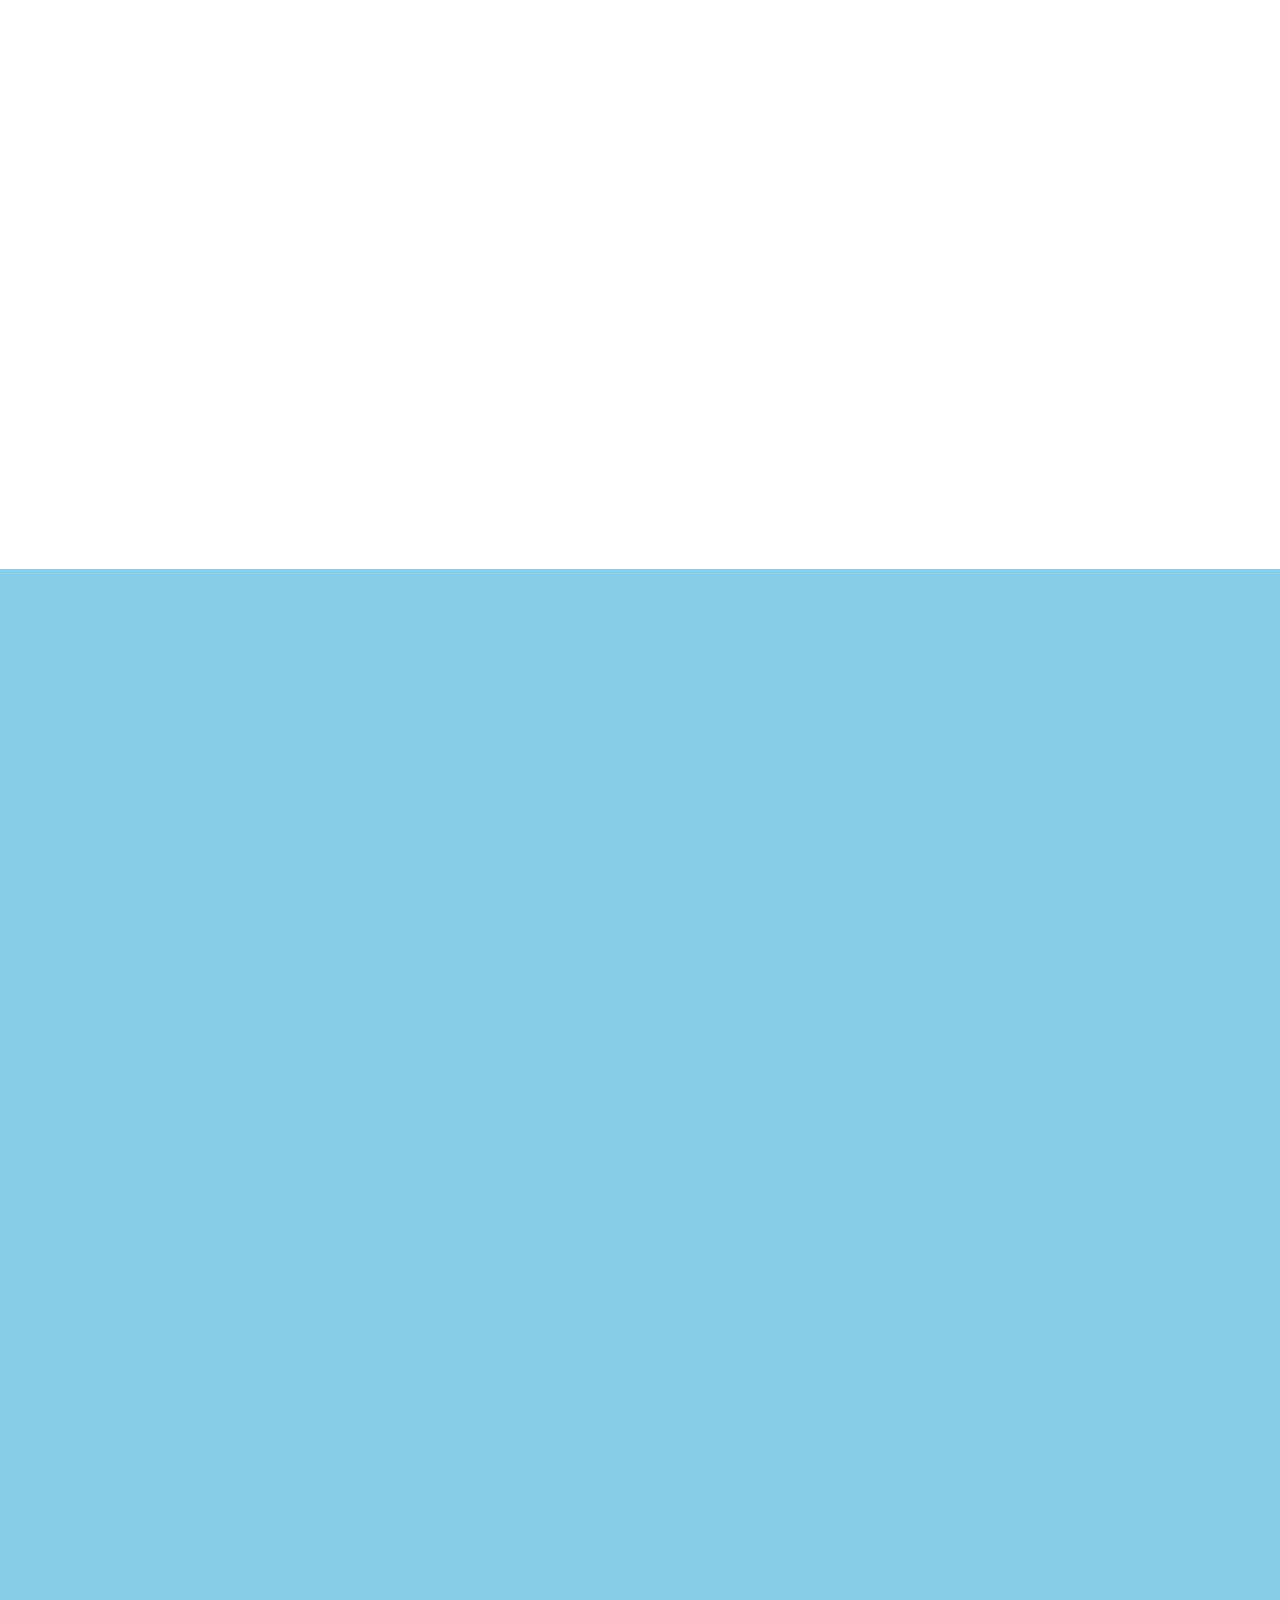
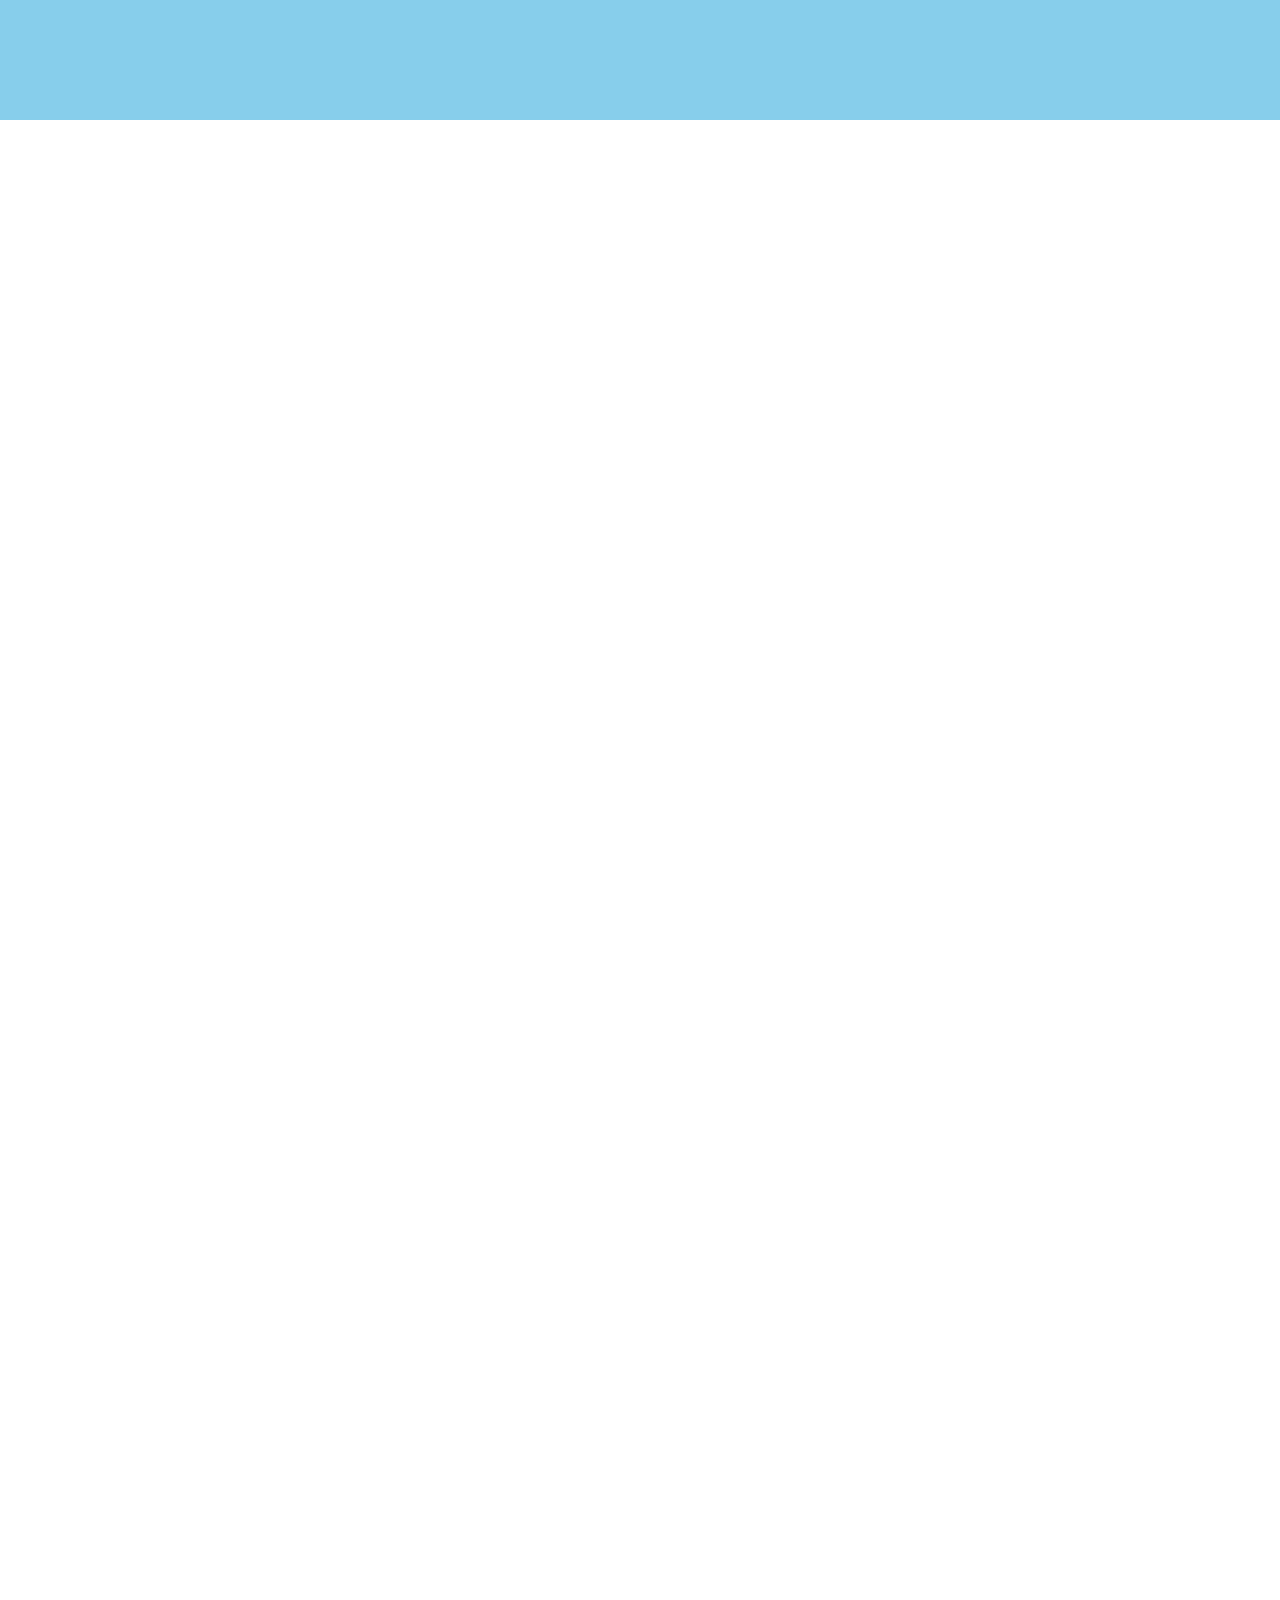
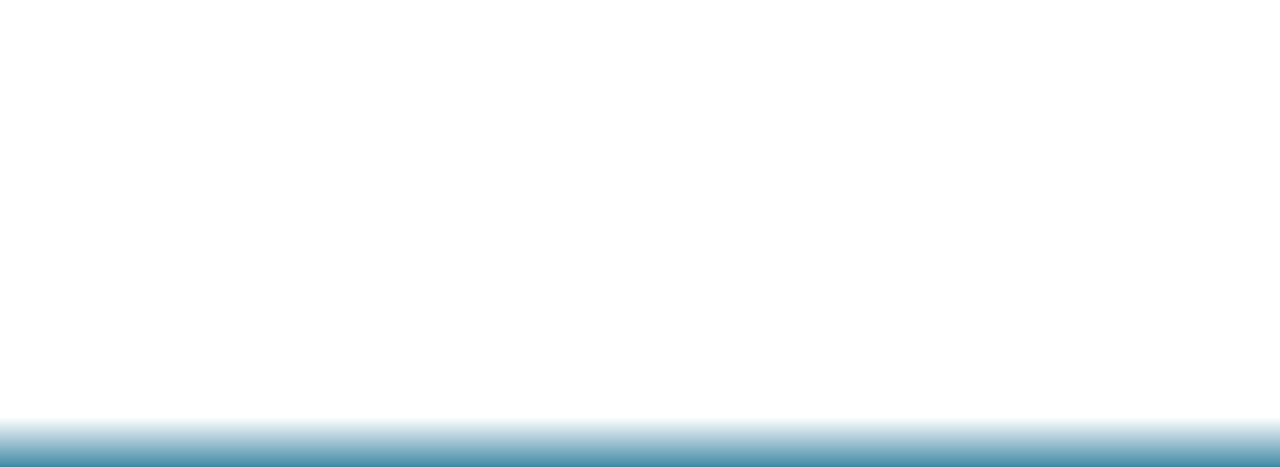
==== commit f3e2add1: "Updated HTML" ====
--- a/index.html
+++ b/index.html
@@ -61,7 +61,7 @@
 
 					<div class="col-md-3 col-md-offset-1">
 						<figure class="animate-box">
-							<img src="images/fa.jpg" alt="#" class="img-responsive">
+							<img src="#" alt="Photo of Father Ronald" class="img-responsive">
 						</figure>
 					</div>
 
@@ -88,7 +88,7 @@
           </div>
           <div class="col-md-6">
             <figure class="animate-box">
-              <img src="images/img_1.jpg" alt="#" class="img-responsive">
+              <img src="#" alt="A monastic image" class="img-responsive">
             </figure>
           </div>
         </div>
@@ -103,7 +103,7 @@
         <div class="row row-bottom-padded-lg">
           <div class="col-md-6">
             <figure class="animate-box">
-              <img src="images/img_3.jpg" alt="#" class="img-responsive">
+              <img src="#" alt="Image about a religious life" class="img-responsive">
             </figure>
           </div>
           <div class="col-md-6">
@@ -120,7 +120,7 @@
 			<div class="container">
 				<div class="col-md-6 col-md-push-6">
 					<figure class="crc-feature-image animate-box">
-						<img class="house" src="images/img0.jpg" alt="images/img0.jpg">
+						<img class="house" src="#" alt="Image of the Formation House">
 					</figure>
 				</div>
 				<div class="col-md-6 col-md-pull-6">
@@ -148,7 +148,7 @@
       <div class="container">
         <div class="col-md-6 col-md-pull-4 col-lg-6 col-lg-pull-2">
           <figure class="crc-feature-image animate-box">
-            <img class="room" src="images/img_2.jpg" alt="#">
+            <img class="room" src="#" alt="Image inside the Formation House">
           </figure>
         </div>
         <div class="col-md-6">
@@ -193,8 +193,8 @@
 				<div class="row">
 
 					<div class="col-md-4 col-sm-12 col-xxs-12 animate-box">
-						<a href="images/weare.jpg" class="crc-project-item image-popup">
-							<img src="images/weare.jpg" alt="Image" class="img-responsive">
+						<a href="#" class="crc-project-item image-popup">
+							<img src="#" alt="Image 1" class="img-responsive">
 							<div class="crc-text">
 								<h2>Who We Are</h2>
 								<p>We are the essential part of the order and an efficacious
@@ -205,8 +205,8 @@
 					</div>
 
 					<div class="col-md-4 col-sm-6 col-xxs-12 animate-box">
-						<a href="images/img_2.jpg" class="crc-project-item image-popup">
-							<img src="images/img_2.jpg" alt="Image" class="img-responsive">
+						<a href="#" class="crc-project-item image-popup">
+							<img src="#" alt="Image 2" class="img-responsive">
 							<div class="crc-text">
 								<h2>Eucharist and Divine Office</h2>
 								<p>The solemn celebration of the Liturgy is the heart
@@ -216,8 +216,8 @@
 					</div>
 
 					<div class="col-md-4 col-sm-6 col-xxs-12 animate-box">
-						<a href="images/img_3.jpg" class="crc-project-item image-popup">
-							<img src="images/img_3.jpg" alt="Image" class="img-responsive">
+						<a href="#" class="crc-project-item image-popup">
+							<img src="#" alt="Image 3" class="img-responsive">
 							<div class="crc-text">
 								<h2>Private Prayer and Adoration</h2>
 								<p>In silence and in stillness, we earnestly seek that face of the
@@ -228,8 +228,8 @@
 					</div>
 
 					<div class="col-md-4 col-sm-6 col-xxs-12 animate-box">
-						<a href="images/study1.jpg" class="crc-project-item image-popup">
-							<img src="images/study1.jpg" alt="Image" class="img-responsive">
+						<a href="#" class="crc-project-item image-popup">
+							<img src="#" alt="Image 4" class="img-responsive">
 							<div class="crc-text">
 								<h2>Study</h2>
 								<p>The light and source of our study is GOD.
@@ -241,7 +241,7 @@
 
 					<div class="col-md-4 col-sm-6 col-xxs-12 animate-box">
 						<a href="images/img_6.jpg" class="crc-project-item image-popup">
-							<img src="images/img_6.jpg" alt="Image" class="img-responsive">
+							<img src="#" alt="Image 5" class="img-responsive">
 							<div class="crc-text">
 								<h2>Recreation</h2>
 								<p>Mutual understanding and sisterly communion are fostered by various forms.</p>
@@ -250,8 +250,8 @@
 					</div>
 
 					<div class="col-md-4 col-sm-12 col-xxs-12 animate-box">
-						<a href="images/img_5.jpg" class="crc-project-item image-popup">
-							<img src="images/img_5.jpg" alt="Image" class="img-responsive">
+						<a href="#" class="crc-project-item image-popup">
+							<img src="#" alt="Image 6" class="img-responsive">
 							<div class="crc-text">
 								<h2>Work</h2>
 								<p>Rejoicing that we can fulfill the design of the creator and be associated with the Redeemer, we readily give ourselves.</p>
@@ -260,8 +260,8 @@
 					</div>
 
 					<div class="col-lg-6 col-md-6 col-sm-6 col-xxs-12 animate-box">
-						<a href="images/img_4.jpg" class="crc-project-item image-popup">
-							<img src="images/img_4.jpg" alt="Image" class="img-responsive">
+						<a href="#" class="crc-project-item image-popup">
+							<img src="#" alt="Image 7" class="img-responsive">
 							<div class="crc-text">
 								<h2>Sacrifice</h2>
 								<p>We bear the death of Jesus in body and soul, that we may merit the glory of the resurrection for ourselves and for others.</p>
@@ -270,8 +270,8 @@
 					</div>
 
 					<div class=" col-lg-6 col-md-6 col-sm-6 col-xxs-12 animate-box">
-						<a href="images/img_1.jpg" class="crc-project-item image-popup">
-							<img src="images/img_1.jpg" alt="Image" class="img-responsive">
+						<a href="#" class="crc-project-item image-popup">
+							<img src="#" alt="Image 8" class="img-responsive">
 							<div class="crc-text">
 								<h2>Community Life</h2>
 								<p>Our community is founded in the one Spirit. It is in Him we receive the Word with one faith, contemplate Him with one heart and praise Him with one voice. In Him we are made one body, share one Bread and hold all things in common.</p>
@@ -292,7 +292,7 @@
 				<div class="row">
 					<div class="col-md-6">
 						<figure class="animate-box">
-							<img src="images/study.jpg" alt="#" class="img-responsive">
+							<img src="#" alt="Image of studying nuns" class="img-responsive">
 						</figure>
 					</div>
 					<div class="col-md-6">
@@ -357,8 +357,8 @@
         <div class="row">
 
 					<div class="col-md-4 col-sm-6 col-xxs-12 animate-box">
-						<a href="images/aspirant.jpg" class="crc-project-item image-popup">
-							<img src="images/aspirant.jpg" alt="Image" class="img-responsive">
+						<a href="#" class="crc-project-item image-popup">
+							<img src="#" alt="Image of Aspirants" class="img-responsive">
 							<div class="crc-text">
 								<h2>ASPIRANT (SIX MONTHS)</h2>
 								<p>Is the time becoming increasing acquainted
@@ -369,8 +369,8 @@
 					</div>
 
 					<div class="col-md-4 col-sm-6 col-xxs-12 animate-box">
-						<a href="images/postulant.jpg" class="crc-project-item image-popup">
-							<img src="images/postulant.jpg" alt="Image" class="img-responsive">
+						<a href="#" class="crc-project-item image-popup">
+							<img src="#" alt="Image of postulants" class="img-responsive">
 							<div class="crc-text">
 								<h2>POSTULANT (ONE YEAR)</h2>
 								<p>Must submit all pertinent papers;
@@ -383,8 +383,8 @@
 					</div>
 
 					<div class="col-md-4 col-sm-12 col-xxs-12 animate-box">
-						<a href="images/novice.jpg" class="crc-project-item image-popup">
-							<img src="images/novice.jpg" alt="Image" class="img-responsive">
+						<a href="#" class="crc-project-item image-popup">
+							<img src="#" alt="Image of novitiates" class="img-responsive">
 							<div class="crc-text">
 								<h2>NOVITIATE (TWO YEARS)</h2>
 								<p>Includes integrative experiences of prayer, study,
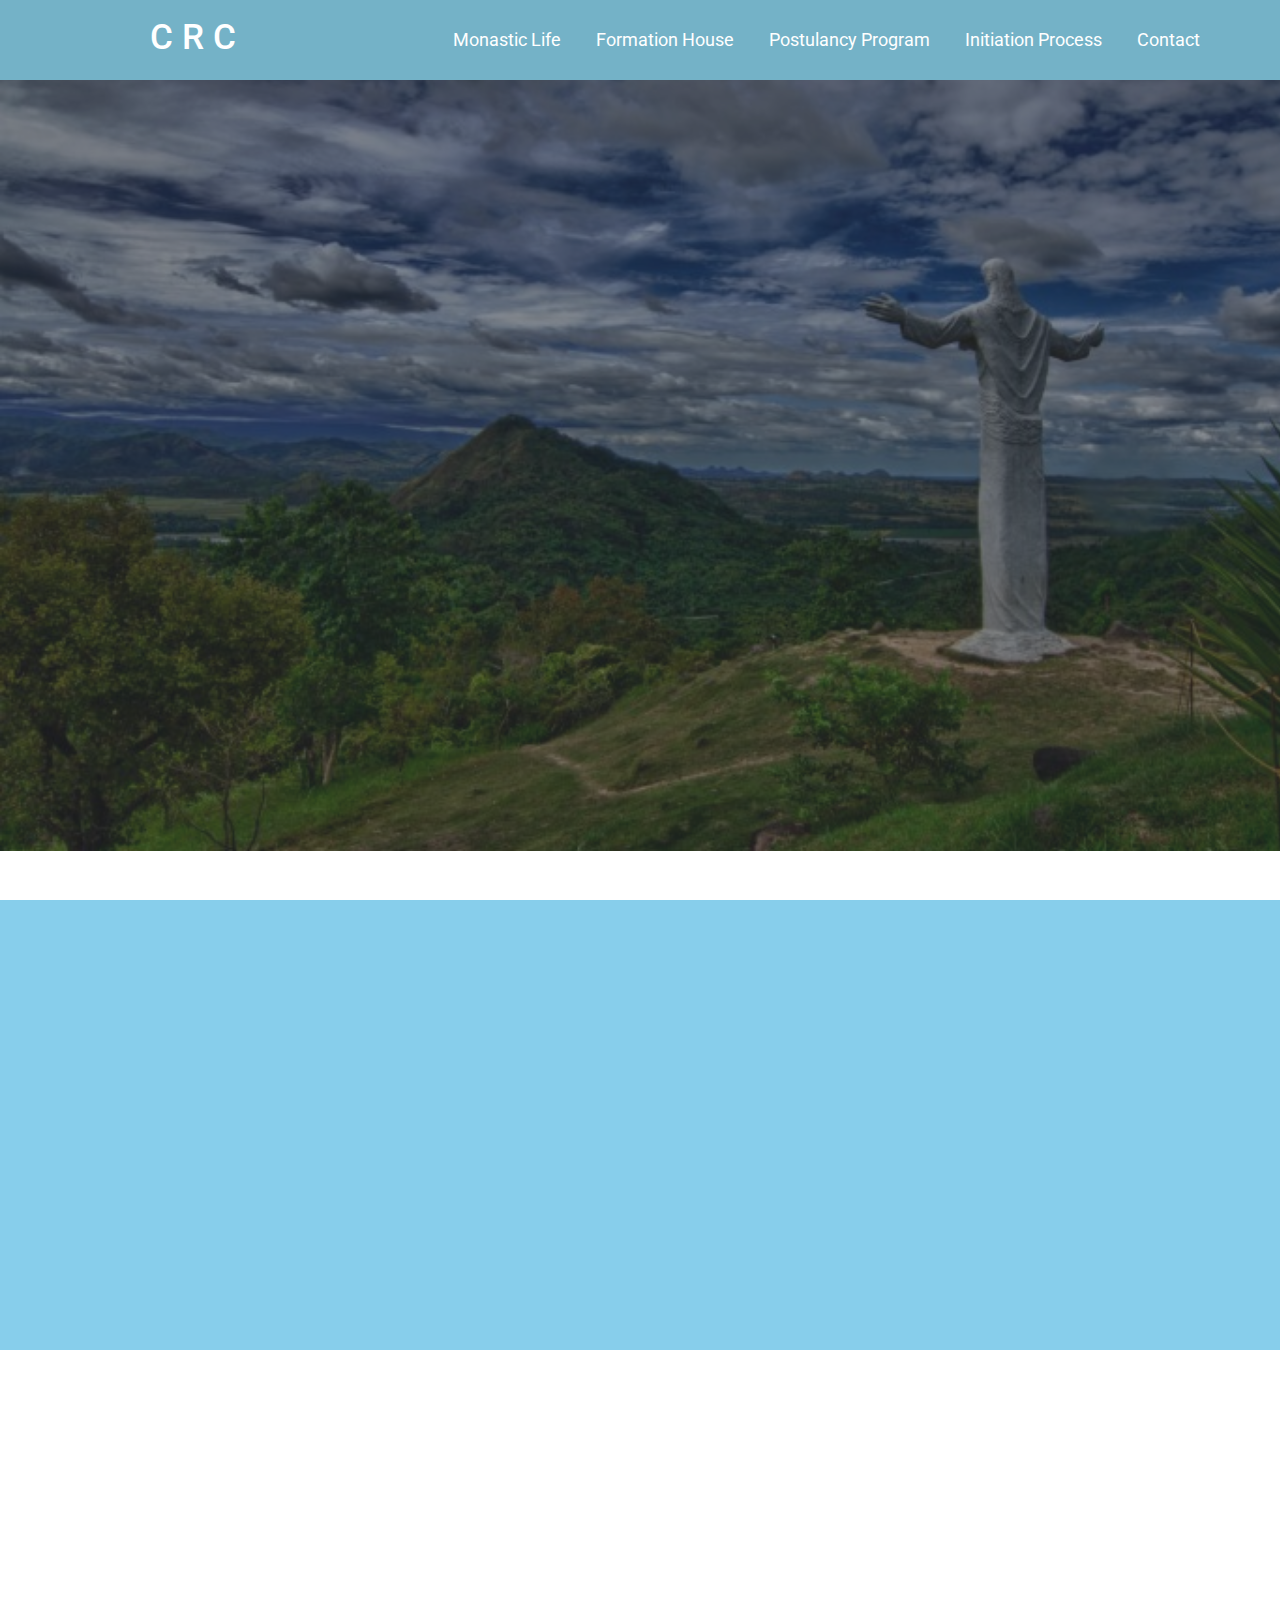
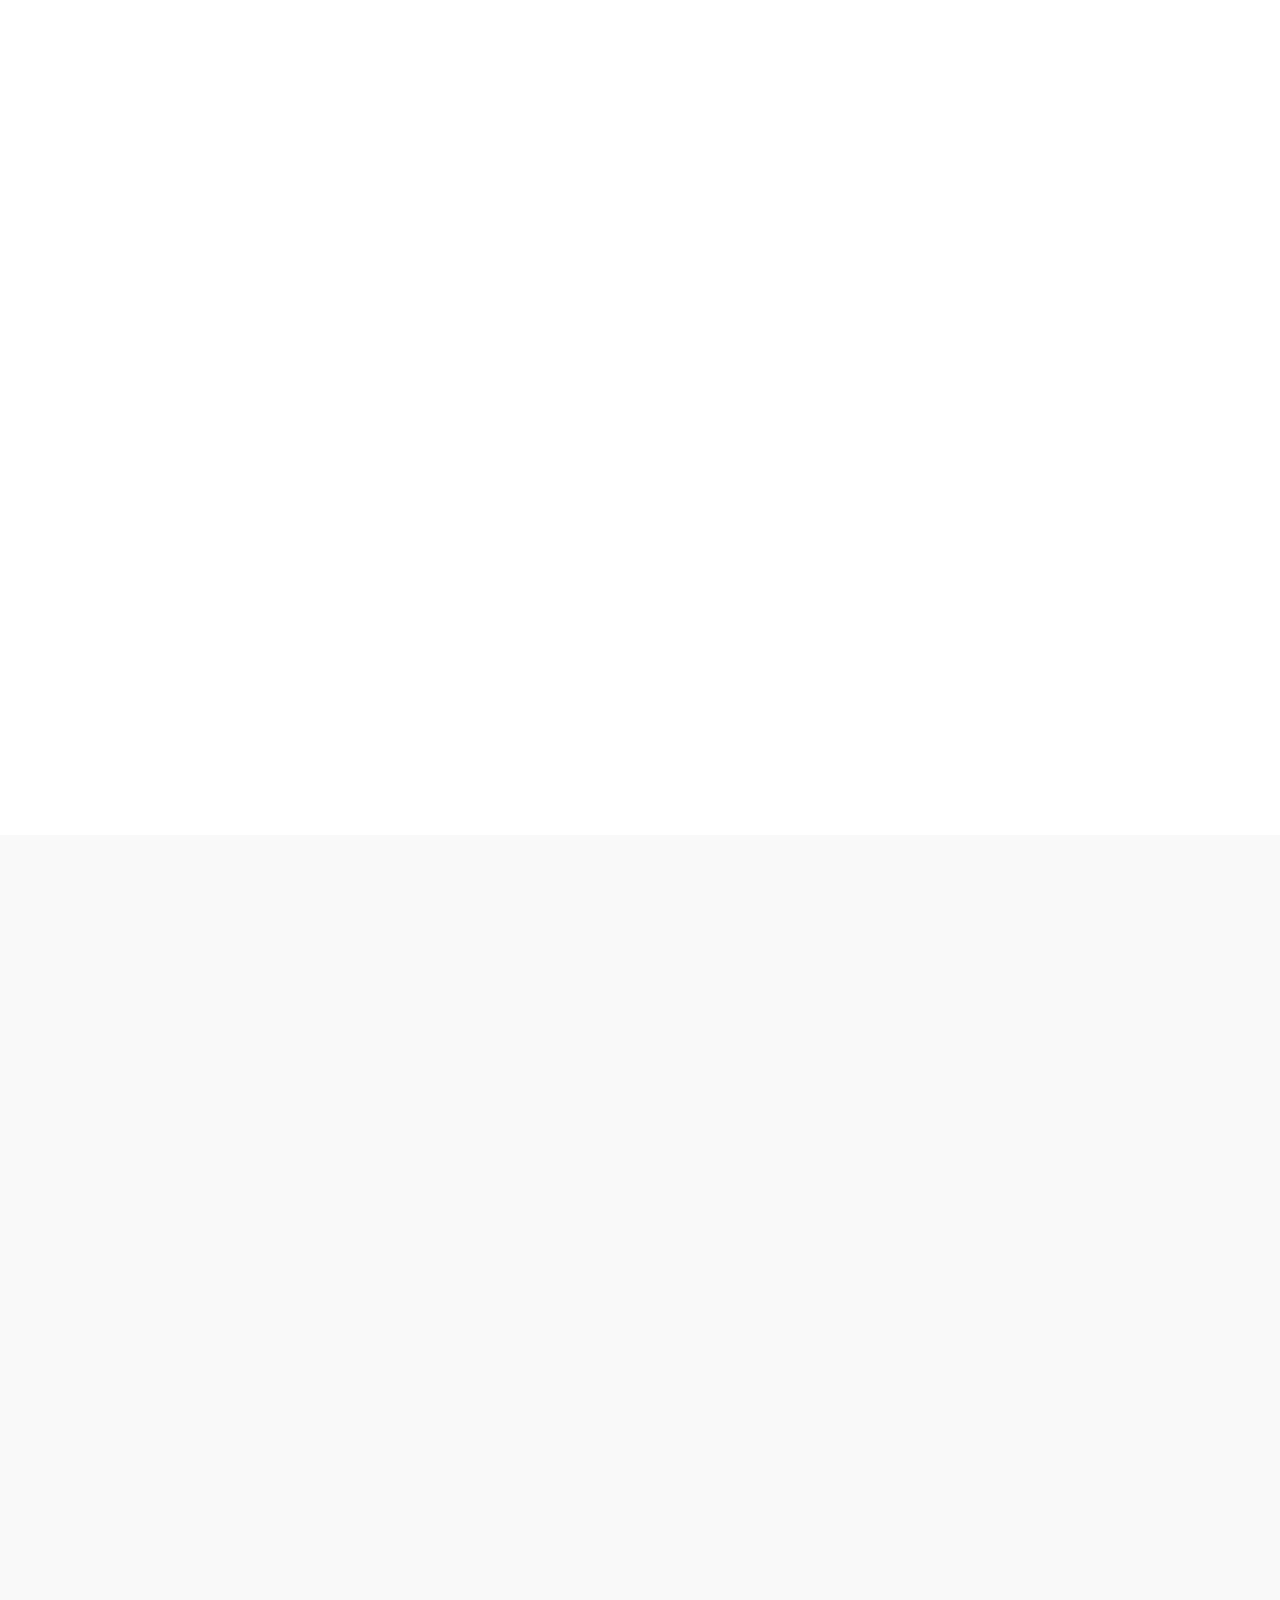
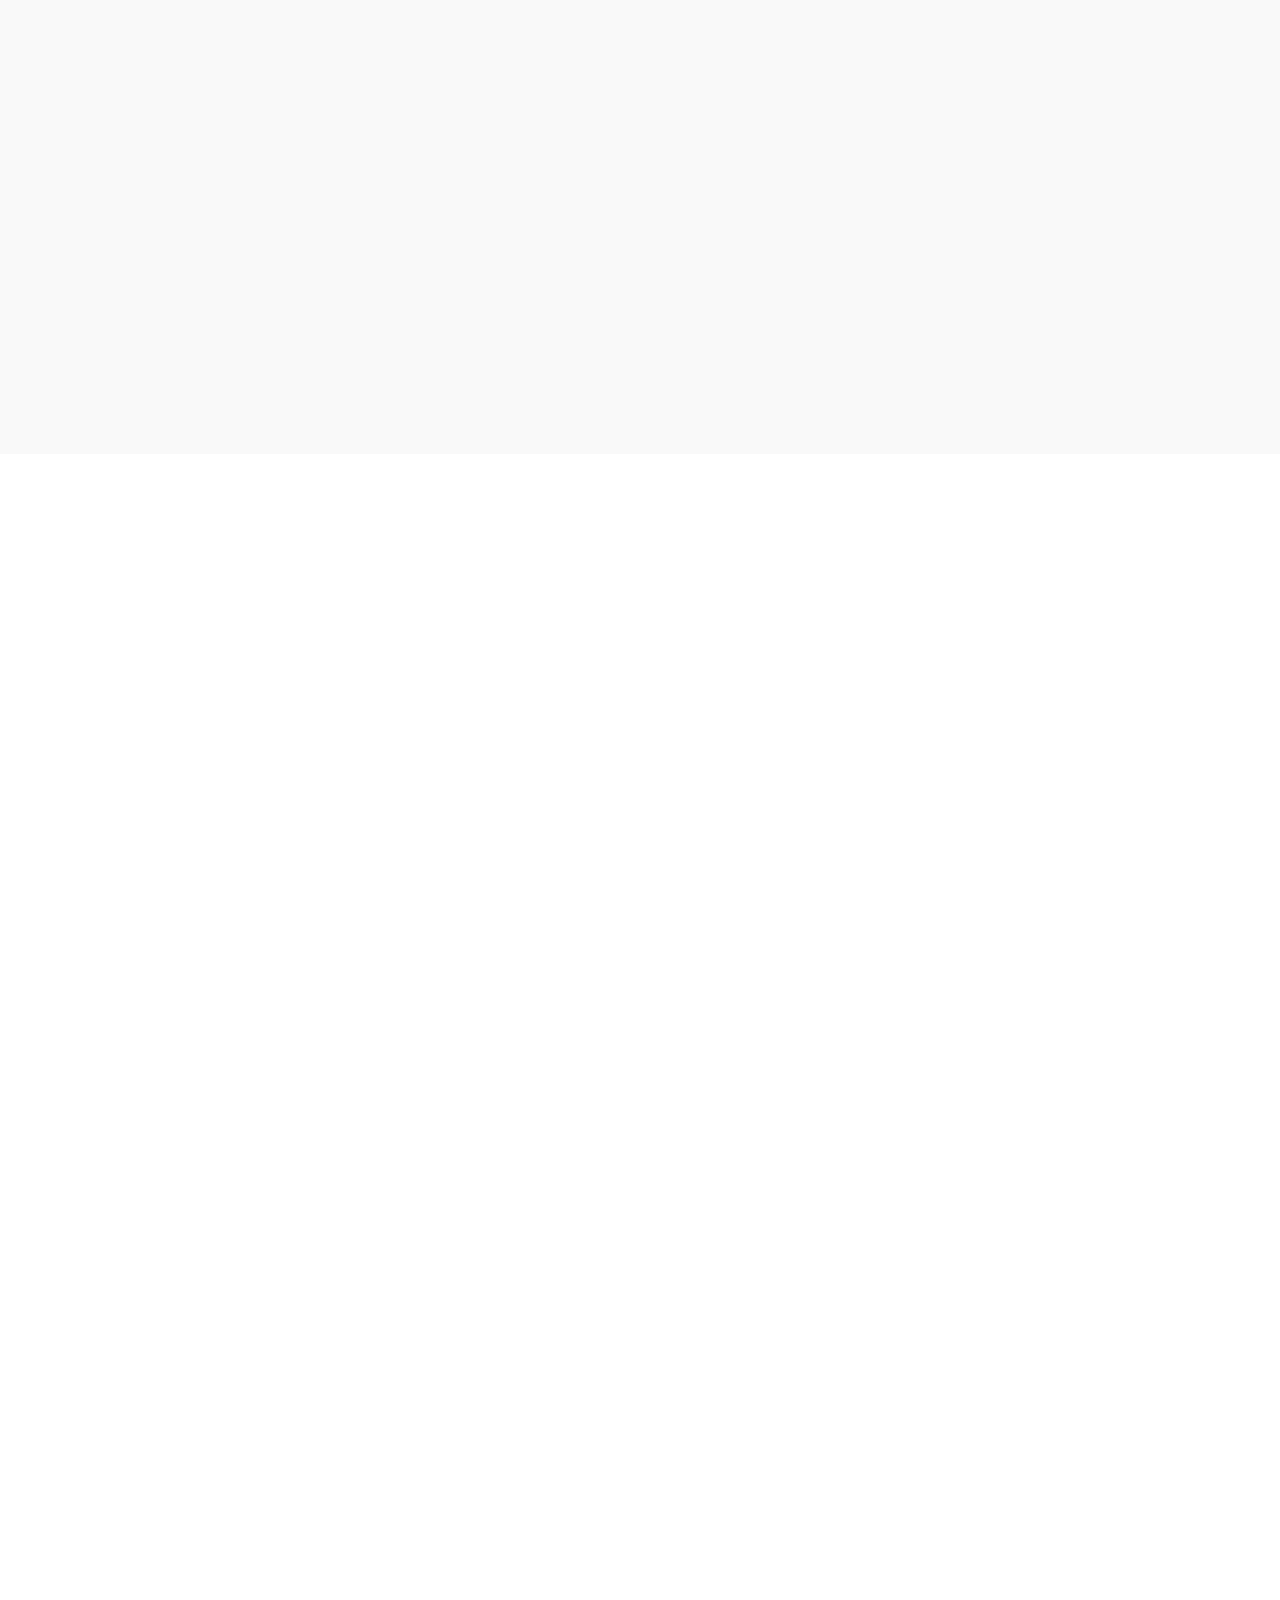
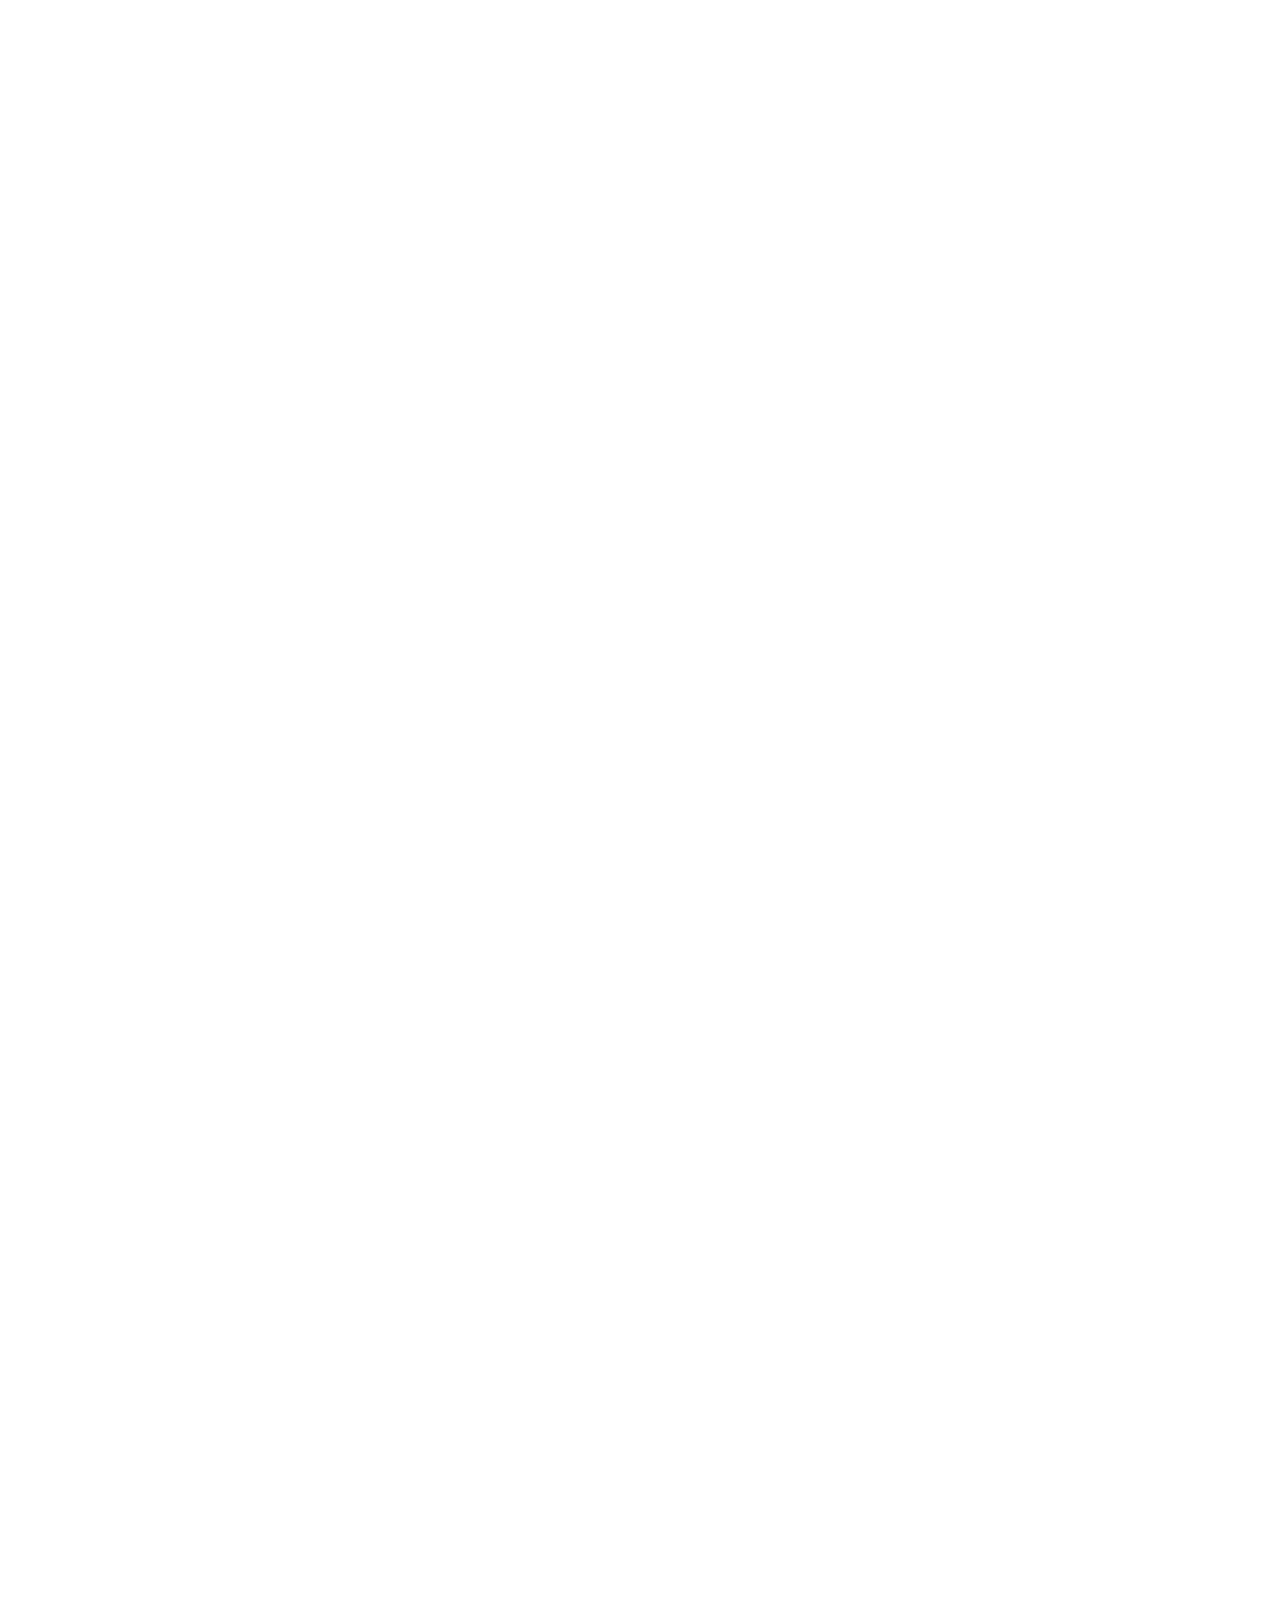
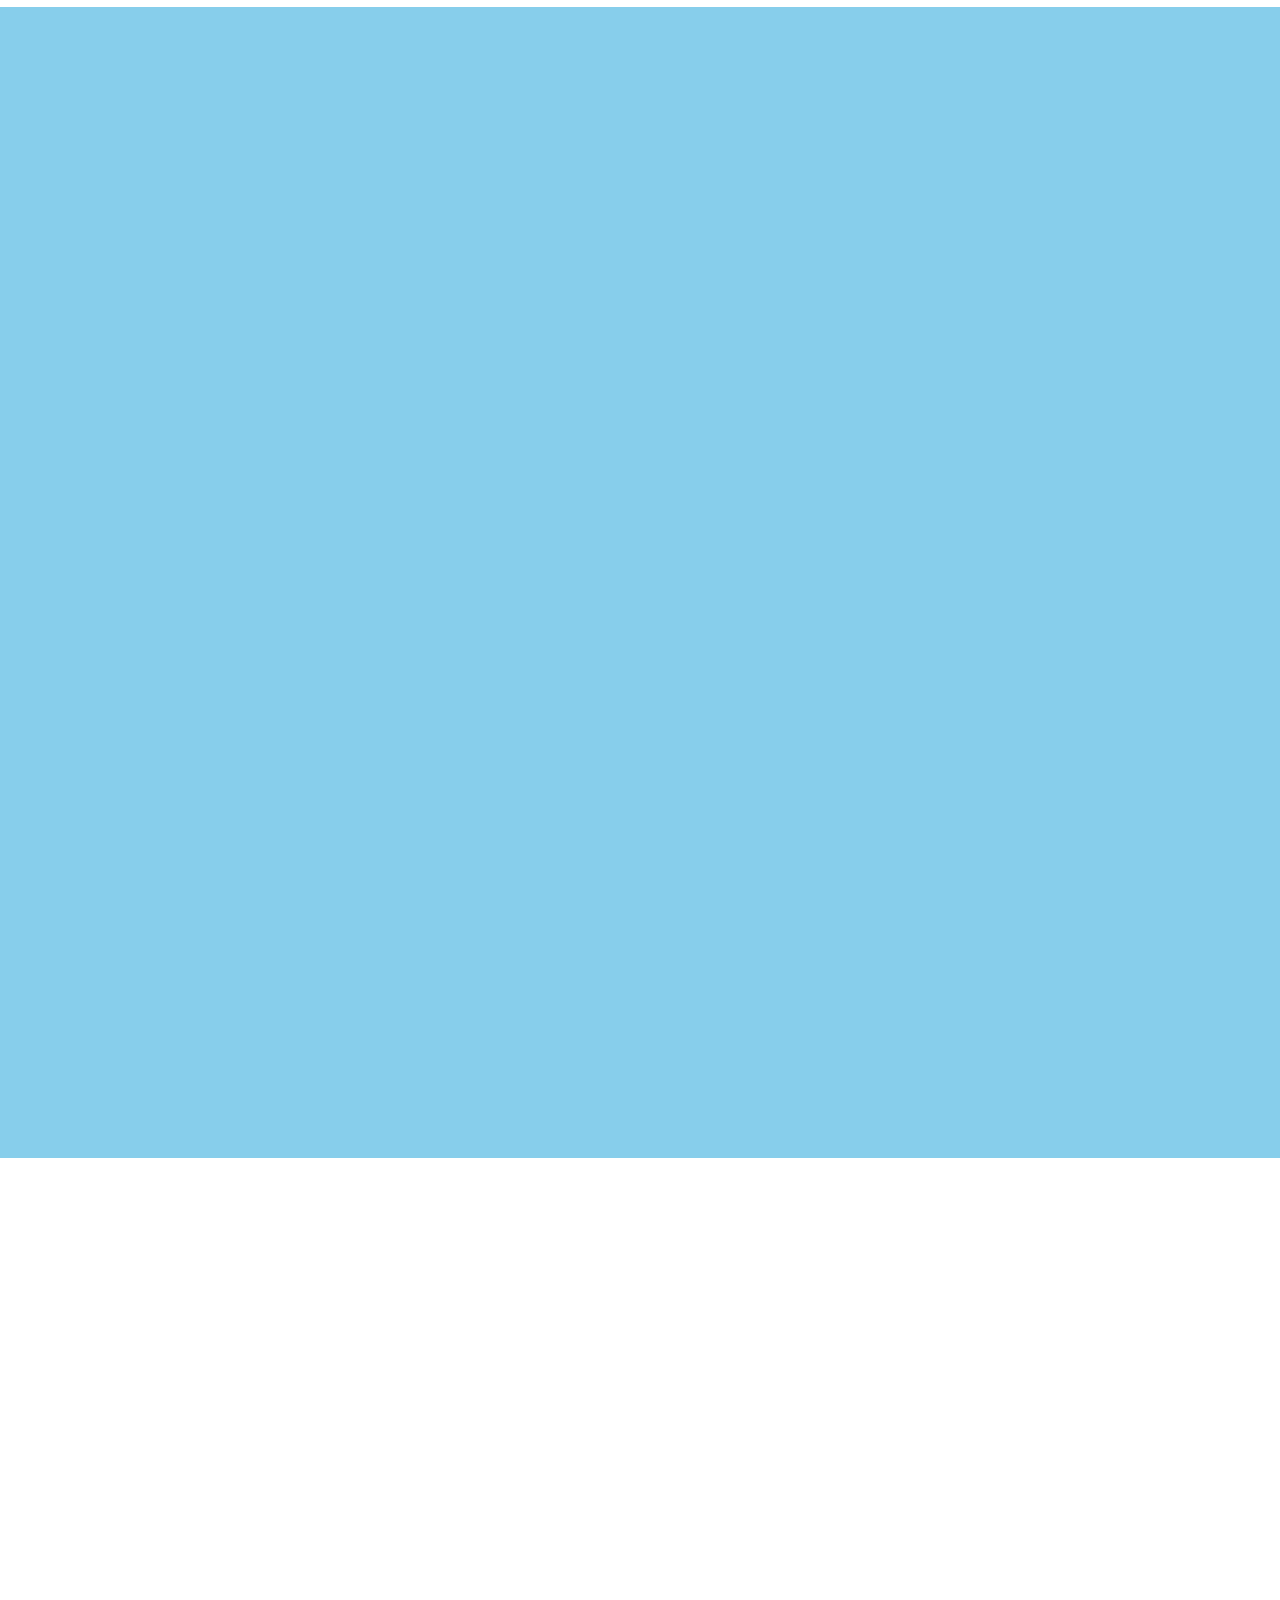
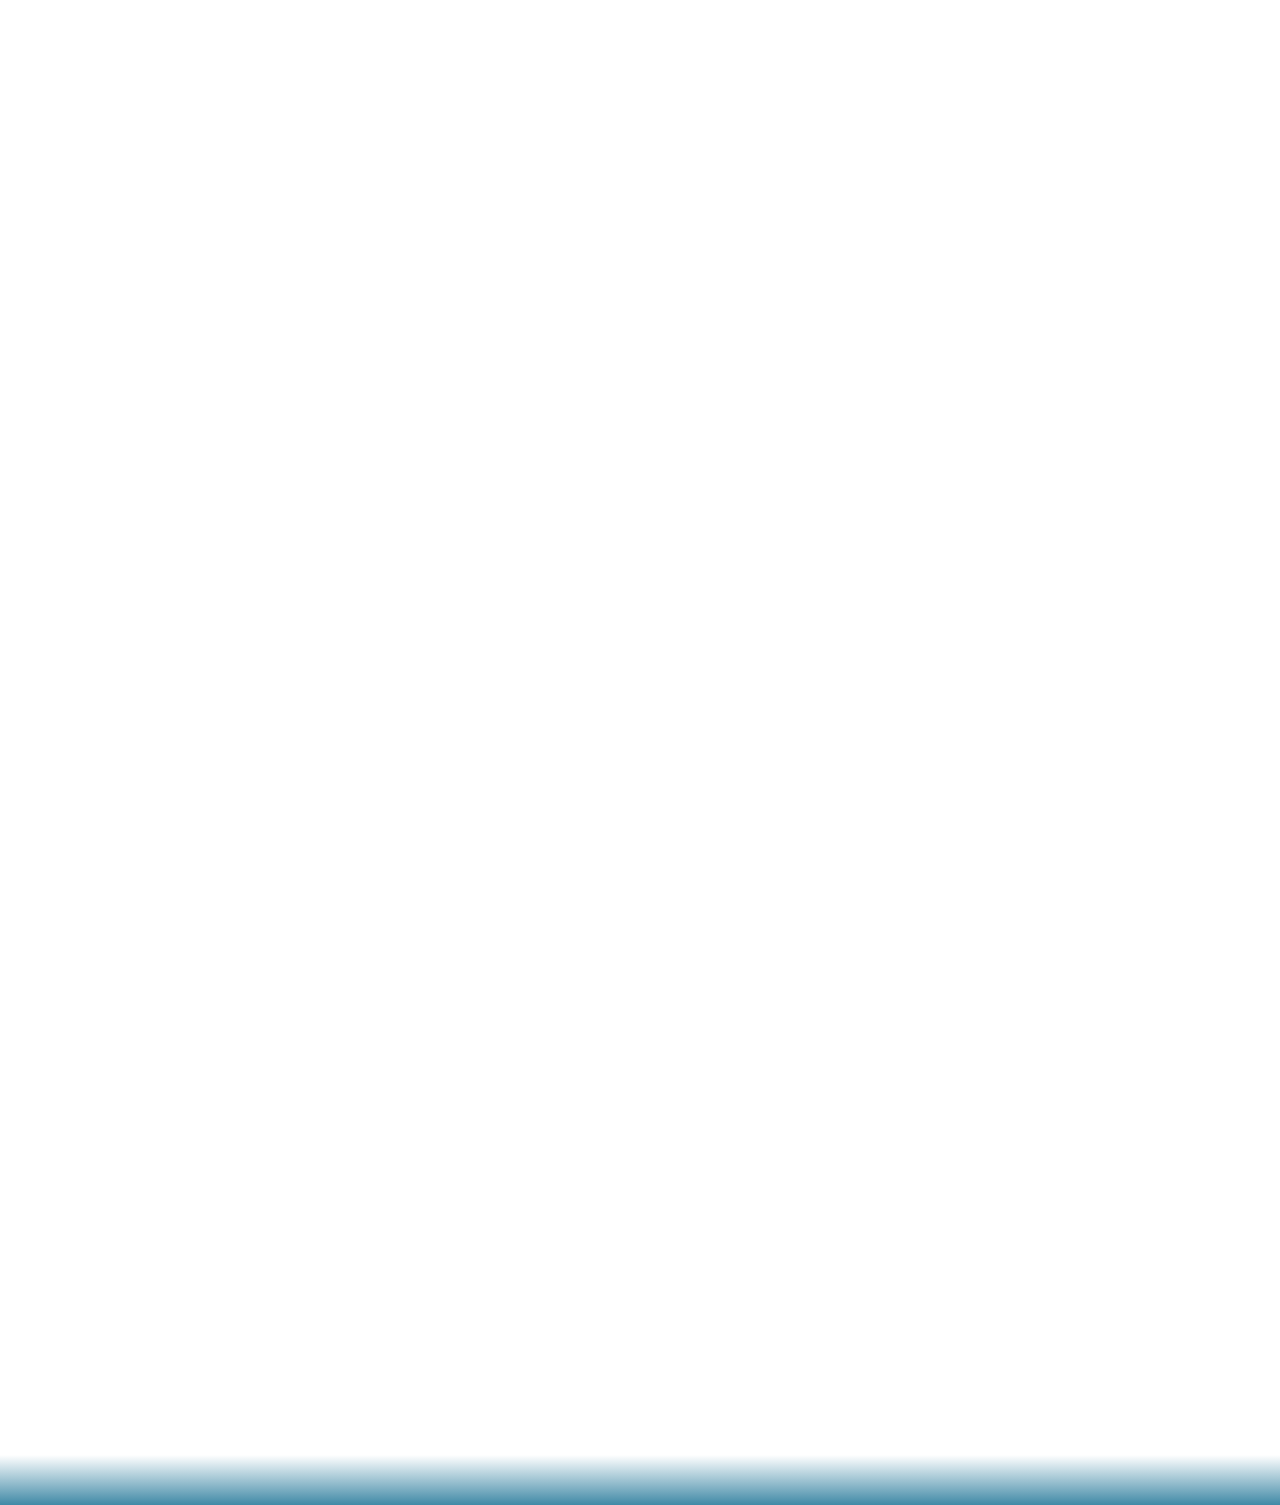
==== commit 280f3e0a: "Updated HTML" ====
--- a/index.html
+++ b/index.html
@@ -54,29 +54,6 @@
 				</a>
 			</div>
 		</section>
-
-		<div id="crc-info-2">
-			<div class="container">
-				<div class="row">
-
-					<div class="col-md-3 col-md-offset-1">
-						<figure class="animate-box">
-							<img src="#" alt="Photo of Father Ronald" class="img-responsive">
-						</figure>
-					</div>
-
-					<div class="col-md-7">
-						<h6 class="crc-lead animate-box">Rev. Father Ronald Thomas<br> Archie A. Cortez, SRC</h6>
-						<p></p>
-						<p class="crc-sub-lead animate-box">Founder Prior of the Servants of the Risen Christ</p>
-						<p class="crc-sub-lead animate-box">Counter Part, Contemplative of the Risen Christ Formation</p>
-					</div>
-
-
-
-				</div>
-			</div>
-		</div>
 
 
     <div id="crc-about">
@@ -513,7 +490,3 @@
 
 	</body>
 </html>
-
-<!--Navigation bar, gallery about the place, map \how to go\, prayer requests, bolder
-readable texts, father archie, community history,
-daily schedule, pictures of location for galleries,  moa signing, -->
